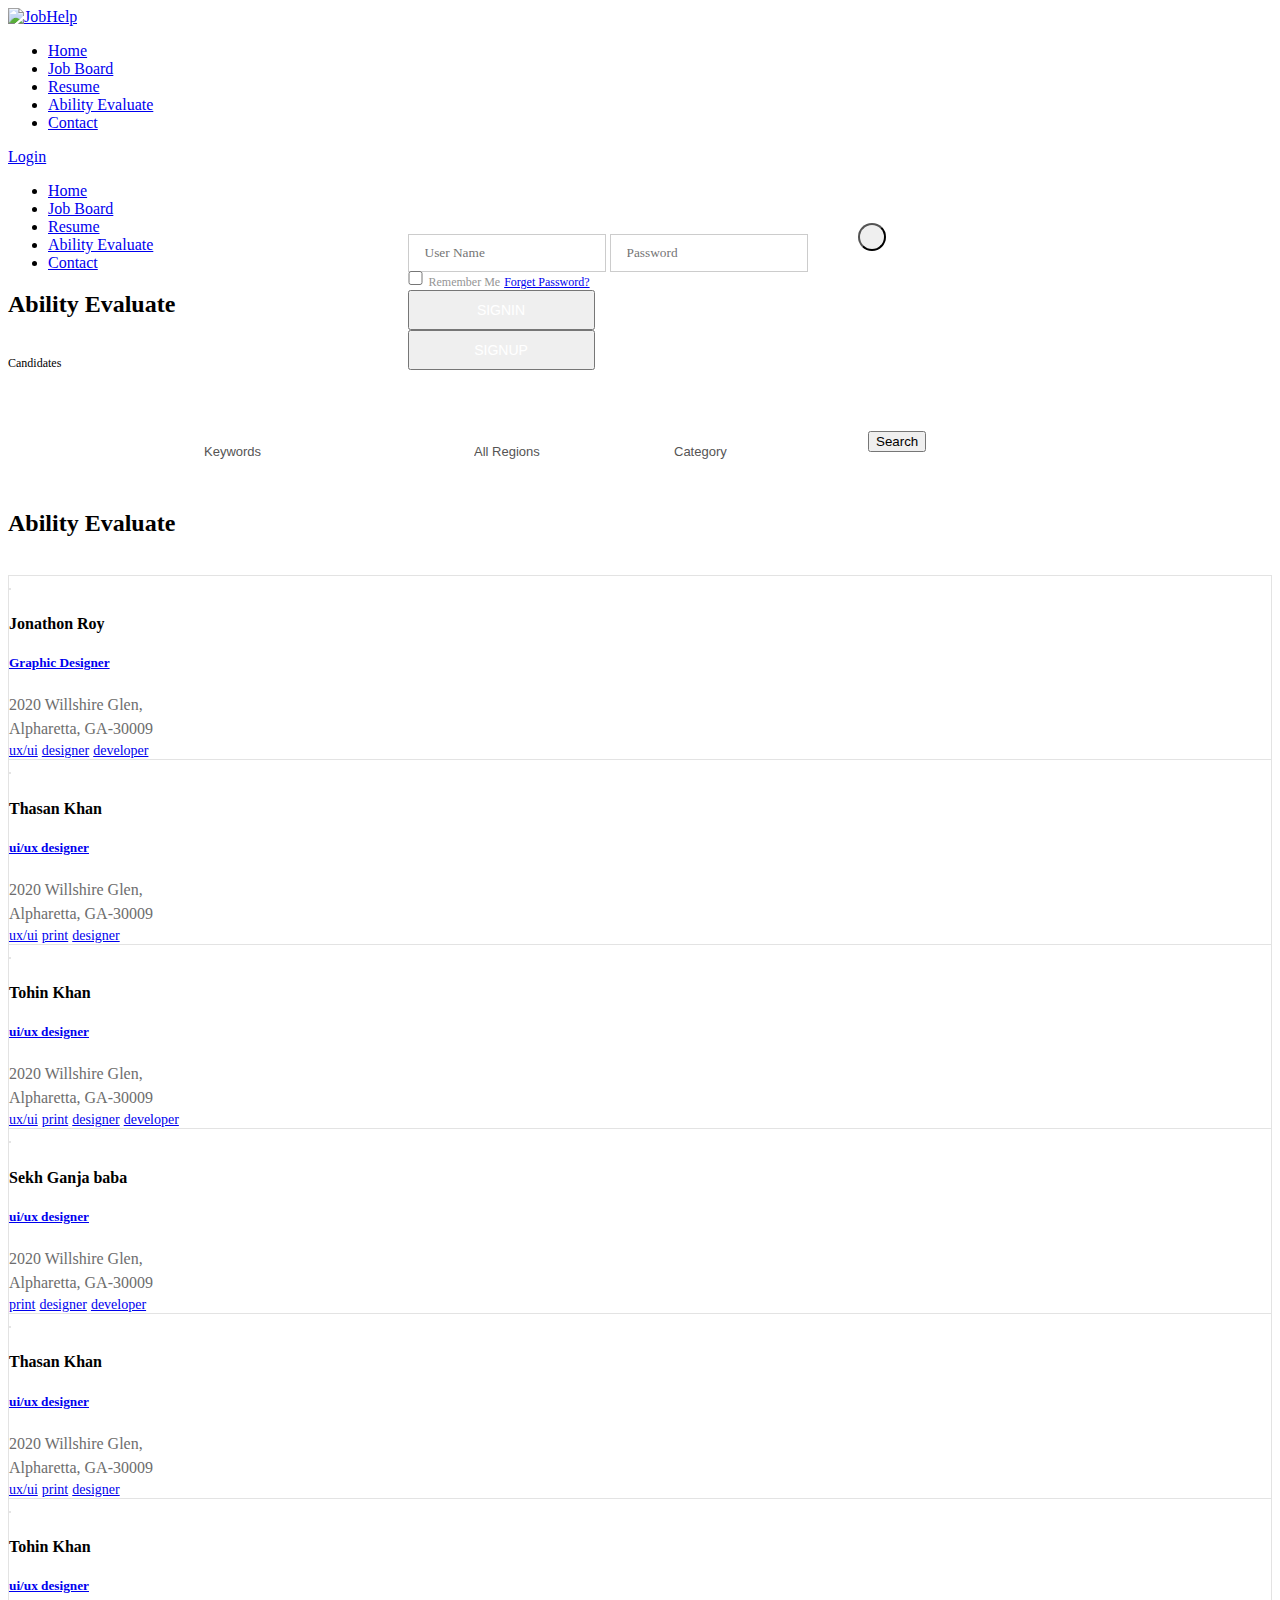
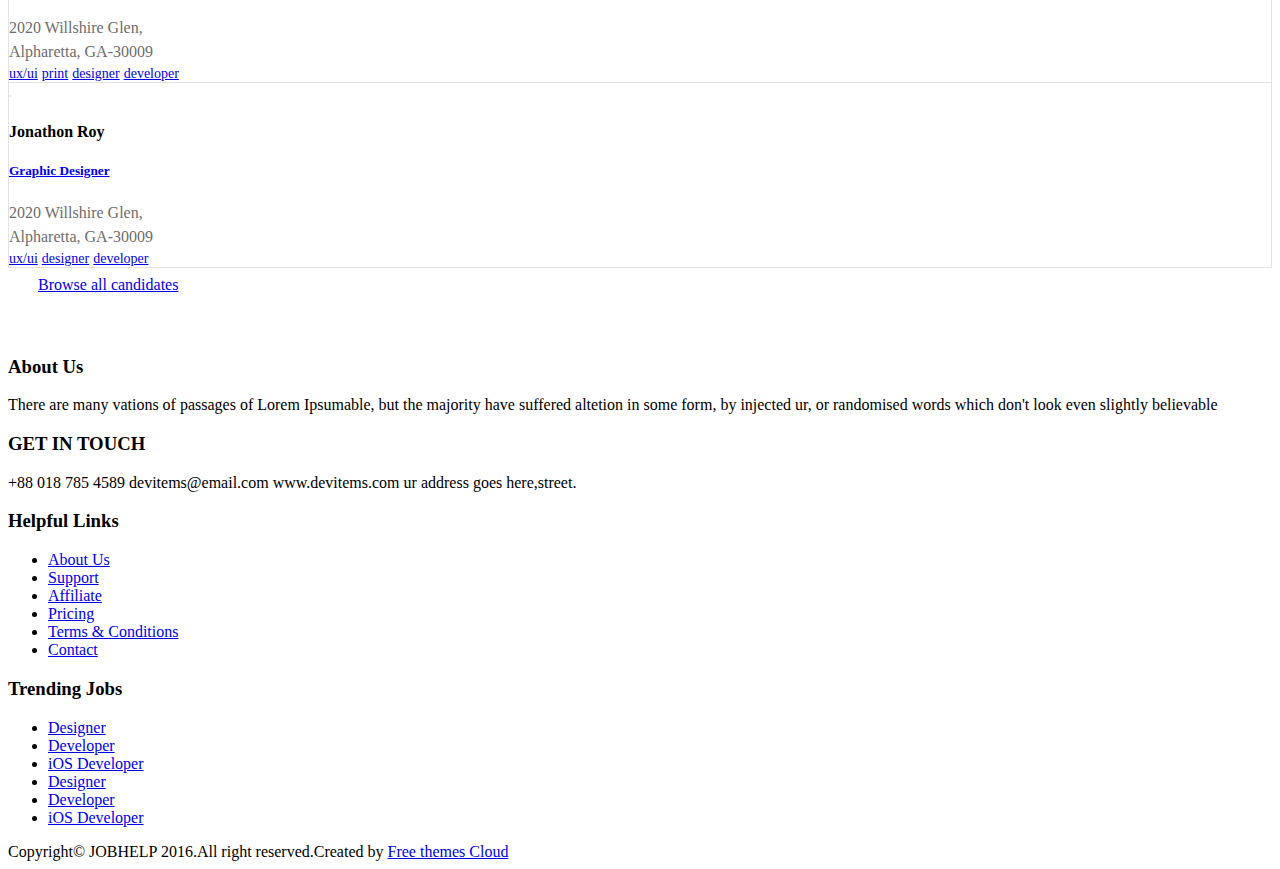
==== src/main/resources/templates/ability_evaluate.html @ 694aa9f5 "Merge remote-tracking branch 'github/master'" ====
<!doctype html>
<html class="no-js" lang="en">
    <head>
        <meta charset="utf-8">
        <meta http-equiv="x-ua-compatible" content="ie=edge">
        <title>Ability-Evaluate || JobHelp</title>
        <meta name="description" content="">
        <meta name="viewport" content="width=device-width, initial-scale=1">
        
        <!-- favicon
        ============================================ -->		
        <link rel="shortcut icon" type="image/x-icon" href="images/favicon.ico">
        
        <!-- Google Fonts
        ============================================ -->		
        <link href="https://fonts.googleapis.com/css?family=Poppins:300,400,500,600,700" rel="stylesheet"> 
        
        <!-- All css files are included here
        ============================================ -->    
        <!-- Bootstrap CSS
        ============================================ -->		
        <link rel="stylesheet" href="css/bootstrap.min.css"> 
        
        <!-- This core.css file contents all plugins css file
        ============================================ -->
        <link rel="stylesheet" href="css/core.css">
        
        <!-- Theme shortcodes/elements style
        ============================================ -->  
        <link rel="stylesheet" href="css/shortcode/shortcodes.css">
        
		<!-- Color Swithcer CSS
		============================================ -->
        <link rel="stylesheet" href="css/plugins/color-switcher.css">
        
        <!--  Theme main style
        ============================================ -->  
        <link rel="stylesheet" href="style.css">
        
		<!-- Color CSS
		============================================ -->
        <link rel="stylesheet" href="css/plugins/color.css">
        
        <!-- Responsive CSS
        ============================================ -->
        <link rel="stylesheet" href="css/responsive.css">
        
        <!-- Modernizr JS -->
        <script src="js/vendor/modernizr-2.8.3.min.js"></script>        
        
        <!-- Color Css Files
		============================================ -->	
        <link rel="alternate stylesheet" type="text/css" href="switcher/color-one.css" title="color-one" media="screen" />
        <link rel="alternate stylesheet" type="text/css" href="switcher/color-two.css" title="color-two" media="screen" />
        <link rel="alternate stylesheet" type="text/css" href="switcher/color-three.css" title="color-three" media="screen" />
        <link rel="alternate stylesheet" type="text/css" href="switcher/color-four.css" title="color-four" media="screen" />
        <link rel="alternate stylesheet" type="text/css" href="switcher/color-five.css" title="color-five" media="screen" />
        <link rel="alternate stylesheet" type="text/css" href="switcher/color-six.css" title="color-six" media="screen" />
        <link rel="alternate stylesheet" type="text/css" href="switcher/color-seven.css" title="color-seven" media="screen" />
        <link rel="alternate stylesheet" type="text/css" href="switcher/color-eight.css" title="color-eight" media="screen" />
        <link rel="alternate stylesheet" type="text/css" href="switcher/color-nine.css" title="color-nine" media="screen" />
        <link rel="alternate stylesheet" type="text/css" href="switcher/color-ten.css" title="color-ten" media="screen" />
        <link rel="alternate stylesheet" type="text/css" href="switcher/color-ten.css" title="color-ten" media="screen" />
        <link rel="alternate stylesheet" type="text/css" href="switcher/pattren1.css" title="pattren1" media="screen" />
        <link rel="alternate stylesheet" type="text/css" href="switcher/pattren2.css" title="pattren2" media="screen" />
        <link rel="alternate stylesheet" type="text/css" href="switcher/pattren3.css" title="pattren3" media="screen" />
        <link rel="alternate stylesheet" type="text/css" href="switcher/pattren4.css" title="pattren4" media="screen" />
        <link rel="alternate stylesheet" type="text/css" href="switcher/pattren5.css" title="pattren5" media="screen" />
        <link rel="alternate stylesheet" type="text/css" href="switcher/background1.css" title="background1" media="screen" />
        <link rel="alternate stylesheet" type="text/css" href="switcher/background2.css" title="background2" media="screen" />
        <link rel="alternate stylesheet" type="text/css" href="switcher/background3.css" title="background3" media="screen" />
        <link rel="alternate stylesheet" type="text/css" href="switcher/background4.css" title="background4" media="screen" />
        <link rel="alternate stylesheet" type="text/css" href="switcher/background5.css" title="background5" media="screen" />
    </head>  
    <body>
        <!--[if lt IE 8]>
            <p class="browserupgrade">You are using an <strong>outdated</strong> browser. Please <a href="http://browsehappy.com/">upgrade your browser</a> to improve your experience.</p>
        <![endif]-->  

        <!--Main Wrapper Start-->
        <div class="as-mainwrapper">
            <!--Bg White Start-->
            <div class="bg-white">
                <!--Header Area Start-->
                <header id="sticky-header" class="header-area">
                    <div class="container">
                        <div class="row">
                            <div class="col-md-3 col-xs-12">
                                <div class="logo"><a href="index.html"><img src="images/logo/logo.png" alt="JobHelp"></a></div>
                            </div>
                            <div class="col-md-9 hidden-sm hidden-xs">
                                <div class="pull-right">
                                    <nav id="primary-menu">
                                        <ul class="main-menu text-right">
                                            <li><a href="/">Home</a>
                                            </li>
                                            <li><a href="/job-board" target="_blank">Job Board</a>
                                            </li>

                                            <li><a href="/resume" target="_blank">Resume</a></li>
                                            <li><a href="/ability-evaluate" target="_blank">Ability Evaluate</a></li>
                                            <li><a href="/contact" target="_blank">Contact</a></li>
                                            <!--                                            <li><a href="/admin" target="_blank">Administer</a></li>-->
                                        </ul>
                                    </nav>
                                    <div class="login-btn pt-36">
                                        <a class="modal-view button" href="#" data-toggle="modal" data-target="#productModal">Login</a>
                                    </div>
                                </div>
                            </div>
                        </div>
                    </div>
                    <!-- Mobile Menu Area start -->
                    <div class="mobile-menu-area">
                        <div class="container">
                            <div class="row">
                                <div class="col-lg-12 col-md-12 col-sm-12">
                                    <div class="mobile-menu">
                                        <nav id="dropdown">
                                            <ul class="main-menu text-right">
                                                <li><a href="/">Home</a>
                                                </li>
                                                <li><a href="/job-board" target="_blank">Job Board</a>
                                                </li>

                                                <li><a href="/resume" target="_blank">Resume</a></li>
                                                <li><a href="/ability-evaluate" target="_blank">Ability Evaluate</a></li>
                                                <li><a href="/contact" target="_blank">Contact</a></li>
                                                <!--                                            <li><a href="/admin" target="_blank">Administer</a></li>-->
                                            </ul>
                                        </nav>
                                    </div>                  
                                </div>
                            </div>
                        </div>
                    </div>
                    <!-- Mobile Menu Area end -->  
                </header>
                <!-- End of Header Area -->
                <!--Breadcrumb Banner Area Start-->
                <div class="breadcrumb-banner-area pt-150 bg-3 bg-opacity-black-60">
                    <div class="container">
                        <div class="row">
                            <div class="col-md-12">
                                <div class="breadcrumb-text">
                                    <h2 class="text-center text-white uppercase mb-17">Ability Evaluate</h2>
                                    <div class="breadcrumb-bar">
                                        <ul class="breadcrumb text-center m-0">
                                            <li class="text-white uppercase ml-15 mr-15"><a href="index.html">Home</a></li>
                                            <li class="text-white uppercase ml-15 mr-15">Candidates</li>
                                        </ul>
                                    </div>
                                </div>
                                <form action="#" method="post">
                                    <div class="form-container fix bg-opacity-blue-85 mt-125">
                                        <div class="box-select">
                                            <div class="select large">
                                                <select name="category">
                                                    <option>Keywords</option>
                                                    <option>Finance</option>
                                                    <option>Accountant</option>
                                                    <option>Enginner</option>
                                                    <option>Programmer</option>
                                                    <option>Developer</option>
                                                </select>
                                            </div>
                                            <div class="select small">
                                                <select name="date">
                                                    <option>All Regions</option>
                                                    <option>Dhaka</option>
                                                    <option>Shylet</option>
                                                    <option>Khulna</option>
                                                    <option>Barishal</option>
                                                    <option>Chittagong</option>
                                                </select>
                                            </div>
                                            <div class="select medium">
                                                <select name="date">
                                                    <option>Category</option>
                                                    <option>Web Design</option>
                                                    <option>Designing</option>
                                                    <option>Development</option>
                                                    <option>Programming</option>
                                                    <option>Developing</option>
                                                </select>
                                            </div>
                                        </div>
                                        <button type="button" class="button-dark pull-right">Search</button>
                                    </div>
                                </form>  
                            </div>
                        </div>
                    </div>
                </div>
                <!--End of Breadcrumb Banner Area-->
                <!--Start of Candidates Area-->
                <div class="candidates-area ptb-120">
                    <div class="container">
                        <div class="row">
                            <div class="col-md-12">
                                <div class="section-title text-center ">
                                    <h2 class="uppercase">Ability Evaluate</h2>
                                    <div class="separator mt-35 mb-77">
                                        <span><img src="images/icons/1.png" alt=""></span>
                                    </div>
                                </div>
                            </div>
                        </div>
                        <div class="row">
                            <div class="col-md-12">
                                <div class="job-post-container fix mb-70">
                                    <div class="single-job-post fix">
                                        <div class="job-title col-3 pl-30">
                                            <span class="pull-left block mtb-17">
                                                <a href="#"><img src="images/candidates/1.jpg" alt=""></a>
                                            </span>
                                            <div class="fix pl-30 mt-29">
                                                <h4 class="mb-5">Jonathon Roy</h4>
                                                <h5><a href="#">Graphic Designer</a></h5>
                                            </div>
                                        </div>
                                        <div class="address col-3 pl-100">
                                            <span class="mtb-30 block">2020 Willshire Glen,<br>
                                            Alpharetta, GA-30009</span>
                                        </div>
                                        <div class="keyword col-4 pl-20 pt-39">
                                            <a href="#" class="button mr-10">ux/ui</a>
                                            <a href="#" class="button mr-10">designer</a>
                                            <a href="#" class="button">developer</a>
                                        </div>
                                    </div>
                                    <div class="single-job-post fix">
                                        <div class="job-title col-3 pl-30">
                                            <span class="pull-left block mtb-17">
                                                <a href="#"><img src="images/candidates/2.jpg" alt=""></a>
                                            </span>
                                            <div class="fix pl-30 mt-29">
                                                <h4 class="mb-5">Thasan Khan</h4>
                                                <h5><a href="#">ui/ux designer</a></h5>
                                            </div>
                                        </div>
                                        <div class="address col-3 pl-100">
                                            <span class="mtb-30 block">2020 Willshire Glen,<br>
                                            Alpharetta, GA-30009</span>
                                        </div>
                                        <div class="keyword col-4 pl-20 pt-39">
                                            <a href="#" class="button mr-10">ux/ui</a>
                                            <a href="#" class="button mr-10">print</a>
                                            <a href="#" class="button">designer</a>
                                        </div>
                                    </div>
                                    <div class="single-job-post fix">
                                        <div class="job-title col-3 pl-30">
                                            <span class="pull-left block mtb-17">
                                                <a href="#"><img src="images/candidates/3.jpg" alt=""></a>
                                            </span>
                                            <div class="fix pl-30 mt-29">
                                                <h4 class="mb-5">Tohin Khan</h4>
                                                <h5><a href="#">ui/ux designer</a></h5>
                                            </div>
                                        </div>
                                        <div class="address col-3 pl-100">
                                            <span class="mtb-30 block">2020 Willshire Glen,<br>
                                            Alpharetta, GA-30009</span>
                                        </div>
                                        <div class="keyword col-4 pl-20 pt-39">
                                            <a href="#" class="button mr-10">ux/ui</a>
                                            <a href="#" class="button mr-10">print</a>
                                            <a href="#" class="button mr-10">designer</a>
                                            <a href="#" class="button">developer</a>
                                        </div>
                                    </div>
                                    <div class="single-job-post fix">
                                        <div class="job-title col-3 pl-30">
                                            <span class="pull-left block mtb-17">
                                                <a href="#"><img src="images/candidates/4.jpg" alt=""></a>
                                            </span>
                                            <div class="fix pl-30 mt-29">
                                                <h4 class="mb-5">Sekh Ganja baba</h4>
                                                <h5><a href="#">ui/ux designer</a></h5>
                                            </div>
                                        </div>
                                        <div class="address col-3 pl-100">
                                            <span class="mtb-30 block">2020 Willshire Glen,<br>
                                            Alpharetta, GA-30009</span>
                                        </div>
                                        <div class="keyword col-4 pl-20 pt-39">
                                            <a href="#" class="button mr-10">print</a>
                                            <a href="#" class="button mr-10">designer</a>
                                            <a href="#" class="button">developer</a>
                                        </div>
                                    </div>
                                    <div class="single-job-post fix">
                                        <div class="job-title col-3 pl-30">
                                            <span class="pull-left block mtb-17">
                                                <a href="#"><img src="images/candidates/2.jpg" alt=""></a>
                                            </span>
                                            <div class="fix pl-30 mt-29">
                                                <h4 class="mb-5">Thasan Khan</h4>
                                                <h5><a href="#">ui/ux designer</a></h5>
                                            </div>
                                        </div>
                                        <div class="address col-3 pl-100">
                                            <span class="mtb-30 block">2020 Willshire Glen,<br>
                                            Alpharetta, GA-30009</span>
                                        </div>
                                        <div class="keyword col-4 pl-20 pt-39">
                                            <a href="#" class="button mr-10">ux/ui</a>
                                            <a href="#" class="button mr-10">print</a>
                                            <a href="#" class="button">designer</a>
                                        </div>
                                    </div>
                                    <div class="single-job-post fix">
                                        <div class="job-title col-3 pl-30">
                                            <span class="pull-left block mtb-17">
                                                <a href="#"><img src="images/candidates/3.jpg" alt=""></a>
                                            </span>
                                            <div class="fix pl-30 mt-29">
                                                <h4 class="mb-5">Tohin Khan</h4>
                                                <h5><a href="#">ui/ux designer</a></h5>
                                            </div>
                                        </div>
                                        <div class="address col-3 pl-100">
                                            <span class="mtb-30 block">2020 Willshire Glen,<br>
                                            Alpharetta, GA-30009</span>
                                        </div>
                                        <div class="keyword col-4 pl-20 pt-39">
                                            <a href="#" class="button mr-10">ux/ui</a>
                                            <a href="#" class="button mr-10">print</a>
                                            <a href="#" class="button mr-10">designer</a>
                                            <a href="#" class="button">developer</a>
                                        </div>
                                    </div>
                                    <div class="single-job-post fix">
                                        <div class="job-title col-3 pl-30">
                                            <span class="pull-left block mtb-17">
                                                <a href="#"><img src="images/candidates/1.jpg" alt=""></a>
                                            </span>
                                            <div class="fix pl-30 mt-29">
                                                <h4 class="mb-5">Jonathon Roy</h4>
                                                <h5><a href="#">Graphic Designer</a></h5>
                                            </div>
                                        </div>
                                        <div class="address col-3 pl-100">
                                            <span class="mtb-30 block">2020 Willshire Glen,<br>
                                            Alpharetta, GA-30009</span>
                                        </div>
                                        <div class="keyword col-4 pl-20 pt-39">
                                            <a href="#" class="button mr-10">ux/ui</a>
                                            <a href="#" class="button mr-10">designer</a>
                                            <a href="#" class="button">developer</a>
                                        </div>
                                    </div>
                                </div>
                                <div class="text-center">
                                    <a href="#" class="button large-button">Browse all candidates</a>
                                </div>
                            </div>
                        </div>
                    </div>
                </div>
                <!-- End of Candidates Area -->
                <!--Start of Social Link Area-->
                <div class="social-link-area ptb-40 dark-blue-bg">
                    <div class="container">
                        <div class="row">
                            <div class="col-md-6 fix col-xs-12 col-sm-6">
                                <div class="footer-logo pull-left">
                                    <a href="index.html" class="block"><img src="images/logo/footer-logo.png" alt=""></a>
                                </div>
                            </div>
                            <div class="col-md-6 fix col-xs-12 col-sm-6">
                                <div class="social-links pull-right">
                                    <a href="#"><i class="zmdi zmdi-facebook"></i></a>
                                    <a href="#"><i class="zmdi zmdi-rss"></i></a>
                                    <a href="#"><i class="zmdi zmdi-google-plus"></i></a>
                                    <a href="#"><i class="zmdi zmdi-pinterest"></i></a>
                                    <a href="#"><i class="zmdi zmdi-instagram"></i></a>
                                </div>
                            </div>
                        </div>
                    </div>
                </div>
                <!--End of Social Link Area--> 
                <!--Start of Footer Widget-area-->
                <div class="footer-widget-area black-bg pt-120 pb-110">
                    <div class="container">
                        <div class="row">
                            <div class="col-md-3 col-sm-4">
                                <div class="single-footer-widget">
                                    <h3 class="text-white mb-22">About Us</h3>
                                    <p class="text-white pr-10">There are many vations of passages of Lorem Ipsumable, but the majority have suffered altetion in some form, by injected ur, or randomised words which don't look even slightly believable</p>
                                </div>
                            </div>
                            <div class="col-md-3 col-sm-4">
                                <div class="single-footer-widget">
                                    <h3 class="text-white mb-26">GET IN TOUCH</h3>
                                    <span class="text-white mb-9"><i class="fa fa-phone"></i>+88 018 785 4589</span>
                                    <span class="text-white mb-9"><i class="fa fa-envelope"></i>devitems@email.com</span>
                                    <span class="text-white mb-9"><i class="fa fa-globe"></i>www.devitems.com</span>
                                    <span class="text-white mb-9"><i class="fa fa-map-marker"></i>ur address goes here,street.</span>
                                </div>
                            </div>
                            <div class="col-md-3 col-sm-4">
                                <div class="single-footer-widget">
                                    <h3 class="text-white mb-21">Helpful Links</h3>
                                    <ul class="footer-list">
                                        <li><a href="#">About Us</a></li>
                                        <li><a href="#">Support</a></li>
                                        <li><a href="#">Affiliate</a></li>
                                        <li><a href="#">Pricing</a></li>
                                        <li><a href="#">Terms &amp; Conditions</a></li>
                                        <li><a href="#">Contact</a></li>
                                    </ul>
                                </div>
                            </div>
                            <div class="col-md-3 hidden-sm">
                                <div class="single-footer-widget">
                                    <h3 class="text-white mb-21">Trending Jobs</h3>
                                    <ul class="footer-list">
                                        <li><a href="#">Designer</a></li>
                                        <li><a href="#">Developer</a></li>
                                        <li><a href="#">iOS Developer</a></li>
                                        <li><a href="#">Designer</a></li>
                                        <li><a href="#">Developer</a></li>
                                        <li><a href="#">iOS Developer</a></li>
                                    </ul>
                                </div>
                            </div>
                        </div>
                    </div>
                </div>
                <!--End of Footer Widget-area-->
                <!-- Start of Footer area -->
                <footer class="footer-area blue-bg text-center ptb-20">
                    <div class="container">
                        <div class="row">
                            <div class="col-md-12">
                                <div class="footer-text">
                                    <span class="text-white block">Copyright&copy; <span>JOBHELP</span> 2016.All right reserved.Created by <a href="https://freethemescloud.com/" class="text-white">Free themes Cloud</a></span>
                                </div>
                            </div>
                        </div>
                    </div>
                </footer>
                <!-- End of Footer area -->
            </div>   
            <!--End of Bg White--> 
        </div>   
        <!--End of Main Wrapper Area-->  
			
        <!--Start of Login Form-->
        <div id="quickview-login">
            <!-- Modal -->
            <div class="modal fade" id="productModal" tabindex="-1" role="dialog">
                <div class="modal-dialog" role="document">
                    <div class="modal-content">
                        <div class="modal-header">
                            <button type="button" class="close" data-dismiss="modal" aria-label="Close"><span aria-hidden="true"><i class="zmdi zmdi-close"></i></span></button>
                        </div>
                        <div class="modal-body">
							<div class="form-pop-up-content ptb-60 pl-60 pr-60">
<!--								<div class="area-title text-center mb-43">-->
<!--									<h2 class="pt-7 pb-7 pl-40 pr-40">Login</h2>-->
<!--								</div>-->

									<div class="form-box">
                                        <input type="text" id="username" placeholder="User Name" class="mb-14">
                                        <input type="password" id="password" placeholder="Password">
									</div>
									<div class="fix ptb-30">
										<span class="remember pull-left"><input class="p-0 pull-left" type="checkbox">Remember Me</span>
										<span class="pull-right"><a href="#">Forget Password?</a></span>
									</div>


                                    <div class="btn-group btn-group-justified" role="group" aria-label="...">
                                        <div class="btn-group" role="group">
                                            <button type="button" class="btn btn-default" onclick="signin()" >SIGNIN</button>
                                        </div>
                                        <div class="btn-group" role="group">
                                            <button type="button" class="btn btn-default" onclick="signup()" >SIGNUP</button>
                                        </div>
                                    </div>


							</div>
						</div>	
					</div>	
				</div>
			</div>
        </div>
        <!--End of Login Form-->
       
        
        <!-- jquery latest version
		========================================================= -->	
        <script src="js/vendor/jquery-1.12.4.min.js"></script>
        
        <!-- Bootstrap framework js
		========================================================= -->			
        <script src="js/bootstrap.min.js"></script>
        
        <!-- Owl Carousel js
		========================================================= -->		
        <script src="js/owl.carousel.min.js"></script>
        
        <!-- nivo slider js
		========================================================= -->	    
		<script src="lib/nivo-slider/js/jquery.nivo.slider.js" type="text/javascript"></script>
		<script src="lib/nivo-slider/home.js" type="text/javascript"></script>
        
        <!-- Js plugins included in this file
		========================================================= -->	
        <script src="js/plugins.js"></script>
        
		<!-- Video Player JS
		========================================================= -->			
        <script src="js/jquery.mb.YTPlayer.js"></script>
        
		<!-- AJax Mail JS
		========================================================= -->			
        <script src="js/ajax-mail.js"></script>
        
		<!-- Mail Chimp JS
		========================================================= -->			
        <script src="js/jquery.ajaxchimp.min.js"></script>
        
		<!-- StyleSwitch JS
		========================================================= -->		
        <script src="js/styleswitch.js"></script>
        
        <!-- Waypoint Js
		========================================================= -->	
        <script src="js/waypoints.min.js"></script>
        
        <!-- Main js file contents all jQuery plugins activation
		========================================================= -->		
        <script src="js/main.js"></script>
        <script src="js/func.js"></script>
    </body>
</html>
---- src/main/resources/templates/style.css ----
/*-----------------------------------------------------------------------------------

    Template Name: JobHelp
    Template URI: http://bootexperts.com
    Description: This is html5 template
    Author: BootExperts
    Author URI: http://bootexperts.com
    Version: 1.0

-----------------------------------------------------------------------------------
    
    CSS INDEX
    ===================
	
    1.  Job Post Style
    2.  Fun Factor Area
    3.  Advertise Area
    4.  Testimonial Area
    5.  Blog Area
    6.  Job Board Page
    7.  Single Job Post Page
    8.  Candidates Page
    9.  Job Details Page
    10.  Blog Page
    11.  Account Page
    12.  Contact Page
    13.  Other Page CSS
	
-----------------------------------------------------------------------------------*/

/*----------------------------------------*/
/*  1.  Job Post Style
/*----------------------------------------*/
.single-job-post {
    border-left: 1px solid #e3e3e3;
    border-right: 1px solid #e3e3e3;
    border-top: 1px solid #e3e3e3;
    position: relative
}
.job-title {position: relative;}
.job-title:after {
    content: "";
    height: 100%;
    left: 0;
    opacity: 0;
    -ms-filter: "progid:DXImageTransform.Microsoft.Alpha(Opacity=0)";
    position: absolute;
    top: 0;
    -webkit-transition: all 0.3s ease 0s;
    transition: all 0.3s ease 0s;
    width: 4px;
}
.single-job-post:hover .job-title {
    opacity: 1;
    -ms-filter: "progid:DXImageTransform.Microsoft.Alpha(Opacity=100)";
}
.single-job-post:hover .job-title:after {
    opacity: 1;
    -ms-filter: "progid:DXImageTransform.Microsoft.Alpha(Opacity=100)";
}
.job-title a {display: block;}
.job-title a img {border: 1px solid #E5E5E5}
.job-title h4 {font-family: "montserratregular";}
.job-title h5 {color: #646464; font-family: "montserratsemi_bold";}
.address span {color: #6d6d6d; line-height: 24px;}
.time-payment span {
    color: #6d6d6d;
    font-family: "montserratsemi_bold";
    font-size: 18px;
    line-height: 24px
}
.stime-payment a.button {
	padding: 0;
	text-align: center;
	width: 121px;
	font-size: 14px
}
.single-job-post:last-child {border-bottom: 1px solid #e3e3e3;}
a.button.large-button {line-height: 33px; padding: 0 30px}
/*----------------------------------------*/
/*  2.  Fun Factor Area
/*----------------------------------------*/
.single-fun-factor h3 {
	font-family: "montserratsemi_bold";
	font-size: 32px;
	line-height: 27px;
	position: relative;
}
.single-fun-factor > h1 {font-size: 52px; line-height: 39px;}
.single-fun-factor h3:after {
    background: #6d6d6d none repeat scroll 0 0;
    bottom: 0;
    content: "";
    height: 2px;
    left: 0;
    margin: auto;
    position: absolute;
    right: 0;
    width: 71px;
}
/*----------------------------------------*/
/*  3.  Advertise Area
/*----------------------------------------*/
.advertise-content > h3 {
    color: #696969;
    font-size: 30px;
    line-height: 38px;
    position: relative
}
.advertise-content h3:before {
    bottom: 0;
    content: "";
    height: 3px;
    left: 0;
    position: absolute;
    width: 38%;
}
/*----------------------------------------*/
/*  4.  Testimonial Area
/*----------------------------------------*/
.testimonial-carousel .testimonial-img > img {
	border: 3px solid #ffffff;
	border-radius: 50%;
	height: 143px;
	margin: auto;
	width: 143px;
}
.testimonial-name {font-family: "montserratsemi_bold"; font-size: 24px;}
.testimonial-title {font-family: "montserratregular"; font-size: 14px;}
.testimonial-text {position: relative;}
.testimonial-text:after {
    background: #ffffff none repeat scroll 0 0;
    content: "";
    height: 31px;
    left: 0;
    margin: auto;
    position: absolute;
    right: 0;
    top: 7px;
    width: 2px;
    z-index: 9;
}
/*----------------------------------------*/
/*  5.  Blog Area
/*----------------------------------------*/
.box-hover a {display: block; position: relative;}
.box-hover > a:after {
    background: rgba(255, 255, 255, 0.2) none repeat scroll 0 0;
    border: 1px solid rgba(255, 255, 255, 0.5);
    bottom: 0;
    content: "";
    left: 0;
    opacity: 0;
    -ms-filter: "progid:DXImageTransform.Microsoft.Alpha(Opacity=0)";
    position: absolute;
    right: 0;
    top: 0;
    -webkit-transition: all 0.3s ease-in 0s;
    transition: all 0.3s ease-in 0s;
}
.hover-effect:hover .box-hover > a:after {
    bottom: 20px;
    left: 20px;
    opacity: 1;
    -ms-filter: "progid:DXImageTransform.Microsoft.Alpha(Opacity=100)";
    right: 20px;
    top: 20px;
}
.hover-effect:hover .box-hover.hover-large > a:after {bottom: 88px; top: 88px;}
.blog-image {border-bottom: 4px solid transparent;}
.blog-image img {width: 100%;}
.blog-date {
	display: inline-block;
	font-family: "montserratregular";
	height: 66px;
	line-height: 24px;
	text-align: center;
	width: 77px;
}
.blog-date span.text-large {font-family: "montserratsemi_bold"; font-size: 30px;}
.blog-post-info > span {
    color: #8e8e8e;
    display: inline-block;
    font-size: 12px;
}
.blog-post-info {display: inline-block;}
.blog-post-info > span i{bottom: -2px; position: relative}
.blog-text > h5 {color: #5c5c5c; font-family: "montserratsemi_bold";}
.blog-text > p {color: #8e8e8e; font-size: 12px;}
/*----------------------------------------*/
/*  6.  Job Board Page
/*----------------------------------------*/
.breadcrumb-text {z-index: 9; position: relative;}
.breadcrumb-bar .breadcrumb {
	background: rgba(0, 0, 0, 0) none repeat scroll 0 0;
	line-height: 12px;
	padding: 8px 0;
}
.breadcrumb-text h2 {line-height: 25px;}
.breadcrumb-bar li {
    font-family: "montserratregular";
    font-size: 12px;
    line-height: 12px;
    position: relative;
}
.breadcrumb-bar .breadcrumb > li:first-child:before {
	border-radius: 50%;
	color: #eaeaea;
	content: "/";
	display: inline-block;
	font-family: "Material-Design-Iconic-Font";
	font-size: 18px;
	position: absolute;
	right: -20px;
	top: -1px;
}
.breadcrumb-bar .breadcrumb > li + li:before {display: none;}
.breadcrumb-bar a {color: #ffffff;}
.form-container {
    color: #555454;
    font-family: "montserratregular";
    font-size: 12px;
    padding: 38px 180px;
    position: relative;
    z-index: 3;
}
.box-select {z-index: 9; position: relative}
.select {
    display: inline-block;
    float: left;
    margin-right: 10px;
    position: relative;
}
.select.large {width: 260px;}
.select.small {width: 190px;}
.select.medium {width: 200px;}
.select select {
	-moz-appearance: none;
	-webkit-appearance: none;
	background: #ffffff url("images/icons/arrow.png") no-repeat scroll 92% 50%;
	border: medium none;
	color: #555454;
	cursor: pointer;
	font-size: 13px;
	height: 42px;
	padding: 0 16px;
	width: 100%;
}
/*----------------------------------------*/
/*  7.  Single Job Post Page
/*----------------------------------------*/
.single-info label {
	color: #525252;
	font-family: "montserratsemi_bold";
	font-size: 14px;
	width: 160px;
	line-height: 34px;
}
.single-info input{
	font-size: 12px;
	color: #a2a2a2;
	font-family: 'montserratlight';
	height: 36px;
	border: 1px solid #DEDEDE;
	background: #fff
}
.single-info input.dark-border {border-color: #a2a2a2;}
.area-title > h2, .border-title {
    border: 1px solid #525252;
    color: #525252;
    font-family: "montserratregular";
    font-size: 24px;
}
.border-title {font-size: 16px; border: 1px solid #A2A2A2}
.background-title {
    font-size: 16px;
    color: #fff;
    font-family: "montserratregular";
}
.title > span {
    border: 1px solid #dedede;
    color: #606060;
    display: inline-block;
    font-family: "montserratregular";
    padding: 7px 23px;
}
.title > span.lg {padding: 7px 46px}
.title > span.medium {padding: 7px 31px}
.text-style span {color: #525252; display: inline-block;}
.text-style {background: #f0f0f0 none repeat scroll 0 0;}
textarea.textarea {
    background: rgba(0, 0, 0, 0) none repeat scroll 0 0;
    border-left: 1px solid #dedede;
    border-bottom: 1px solid #dedede;
    border-right: 1px solid #dedede;
    font-size: 12px;
    color: #a2a2a2;
    font-family: 'montserratlight';
    height: 150px;
    border: 1px solid #DEDEDE;
    resize: none
}
textarea.textarea.small{height: 120px}
.uploader, .photo-uploader {
    position: relative;
    height: 36px;
    border: 1px solid #dedede;
    width: 310px
}
.photo-uploader {width: 79.1%;}
#fileupload > input, .fileupload #fileupload {
	-moz-appearance: none;
	border: 0 none;
	color: #ffffff;
	cursor: pointer;
	height: 100%;
	opacity: 0;
	-ms-filter: "progid:DXImageTransform.Microsoft.Alpha(Opacity=0)";
	position: absolute;
	right: 0;
	top: 0;
	width: 100%;
}
.filename {
	color: #a2a2a2;
	cursor: default;
	display: block;
	float: left;
	font-size: 12px;
	height: 100%;
	line-height: 34px;
	overflow: hidden;
	padding: 0 10px;
	width: 65%;
}
.action {
	color: #5e5e5e;
	font-size: 12px;
	height: 100%;
	overflow: hidden;
	text-align: right;
	float: right;
	line-height: 34px;
	padding-right: 14px;
	font-family: 'montserratlight';
}
.action i{font-size: 12px; margin-right: 7px}
.photo-uploader .action {
	color: #ffffff;
	font-family: "montserratregular";
	padding: 0;
	text-align: center;
	text-transform: uppercase;
	width: 102px;
}
.max-size {
	color: #a2a2a2;
	font-family: "montserratlight";
	font-size: 12px;
	line-height: 36px;
}
/*----------------------------------------*/
/*  8.  Candidates Page
/*----------------------------------------*/
.keyword a.button {text-transform: lowercase; font-size: 14px}
.breadcrumb-list > li {
	display: inline-block;
	float: none;
	margin-left: 22px;
	position: relative;
}
.breadcrumb-list > li:after {
	color: #ffffff;
	content: "/";
	left: -14px;
	position: absolute;
	top: 2px;
}
.breadcrumb-list > li:first-child {margin-left: 0;}
.breadcrumb-list > li:first-child:after {content: "";}
/*----------------------------------------*/
/*  9.  Job Details Page
/*----------------------------------------*/
.mark-icon, .number {line-height: 28px; position: relative;}
.mark-icon:after {
	content: "";
	font-family: "Material-Design-Iconic-Font";
	font-size: 18px;
	left: 0;
	position: absolute;
	top: -1px;
}
.number > span {
	display: inline-block;
	font-family: "montserratregular";
	width: 20px;
}
/*----------------------------------------*/
/*  10.  Blog Page
/*----------------------------------------*/
.sidebar-widget-title h4 {
	color: #3e3e3e;
	font-family: "montserratregular";
	font-size: 24px;
	line-height: 21px;
}
.search-container input {
    background: #ffffff none repeat scroll 0 0;
    border: 1px solid #efefef;
    color: #979797;
    font-size: 12px;
    font-weight: 300;
    height: 40px;
    padding: 0 17px;
}
.sidebar-widget-lists > li a {color: #616161;}
.sidebar-widget-lists > li a:hover {padding-left: 5px}
.sidebar-widget-lists > li {border-bottom: 1px solid #eaeaea; line-height: 18px;}
.sidebar-widget-lists > li:last-child {border: 0 none;}
.recent-post-item h5 {color: #5c5c5c; font-family: "montserratregular";}
.recent-post-item span {color: #616161;}
.recent-post-item {border-bottom: 1px solid #eaeaea;}
.recent-post-item:last-child {border: 0 none;}
.blog-post-info > span.l-text {font-size: 14px;}
.blog-text > h5.l-text {font-size: 24px;}
.tags-and-links {border-bottom: 1px solid #ebebeb; border-top: 1px solid #ebebeb;}
.tags-and-links span {color: #747474; font-weight: 500;}
.tags > li {display: inline-block;}
.tags > li a {color: #8e8e8e; padding: 0 2px;}
.tags > li a:hover {color: #13B0BA;}
.tags {display: inline-block;}
.social-links {display: inline-block;}
.tags-and-links .social-links a {
    margin: 0 0 0 14px;
    padding: 0;
    width: auto;
    height: auto
}
.tags-and-links .social-links a i {font-size: 14px; line-height: 17px;}
.tags-and-links .social-links a:hover {background: transparent;}
.comments {color: #4c4c4c;}
h4.title {
	color: #4c4c4c;
	font-family: "montserratregular";
	font-size: 24px;
	position: relative;
}
h4.title:after {
    bottom: 2px;
    content: "";
    height: 2px;
    left: 0;
    position: absolute;
    width: 73px;
}
.author-image {
    border: 2px solid #eaeaea;
    border-radius: 2px;
    float: left;
    height: 67px;
    margin-right: 23px;
    width: 67px;
}
.author-image > img {width: 100%;}
.comment-text {border-bottom: 1px solid #f0f0f0;}
.author-info > h4 {
    display: inline-block;
    font-family: "montserratregular";
    font-size: 18px;
    line-height: 21px;
}
.author-info > h4 a {color: #4c4c4c;}
span.reply a:hover {color: #2D3E50;}
.comment-time, span.reply {
    float: right;
    font-family: "montserratregular";
    line-height: 22px;
}
span.comment-time {padding-right: 3px; position: relative;}
.comment-text > p {
	color: #4c4c4c;
	font-weight: 300;
	line-height: 20px;
}
.single-comment.comment-reply {padding-left: 131px;}
.comments .single-comment:last-child {margin-bottom: 0;}
/*----------------------------------------*/
/*  11.  Account Page
/*----------------------------------------*/
.single-info label.lg-text {font-family: "montserratregular"; font-size: 16px;}
p.panel-title {
	color: #414141;
	font-size: 14px;
	font-weight: 500;
}
.conditions {
    color: #959595;
    font-family: "montserratlight";
    font-size: 14px;
}
.conditions input[type="radio"], input[type="checkbox"] {
	border: 1px solid #e3e3e3;
	height: 17px;
	margin: 0 10px 0 0;
	padding: 0;
	position: relative;
	top: -1px;
	width: 20px;
}
.conditions input[type="radio"]:focus, input[type="checkbox"]:focus {outline: 0 none;}
.modal .modal-header {
    border: 0 none;
    min-height: auto;
    padding: 0;
}
.modal {
	background-color: rgba(0, 0, 0, 0.6);
	z-index: 99999
}
.modal-dialog {
	bottom: 0;
	color: #ffffff;
	height: 432px;
	left: 0;
	margin: auto;
	position: absolute;
	right: 0;
	text-align: left;
	top: 0;
	width: 465px;
}
.modal-dialog.register{height: 555px}
.modal-body {padding: 0}
.form-pop-up-content {background: #ffffff none repeat scroll 0 0;}
.form-pop-up-content .area-title h2 {
	border-color: #cccccc;
	display: inline-block;
	font-size: 18px;
}
.form-pop-up-content .area-title h2 {
    border-color: #cccccc;
    display: inline-block;
    font-size: 18px;
}
.form-box > input {
    background: #ffffff none repeat scroll 0 0;
    border: 1px solid #cccccc;
    color: #959595;
    font-family: "montserratlight";
    height: 36px;
    padding: 0 16px;
}
.modal-dialog button.close {
	border-radius: 50%;
	color: #ffffff;
	cursor: pointer;
	font-size: 18px;
	height: 28px;
	line-height: 13px;
	margin-top: 0;
	opacity: 1;
	position: absolute;
	right: -13px;
	text-align: center;
	text-transform: uppercase;
	top: -11px;
	width: 28px;
}
.modal-dialog button.close:after {display: none}
.form-pop-up-content span a {font-family: "montserratlight"; font-size: 12px;}
.remember {
    color: #959595;
    font-family: "montserratlight";
    font-size: 12px;
}
.remember input[type="checkbox"] {
	height: 14px;
	margin-right: 6px;
	position: relative;
	top: -1px;
	width: 15px;
}
.form-pop-up-content button {
	color: #ffffff;
	font-size: 14px;
	line-height: 34px;
	width: 187px;
}
.signup-form #form-pop-up {height: 598px; top: 47.2%;}
/*----------------------------------------*/
/*  12.  Contact Page
/*----------------------------------------*/
.contact-form-and-info {width: 922px; margin: auto;}
.contact-form {
    box-shadow: 0 2px 5px rgba(0, 0, 0, 0.3);
    margin: -193px auto 0;
    position: relative;
    z-index: 9;
}
.contact-form.form-box {margin: 100px 0;}
.single-contact-icon {
    border-radius: 50%;
    color: #ffffff;
    display: inline-table;
    font-size: 22px;
    height: 42px;
    margin: auto;
    width: 42px;
}
.single-contact-icon i {
    display: table-cell;
    vertical-align: middle;
    font-size: 22px
}
.single-contact-info:hover i {
    -webkit-animation: 500ms ease-in-out 0s normal none 1 running bounceIn;
        animation: 500ms ease-in-out 0s normal none 1 running bounceIn;
}
.single-contact-text {
    color: #4c4c4c;
    font-family: montserratlight;
    line-height: 24px;
}
.contact-form label {
    color: #9a9a9a;
    font-family: "montserratlight";
    font-weight: 300;
}
.contact-form input, .contact-form textarea {
    background: #f1f1f1 none repeat scroll 0 0;
    border: 0 none;
    color: #b8b8b8;
    font-size: 12px;
    height: 40px;
}
.contact-form textarea {height: 150px; padding-left: 20px}
.submit-btn {
	font-size: 14px;
	line-height: 38px;
	padding: 0 42px;
	color: #fff;
}
.single-contact-info {width: 33.3333%; float: left;}
/*----------------------------------------*/
/*  13.  Other Page CSS
/*----------------------------------------*/
.fixed-bg-1 {background: rgba(0, 0, 0, 0) url("images/slider/1.jpg") no-repeat fixed center top / cover ;}
.fixed-bg-2 {background: rgba(0, 0, 0, 0) url("images/slider/2.jpg") no-repeat fixed center top / cover ;}
.banner-content h1.border-none:after {display: none;}
.video-wrapper, .video-banner {
    height: 570px;
    overflow: hidden;
    position: relative;
}
.gallery-img, .gallery-img img {width: 100%;}
.gallery-img {overflow: hidden; position: relative;}
.gallery-img img {
    display: block;
    position: relative;
    -webkit-transform: scaleY(1);
            transform: scaleY(1);
    -webkit-transition: all 0.7s ease-in-out 0s;
    transition: all 0.7s ease-in-out 0s;
}
.gallery-img .hover-effect {
    height: 100%;
    left: 0;
    opacity: 0;
    -ms-filter: "progid:DXImageTransform.Microsoft.Alpha(Opacity=0)";
    position: absolute;
    right: 0;
    top: 0;
    -webkit-transition: all 0.5s linear 0s;
    transition: all 0.5s linear 0s;
    width: 100%;
}
.gallery-img h2 {
    background: rgba(0, 0, 0, 0) none repeat scroll 0 0;
    border-bottom: 1px solid rgba(255, 255, 255, 0.2);
    color: #ffffff !important;
    font-size: 17px;
    line-height: 28px;
    margin: 60px auto 10px;
    opacity: 0;
    -ms-filter: "progid:DXImageTransform.Microsoft.Alpha(Opacity=0)";
    padding: 9px 0;
    position: relative;
    text-align: center;
    text-transform: uppercase;
    -webkit-transform: scale(0);
            transform: scale(0);
    -webkit-transition: all 0.5s linear 0s;
    transition: all 0.5s linear 0s;
}
.gallery-img p {
    color: #ffffff;
    margin: 0 30px;
    opacity: 0;
    -ms-filter: "progid:DXImageTransform.Microsoft.Alpha(Opacity=0)";
    text-align: center;
    -webkit-transform: scale(0);
            transform: scale(0);
    -webkit-transition: all 0.5s linear 0s;
    transition: all 0.5s linear 0s;
}
.gallery-img:hover img {
    -webkit-transform: scale(1.5);
            transform: scale(1.5);
}
.gallery-img:hover .hover-effect {
    opacity: 1;
    -ms-filter: "progid:DXImageTransform.Microsoft.Alpha(Opacity=100)";
}
.gallery-img:hover h2, .gallery-img:hover p {
    opacity: 1;
    -ms-filter: "progid:DXImageTransform.Microsoft.Alpha(Opacity=100)";
    -webkit-transform: scale(1);
            transform: scale(1);
}
.header-logo-menu.stick.semi-transparent, .gallery-img, .gallery-img .hover-effect {
	background: rgba(46, 63, 81, 0.85) none repeat scroll 0 0;
}
.video-gallery {
    display: block;
    height: 215px;
    overflow: hidden;
}
.video-gallery .mbYTP_wrapper {height: 215px;}
.video-post {
    display: block;
    height: 335px;
    overflow: hidden;
}
.video-post .mbYTP_wrapper {height: 335px;}
.video-post .mb_YTPlayer, .video-gallery .mb_YTPlayer {height: 100%;}
.mb_YTPBar span.mb_OnlyYT {left: auto; right: 68px;}
.mb_YTPUrl.ytpicon {display: none !important;}
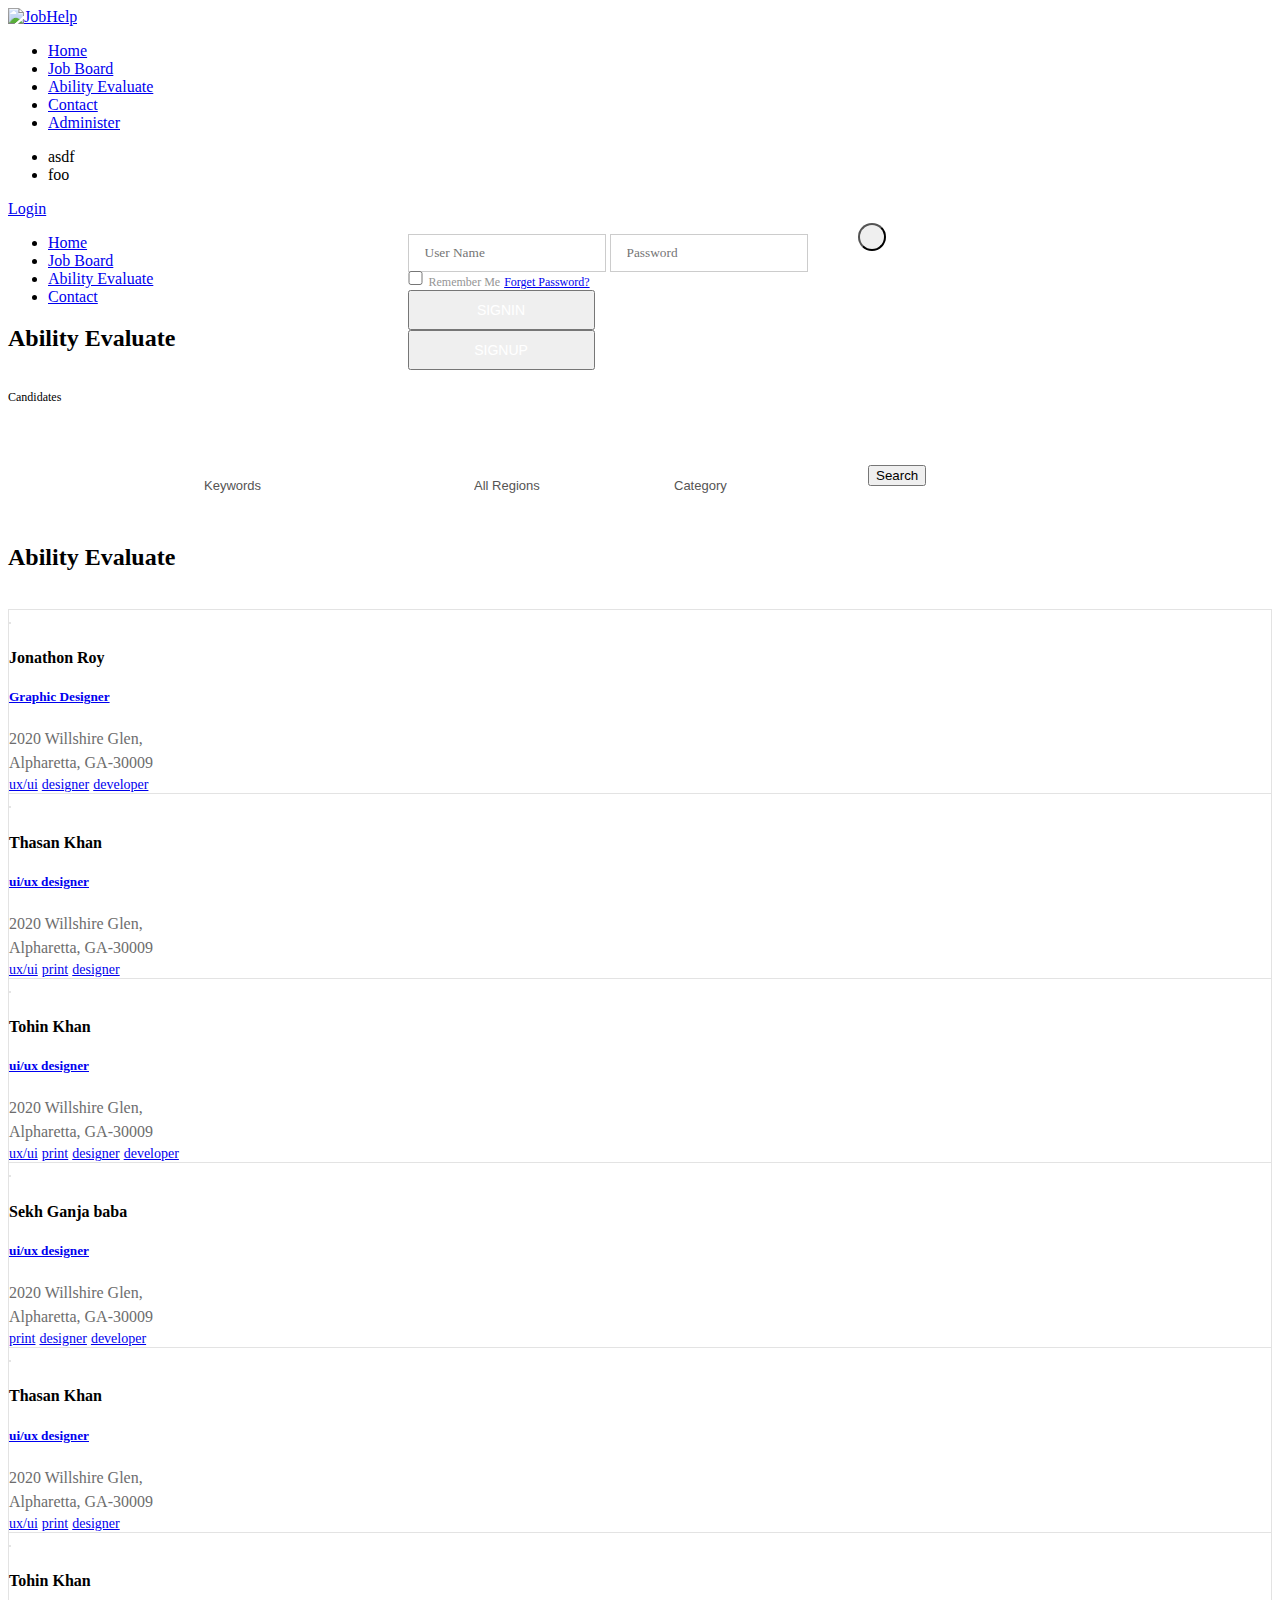
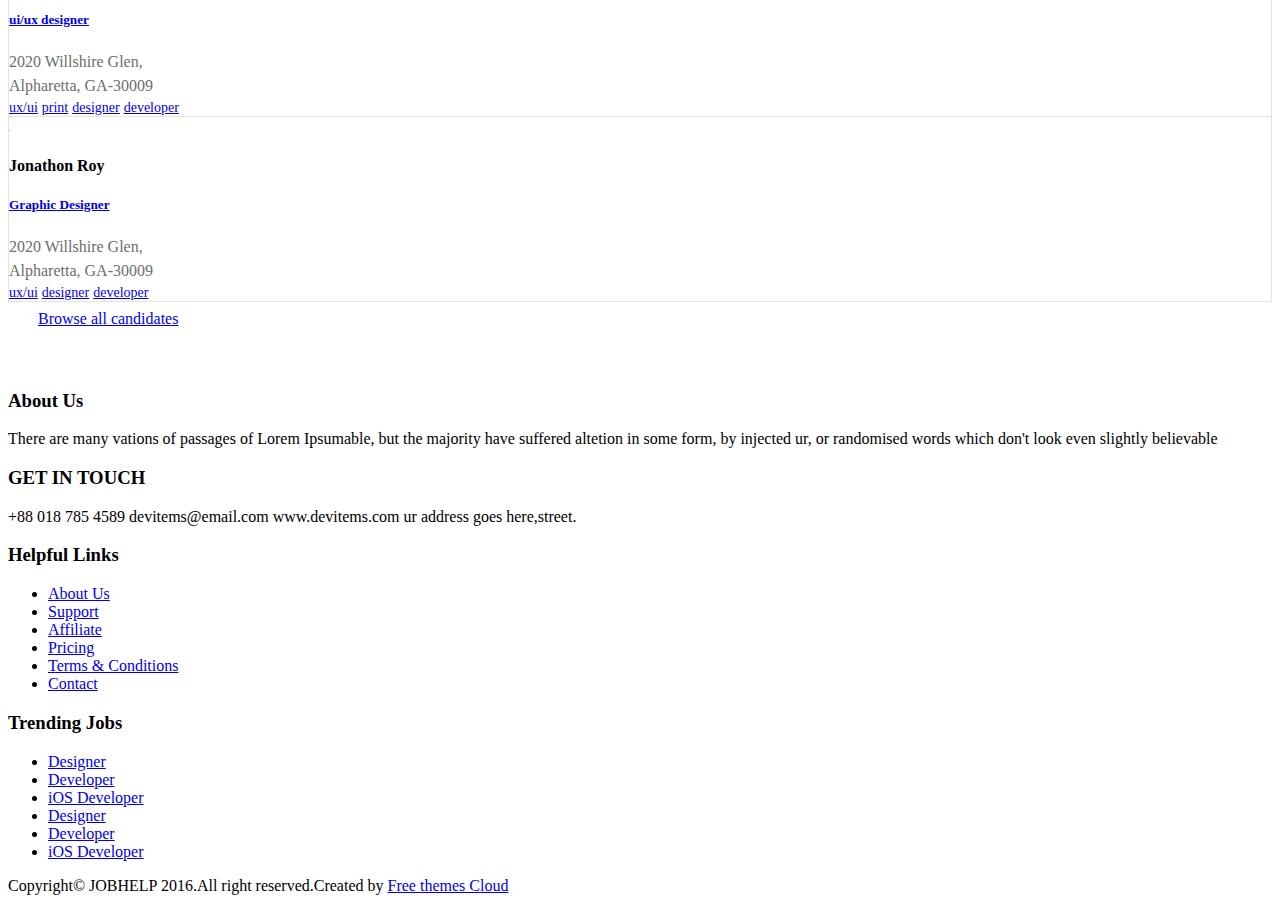
==== commit 5e8bf261: "BUG fix" ====
--- a/src/main/resources/templates/ability_evaluate.html
+++ b/src/main/resources/templates/ability_evaluate.html
@@ -1,542 +1,574 @@
 <!doctype html>
-<html class="no-js" lang="en">
-    <head>
-        <meta charset="utf-8">
-        <meta http-equiv="x-ua-compatible" content="ie=edge">
-        <title>Ability-Evaluate || JobHelp</title>
-        <meta name="description" content="">
-        <meta name="viewport" content="width=device-width, initial-scale=1">
-        
-        <!-- favicon
-        ============================================ -->		
-        <link rel="shortcut icon" type="image/x-icon" href="images/favicon.ico">
-        
-        <!-- Google Fonts
-        ============================================ -->		
-        <link href="https://fonts.googleapis.com/css?family=Poppins:300,400,500,600,700" rel="stylesheet"> 
-        
-        <!-- All css files are included here
-        ============================================ -->    
-        <!-- Bootstrap CSS
-        ============================================ -->		
-        <link rel="stylesheet" href="css/bootstrap.min.css"> 
-        
-        <!-- This core.css file contents all plugins css file
-        ============================================ -->
-        <link rel="stylesheet" href="css/core.css">
-        
-        <!-- Theme shortcodes/elements style
-        ============================================ -->  
-        <link rel="stylesheet" href="css/shortcode/shortcodes.css">
-        
-		<!-- Color Swithcer CSS
-		============================================ -->
-        <link rel="stylesheet" href="css/plugins/color-switcher.css">
-        
-        <!--  Theme main style
-        ============================================ -->  
-        <link rel="stylesheet" href="style.css">
-        
-		<!-- Color CSS
-		============================================ -->
-        <link rel="stylesheet" href="css/plugins/color.css">
-        
-        <!-- Responsive CSS
-        ============================================ -->
-        <link rel="stylesheet" href="css/responsive.css">
-        
-        <!-- Modernizr JS -->
-        <script src="js/vendor/modernizr-2.8.3.min.js"></script>        
-        
-        <!-- Color Css Files
-		============================================ -->	
-        <link rel="alternate stylesheet" type="text/css" href="switcher/color-one.css" title="color-one" media="screen" />
-        <link rel="alternate stylesheet" type="text/css" href="switcher/color-two.css" title="color-two" media="screen" />
-        <link rel="alternate stylesheet" type="text/css" href="switcher/color-three.css" title="color-three" media="screen" />
-        <link rel="alternate stylesheet" type="text/css" href="switcher/color-four.css" title="color-four" media="screen" />
-        <link rel="alternate stylesheet" type="text/css" href="switcher/color-five.css" title="color-five" media="screen" />
-        <link rel="alternate stylesheet" type="text/css" href="switcher/color-six.css" title="color-six" media="screen" />
-        <link rel="alternate stylesheet" type="text/css" href="switcher/color-seven.css" title="color-seven" media="screen" />
-        <link rel="alternate stylesheet" type="text/css" href="switcher/color-eight.css" title="color-eight" media="screen" />
-        <link rel="alternate stylesheet" type="text/css" href="switcher/color-nine.css" title="color-nine" media="screen" />
-        <link rel="alternate stylesheet" type="text/css" href="switcher/color-ten.css" title="color-ten" media="screen" />
-        <link rel="alternate stylesheet" type="text/css" href="switcher/color-ten.css" title="color-ten" media="screen" />
-        <link rel="alternate stylesheet" type="text/css" href="switcher/pattren1.css" title="pattren1" media="screen" />
-        <link rel="alternate stylesheet" type="text/css" href="switcher/pattren2.css" title="pattren2" media="screen" />
-        <link rel="alternate stylesheet" type="text/css" href="switcher/pattren3.css" title="pattren3" media="screen" />
-        <link rel="alternate stylesheet" type="text/css" href="switcher/pattren4.css" title="pattren4" media="screen" />
-        <link rel="alternate stylesheet" type="text/css" href="switcher/pattren5.css" title="pattren5" media="screen" />
-        <link rel="alternate stylesheet" type="text/css" href="switcher/background1.css" title="background1" media="screen" />
-        <link rel="alternate stylesheet" type="text/css" href="switcher/background2.css" title="background2" media="screen" />
-        <link rel="alternate stylesheet" type="text/css" href="switcher/background3.css" title="background3" media="screen" />
-        <link rel="alternate stylesheet" type="text/css" href="switcher/background4.css" title="background4" media="screen" />
-        <link rel="alternate stylesheet" type="text/css" href="switcher/background5.css" title="background5" media="screen" />
-    </head>  
-    <body>
-        <!--[if lt IE 8]>
-            <p class="browserupgrade">You are using an <strong>outdated</strong> browser. Please <a href="http://browsehappy.com/">upgrade your browser</a> to improve your experience.</p>
-        <![endif]-->  
-
-        <!--Main Wrapper Start-->
-        <div class="as-mainwrapper">
-            <!--Bg White Start-->
-            <div class="bg-white">
-                <!--Header Area Start-->
-                <header id="sticky-header" class="header-area">
-                    <div class="container">
-                        <div class="row">
-                            <div class="col-md-3 col-xs-12">
-                                <div class="logo"><a href="index.html"><img src="images/logo/logo.png" alt="JobHelp"></a></div>
-                            </div>
-                            <div class="col-md-9 hidden-sm hidden-xs">
-                                <div class="pull-right">
-                                    <nav id="primary-menu">
-                                        <ul class="main-menu text-right">
-                                            <li><a href="/">Home</a>
-                                            </li>
-                                            <li><a href="/job-board" target="_blank">Job Board</a>
-                                            </li>
-
-                                            <li><a href="/resume" target="_blank">Resume</a></li>
-                                            <li><a href="/ability-evaluate" target="_blank">Ability Evaluate</a></li>
-                                            <li><a href="/contact" target="_blank">Contact</a></li>
-                                            <!--                                            <li><a href="/admin" target="_blank">Administer</a></li>-->
-                                        </ul>
-                                    </nav>
-                                    <div class="login-btn pt-36">
-                                        <a class="modal-view button" href="#" data-toggle="modal" data-target="#productModal">Login</a>
-                                    </div>
-                                </div>
-                            </div>
-                        </div>
-                    </div>
-                    <!-- Mobile Menu Area start -->
-                    <div class="mobile-menu-area">
-                        <div class="container">
-                            <div class="row">
-                                <div class="col-lg-12 col-md-12 col-sm-12">
-                                    <div class="mobile-menu">
-                                        <nav id="dropdown">
-                                            <ul class="main-menu text-right">
-                                                <li><a href="/">Home</a>
-                                                </li>
-                                                <li><a href="/job-board" target="_blank">Job Board</a>
-                                                </li>
-
-                                                <li><a href="/resume" target="_blank">Resume</a></li>
-                                                <li><a href="/ability-evaluate" target="_blank">Ability Evaluate</a></li>
-                                                <li><a href="/contact" target="_blank">Contact</a></li>
-                                                <!--                                            <li><a href="/admin" target="_blank">Administer</a></li>-->
-                                            </ul>
-                                        </nav>
-                                    </div>                  
-                                </div>
-                            </div>
-                        </div>
-                    </div>
-                    <!-- Mobile Menu Area end -->  
-                </header>
-                <!-- End of Header Area -->
-                <!--Breadcrumb Banner Area Start-->
-                <div class="breadcrumb-banner-area pt-150 bg-3 bg-opacity-black-60">
-                    <div class="container">
-                        <div class="row">
-                            <div class="col-md-12">
-                                <div class="breadcrumb-text">
-                                    <h2 class="text-center text-white uppercase mb-17">Ability Evaluate</h2>
-                                    <div class="breadcrumb-bar">
-                                        <ul class="breadcrumb text-center m-0">
-                                            <li class="text-white uppercase ml-15 mr-15"><a href="index.html">Home</a></li>
-                                            <li class="text-white uppercase ml-15 mr-15">Candidates</li>
-                                        </ul>
-                                    </div>
-                                </div>
-                                <form action="#" method="post">
-                                    <div class="form-container fix bg-opacity-blue-85 mt-125">
-                                        <div class="box-select">
-                                            <div class="select large">
-                                                <select name="category">
-                                                    <option>Keywords</option>
-                                                    <option>Finance</option>
-                                                    <option>Accountant</option>
-                                                    <option>Enginner</option>
-                                                    <option>Programmer</option>
-                                                    <option>Developer</option>
-                                                </select>
-                                            </div>
-                                            <div class="select small">
-                                                <select name="date">
-                                                    <option>All Regions</option>
-                                                    <option>Dhaka</option>
-                                                    <option>Shylet</option>
-                                                    <option>Khulna</option>
-                                                    <option>Barishal</option>
-                                                    <option>Chittagong</option>
-                                                </select>
-                                            </div>
-                                            <div class="select medium">
-                                                <select name="date">
-                                                    <option>Category</option>
-                                                    <option>Web Design</option>
-                                                    <option>Designing</option>
-                                                    <option>Development</option>
-                                                    <option>Programming</option>
-                                                    <option>Developing</option>
-                                                </select>
-                                            </div>
-                                        </div>
-                                        <button type="button" class="button-dark pull-right">Search</button>
-                                    </div>
-                                </form>  
-                            </div>
-                        </div>
-                    </div>
-                </div>
-                <!--End of Breadcrumb Banner Area-->
-                <!--Start of Candidates Area-->
-                <div class="candidates-area ptb-120">
-                    <div class="container">
-                        <div class="row">
-                            <div class="col-md-12">
-                                <div class="section-title text-center ">
-                                    <h2 class="uppercase">Ability Evaluate</h2>
-                                    <div class="separator mt-35 mb-77">
-                                        <span><img src="images/icons/1.png" alt=""></span>
-                                    </div>
-                                </div>
-                            </div>
-                        </div>
-                        <div class="row">
-                            <div class="col-md-12">
-                                <div class="job-post-container fix mb-70">
-                                    <div class="single-job-post fix">
-                                        <div class="job-title col-3 pl-30">
+<html lang="en" xmlns:th="http://www.thymeleaf.org" class="no-js">
+<head>
+    <meta charset="utf-8">
+    <meta http-equiv="x-ua-compatible" content="ie=edge">
+    <title>Ability-Evaluate || JobHelp</title>
+    <meta name="description" content="">
+    <meta name="viewport" content="width=device-width, initial-scale=1">
+
+    <!-- favicon
+    ============================================ -->
+    <link rel="shortcut icon" type="image/x-icon" href="images/favicon.ico">
+
+    <!-- Google Fonts
+    ============================================ -->
+    <link href="https://fonts.googleapis.com/css?family=Poppins:300,400,500,600,700" rel="stylesheet">
+
+    <!-- All css files are included here
+    ============================================ -->
+    <!-- Bootstrap CSS
+    ============================================ -->
+    <link rel="stylesheet" href="css/bootstrap.min.css">
+
+    <!-- This core.css file contents all plugins css file
+    ============================================ -->
+    <link rel="stylesheet" href="css/core.css">
+
+    <!-- Theme shortcodes/elements style
+    ============================================ -->
+    <link rel="stylesheet" href="css/shortcode/shortcodes.css">
+
+    <!-- Color Swithcer CSS
+    ============================================ -->
+    <link rel="stylesheet" href="css/plugins/color-switcher.css">
+
+    <!--  Theme main style
+    ============================================ -->
+    <link rel="stylesheet" href="style.css">
+
+    <!-- Color CSS
+    ============================================ -->
+    <link rel="stylesheet" href="css/plugins/color.css">
+
+    <!-- Responsive CSS
+    ============================================ -->
+    <link rel="stylesheet" href="css/responsive.css">
+
+<!--    TODO-->
+    <link rel="stylesheet" href="testhover.css">
+
+    <!-- Modernizr JS -->
+    <script src="js/vendor/modernizr-2.8.3.min.js"></script>
+
+    <!-- Color Css Files
+    ============================================ -->
+    <link rel="alternate stylesheet" type="text/css" href="switcher/color-one.css" title="color-one" media="screen"/>
+    <link rel="alternate stylesheet" type="text/css" href="switcher/color-two.css" title="color-two" media="screen"/>
+    <link rel="alternate stylesheet" type="text/css" href="switcher/color-three.css" title="color-three"
+          media="screen"/>
+    <link rel="alternate stylesheet" type="text/css" href="switcher/color-four.css" title="color-four" media="screen"/>
+    <link rel="alternate stylesheet" type="text/css" href="switcher/color-five.css" title="color-five" media="screen"/>
+    <link rel="alternate stylesheet" type="text/css" href="switcher/color-six.css" title="color-six" media="screen"/>
+    <link rel="alternate stylesheet" type="text/css" href="switcher/color-seven.css" title="color-seven"
+          media="screen"/>
+    <link rel="alternate stylesheet" type="text/css" href="switcher/color-eight.css" title="color-eight"
+          media="screen"/>
+    <link rel="alternate stylesheet" type="text/css" href="switcher/color-nine.css" title="color-nine" media="screen"/>
+    <link rel="alternate stylesheet" type="text/css" href="switcher/color-ten.css" title="color-ten" media="screen"/>
+    <link rel="alternate stylesheet" type="text/css" href="switcher/color-ten.css" title="color-ten" media="screen"/>
+    <link rel="alternate stylesheet" type="text/css" href="switcher/pattren1.css" title="pattren1" media="screen"/>
+    <link rel="alternate stylesheet" type="text/css" href="switcher/pattren2.css" title="pattren2" media="screen"/>
+    <link rel="alternate stylesheet" type="text/css" href="switcher/pattren3.css" title="pattren3" media="screen"/>
+    <link rel="alternate stylesheet" type="text/css" href="switcher/pattren4.css" title="pattren4" media="screen"/>
+    <link rel="alternate stylesheet" type="text/css" href="switcher/pattren5.css" title="pattren5" media="screen"/>
+    <link rel="alternate stylesheet" type="text/css" href="switcher/background1.css" title="background1"
+          media="screen"/>
+    <link rel="alternate stylesheet" type="text/css" href="switcher/background2.css" title="background2"
+          media="screen"/>
+    <link rel="alternate stylesheet" type="text/css" href="switcher/background3.css" title="background3"
+          media="screen"/>
+    <link rel="alternate stylesheet" type="text/css" href="switcher/background4.css" title="background4"
+          media="screen"/>
+    <link rel="alternate stylesheet" type="text/css" href="switcher/background5.css" title="background5"
+          media="screen"/>
+</head>
+<body>
+<!--[if lt IE 8]>
+<p class="browserupgrade">You are using an <strong>outdated</strong> browser. Please <a href="http://browsehappy.com/">upgrade
+    your browser</a> to improve your experience.</p>
+<![endif]-->
+
+<!--Main Wrapper Start-->
+<div class="as-mainwrapper">
+    <!--Bg White Start-->
+    <div class="bg-white">
+        <!--Header Area Start-->
+        <header id="sticky-header" class="header-area">
+            <div class="container">
+                <div class="row">
+                    <div class="col-md-3 col-xs-12">
+                        <div class="logo"><a href="index.html"><img src="images/logo/logo.png" alt="JobHelp"></a></div>
+                    </div>
+                    <div class="col-md-9 hidden-sm hidden-xs">
+                        <div class="pull-right">
+                            <nav id="primary-menu">
+                                <ul class="main-menu text-right">
+                                    <li><a href="/">Home</a>
+                                    </li>
+                                    <li><a href="/job-board" target="_blank">Job Board</a>
+                                    </li>
+
+<!--                                    <li><a href="/resume" target="_blank">Resume</a></li>-->
+                                    <li><a href="/ability-evaluate" target="_blank">Ability Evaluate</a></li>
+                                    <li><a href="/contact" target="_blank">Contact</a></li>
+                                    <li th:if="${session.username eq 'root'}"><a href="/administer" target="_blank">Administer</a></li>
+                                </ul>
+                            </nav>
+
+                            <div class="login-btn pt-36" th:if="${chooseuser ne 'null'}">
+                                <div class="testhover">
+                                    <label class="col-md-4" th:text="${chooseuser}"></label>
+                                    <ul>
+                                        <li>asdf</li>
+                                        <li>foo</li>
+                                    </ul>
+                                </div>
+
+                            </div>
+
+                            <div class="login-btn pt-36" id="loginpos" th:if="${chooseuser eq 'null'}">
+                                <a class="modal-view button" href="#" data-toggle="modal"
+                                   data-target="#productModal">Login</a>
+                            </div>
+
+                        </div>
+                    </div>
+                </div>
+            </div>
+            <!-- Mobile Menu Area start -->
+            <div class="mobile-menu-area">
+                <div class="container">
+                    <div class="row">
+                        <div class="col-lg-12 col-md-12 col-sm-12">
+                            <div class="mobile-menu">
+                                <nav id="dropdown">
+                                    <ul class="main-menu text-right">
+                                        <li><a href="/">Home</a>
+                                        </li>
+                                        <li><a href="/job-board" target="_blank">Job Board</a>
+                                        </li>
+
+<!--                                        <li><a href="/resume" target="_blank">Resume</a></li>-->
+                                        <li><a href="/ability-evaluate" target="_blank">Ability Evaluate</a></li>
+                                        <li><a href="/contact" target="_blank">Contact</a></li>
+                                        <!--                                            <li><a href="/admin" target="_blank">Administer</a></li>-->
+                                    </ul>
+                                </nav>
+                            </div>
+                        </div>
+                    </div>
+                </div>
+            </div>
+            <!-- Mobile Menu Area end -->
+        </header>
+        <!-- End of Header Area -->
+        <!--Breadcrumb Banner Area Start-->
+        <div class="breadcrumb-banner-area pt-150 bg-3 bg-opacity-black-60">
+            <div class="container">
+                <div class="row">
+                    <div class="col-md-12">
+                        <div class="breadcrumb-text">
+                            <h2 class="text-center text-white uppercase mb-17">Ability Evaluate</h2>
+                            <div class="breadcrumb-bar">
+                                <ul class="breadcrumb text-center m-0">
+                                    <li class="text-white uppercase ml-15 mr-15"><a href="index.html">Home</a></li>
+                                    <li class="text-white uppercase ml-15 mr-15">Candidates</li>
+                                </ul>
+                            </div>
+                        </div>
+                        <form action="#" method="post">
+                            <div class="form-container fix bg-opacity-blue-85 mt-125">
+                                <div class="box-select">
+                                    <div class="select large">
+                                        <select name="category">
+                                            <option>Keywords</option>
+                                            <option>Finance</option>
+                                            <option>Accountant</option>
+                                            <option>Enginner</option>
+                                            <option>Programmer</option>
+                                            <option>Developer</option>
+                                        </select>
+                                    </div>
+                                    <div class="select small">
+                                        <select name="date">
+                                            <option>All Regions</option>
+                                            <option>Dhaka</option>
+                                            <option>Shylet</option>
+                                            <option>Khulna</option>
+                                            <option>Barishal</option>
+                                            <option>Chittagong</option>
+                                        </select>
+                                    </div>
+                                    <div class="select medium">
+                                        <select name="date">
+                                            <option>Category</option>
+                                            <option>Web Design</option>
+                                            <option>Designing</option>
+                                            <option>Development</option>
+                                            <option>Programming</option>
+                                            <option>Developing</option>
+                                        </select>
+                                    </div>
+                                </div>
+                                <button type="button" class="button-dark pull-right">Search</button>
+                            </div>
+                        </form>
+                    </div>
+                </div>
+            </div>
+        </div>
+        <!--End of Breadcrumb Banner Area-->
+        <!--Start of Candidates Area-->
+        <div class="candidates-area ptb-120">
+            <div class="container">
+                <div class="row">
+                    <div class="col-md-12">
+                        <div class="section-title text-center ">
+                            <h2 class="uppercase">Ability Evaluate</h2>
+                            <div class="separator mt-35 mb-77">
+                                <span><img src="images/icons/1.png" alt=""></span>
+                            </div>
+                        </div>
+                    </div>
+                </div>
+                <div class="row">
+                    <div class="col-md-12">
+                        <div class="job-post-container fix mb-70">
+                            <div class="single-job-post fix">
+                                <div class="job-title col-3 pl-30">
                                             <span class="pull-left block mtb-17">
                                                 <a href="#"><img src="images/candidates/1.jpg" alt=""></a>
                                             </span>
-                                            <div class="fix pl-30 mt-29">
-                                                <h4 class="mb-5">Jonathon Roy</h4>
-                                                <h5><a href="#">Graphic Designer</a></h5>
-                                            </div>
-                                        </div>
-                                        <div class="address col-3 pl-100">
-                                            <span class="mtb-30 block">2020 Willshire Glen,<br>
-                                            Alpharetta, GA-30009</span>
-                                        </div>
-                                        <div class="keyword col-4 pl-20 pt-39">
-                                            <a href="#" class="button mr-10">ux/ui</a>
-                                            <a href="#" class="button mr-10">designer</a>
-                                            <a href="#" class="button">developer</a>
-                                        </div>
-                                    </div>
-                                    <div class="single-job-post fix">
-                                        <div class="job-title col-3 pl-30">
+                                    <div class="fix pl-30 mt-29">
+                                        <h4 class="mb-5">Jonathon Roy</h4>
+                                        <h5><a href="#">Graphic Designer</a></h5>
+                                    </div>
+                                </div>
+                                <div class="address col-3 pl-100">
+                                            <span class="mtb-30 block">2020 Willshire Glen,<br>
+                                            Alpharetta, GA-30009</span>
+                                </div>
+                                <div class="keyword col-4 pl-20 pt-39">
+                                    <a href="#" class="button mr-10">ux/ui</a>
+                                    <a href="#" class="button mr-10">designer</a>
+                                    <a href="#" class="button">developer</a>
+                                </div>
+                            </div>
+                            <div class="single-job-post fix">
+                                <div class="job-title col-3 pl-30">
                                             <span class="pull-left block mtb-17">
                                                 <a href="#"><img src="images/candidates/2.jpg" alt=""></a>
                                             </span>
-                                            <div class="fix pl-30 mt-29">
-                                                <h4 class="mb-5">Thasan Khan</h4>
-                                                <h5><a href="#">ui/ux designer</a></h5>
-                                            </div>
-                                        </div>
-                                        <div class="address col-3 pl-100">
-                                            <span class="mtb-30 block">2020 Willshire Glen,<br>
-                                            Alpharetta, GA-30009</span>
-                                        </div>
-                                        <div class="keyword col-4 pl-20 pt-39">
-                                            <a href="#" class="button mr-10">ux/ui</a>
-                                            <a href="#" class="button mr-10">print</a>
-                                            <a href="#" class="button">designer</a>
-                                        </div>
-                                    </div>
-                                    <div class="single-job-post fix">
-                                        <div class="job-title col-3 pl-30">
+                                    <div class="fix pl-30 mt-29">
+                                        <h4 class="mb-5">Thasan Khan</h4>
+                                        <h5><a href="#">ui/ux designer</a></h5>
+                                    </div>
+                                </div>
+                                <div class="address col-3 pl-100">
+                                            <span class="mtb-30 block">2020 Willshire Glen,<br>
+                                            Alpharetta, GA-30009</span>
+                                </div>
+                                <div class="keyword col-4 pl-20 pt-39">
+                                    <a href="#" class="button mr-10">ux/ui</a>
+                                    <a href="#" class="button mr-10">print</a>
+                                    <a href="#" class="button">designer</a>
+                                </div>
+                            </div>
+                            <div class="single-job-post fix">
+                                <div class="job-title col-3 pl-30">
                                             <span class="pull-left block mtb-17">
                                                 <a href="#"><img src="images/candidates/3.jpg" alt=""></a>
                                             </span>
-                                            <div class="fix pl-30 mt-29">
-                                                <h4 class="mb-5">Tohin Khan</h4>
-                                                <h5><a href="#">ui/ux designer</a></h5>
-                                            </div>
-                                        </div>
-                                        <div class="address col-3 pl-100">
-                                            <span class="mtb-30 block">2020 Willshire Glen,<br>
-                                            Alpharetta, GA-30009</span>
-                                        </div>
-                                        <div class="keyword col-4 pl-20 pt-39">
-                                            <a href="#" class="button mr-10">ux/ui</a>
-                                            <a href="#" class="button mr-10">print</a>
-                                            <a href="#" class="button mr-10">designer</a>
-                                            <a href="#" class="button">developer</a>
-                                        </div>
-                                    </div>
-                                    <div class="single-job-post fix">
-                                        <div class="job-title col-3 pl-30">
+                                    <div class="fix pl-30 mt-29">
+                                        <h4 class="mb-5">Tohin Khan</h4>
+                                        <h5><a href="#">ui/ux designer</a></h5>
+                                    </div>
+                                </div>
+                                <div class="address col-3 pl-100">
+                                            <span class="mtb-30 block">2020 Willshire Glen,<br>
+                                            Alpharetta, GA-30009</span>
+                                </div>
+                                <div class="keyword col-4 pl-20 pt-39">
+                                    <a href="#" class="button mr-10">ux/ui</a>
+                                    <a href="#" class="button mr-10">print</a>
+                                    <a href="#" class="button mr-10">designer</a>
+                                    <a href="#" class="button">developer</a>
+                                </div>
+                            </div>
+                            <div class="single-job-post fix">
+                                <div class="job-title col-3 pl-30">
                                             <span class="pull-left block mtb-17">
                                                 <a href="#"><img src="images/candidates/4.jpg" alt=""></a>
                                             </span>
-                                            <div class="fix pl-30 mt-29">
-                                                <h4 class="mb-5">Sekh Ganja baba</h4>
-                                                <h5><a href="#">ui/ux designer</a></h5>
-                                            </div>
-                                        </div>
-                                        <div class="address col-3 pl-100">
-                                            <span class="mtb-30 block">2020 Willshire Glen,<br>
-                                            Alpharetta, GA-30009</span>
-                                        </div>
-                                        <div class="keyword col-4 pl-20 pt-39">
-                                            <a href="#" class="button mr-10">print</a>
-                                            <a href="#" class="button mr-10">designer</a>
-                                            <a href="#" class="button">developer</a>
-                                        </div>
-                                    </div>
-                                    <div class="single-job-post fix">
-                                        <div class="job-title col-3 pl-30">
+                                    <div class="fix pl-30 mt-29">
+                                        <h4 class="mb-5">Sekh Ganja baba</h4>
+                                        <h5><a href="#">ui/ux designer</a></h5>
+                                    </div>
+                                </div>
+                                <div class="address col-3 pl-100">
+                                            <span class="mtb-30 block">2020 Willshire Glen,<br>
+                                            Alpharetta, GA-30009</span>
+                                </div>
+                                <div class="keyword col-4 pl-20 pt-39">
+                                    <a href="#" class="button mr-10">print</a>
+                                    <a href="#" class="button mr-10">designer</a>
+                                    <a href="#" class="button">developer</a>
+                                </div>
+                            </div>
+                            <div class="single-job-post fix">
+                                <div class="job-title col-3 pl-30">
                                             <span class="pull-left block mtb-17">
                                                 <a href="#"><img src="images/candidates/2.jpg" alt=""></a>
                                             </span>
-                                            <div class="fix pl-30 mt-29">
-                                                <h4 class="mb-5">Thasan Khan</h4>
-                                                <h5><a href="#">ui/ux designer</a></h5>
-                                            </div>
-                                        </div>
-                                        <div class="address col-3 pl-100">
-                                            <span class="mtb-30 block">2020 Willshire Glen,<br>
-                                            Alpharetta, GA-30009</span>
-                                        </div>
-                                        <div class="keyword col-4 pl-20 pt-39">
-                                            <a href="#" class="button mr-10">ux/ui</a>
-                                            <a href="#" class="button mr-10">print</a>
-                                            <a href="#" class="button">designer</a>
-                                        </div>
-                                    </div>
-                                    <div class="single-job-post fix">
-                                        <div class="job-title col-3 pl-30">
+                                    <div class="fix pl-30 mt-29">
+                                        <h4 class="mb-5">Thasan Khan</h4>
+                                        <h5><a href="#">ui/ux designer</a></h5>
+                                    </div>
+                                </div>
+                                <div class="address col-3 pl-100">
+                                            <span class="mtb-30 block">2020 Willshire Glen,<br>
+                                            Alpharetta, GA-30009</span>
+                                </div>
+                                <div class="keyword col-4 pl-20 pt-39">
+                                    <a href="#" class="button mr-10">ux/ui</a>
+                                    <a href="#" class="button mr-10">print</a>
+                                    <a href="#" class="button">designer</a>
+                                </div>
+                            </div>
+                            <div class="single-job-post fix">
+                                <div class="job-title col-3 pl-30">
                                             <span class="pull-left block mtb-17">
                                                 <a href="#"><img src="images/candidates/3.jpg" alt=""></a>
                                             </span>
-                                            <div class="fix pl-30 mt-29">
-                                                <h4 class="mb-5">Tohin Khan</h4>
-                                                <h5><a href="#">ui/ux designer</a></h5>
-                                            </div>
-                                        </div>
-                                        <div class="address col-3 pl-100">
-                                            <span class="mtb-30 block">2020 Willshire Glen,<br>
-                                            Alpharetta, GA-30009</span>
-                                        </div>
-                                        <div class="keyword col-4 pl-20 pt-39">
-                                            <a href="#" class="button mr-10">ux/ui</a>
-                                            <a href="#" class="button mr-10">print</a>
-                                            <a href="#" class="button mr-10">designer</a>
-                                            <a href="#" class="button">developer</a>
-                                        </div>
-                                    </div>
-                                    <div class="single-job-post fix">
-                                        <div class="job-title col-3 pl-30">
+                                    <div class="fix pl-30 mt-29">
+                                        <h4 class="mb-5">Tohin Khan</h4>
+                                        <h5><a href="#">ui/ux designer</a></h5>
+                                    </div>
+                                </div>
+                                <div class="address col-3 pl-100">
+                                            <span class="mtb-30 block">2020 Willshire Glen,<br>
+                                            Alpharetta, GA-30009</span>
+                                </div>
+                                <div class="keyword col-4 pl-20 pt-39">
+                                    <a href="#" class="button mr-10">ux/ui</a>
+                                    <a href="#" class="button mr-10">print</a>
+                                    <a href="#" class="button mr-10">designer</a>
+                                    <a href="#" class="button">developer</a>
+                                </div>
+                            </div>
+                            <div class="single-job-post fix">
+                                <div class="job-title col-3 pl-30">
                                             <span class="pull-left block mtb-17">
                                                 <a href="#"><img src="images/candidates/1.jpg" alt=""></a>
                                             </span>
-                                            <div class="fix pl-30 mt-29">
-                                                <h4 class="mb-5">Jonathon Roy</h4>
-                                                <h5><a href="#">Graphic Designer</a></h5>
-                                            </div>
-                                        </div>
-                                        <div class="address col-3 pl-100">
-                                            <span class="mtb-30 block">2020 Willshire Glen,<br>
-                                            Alpharetta, GA-30009</span>
-                                        </div>
-                                        <div class="keyword col-4 pl-20 pt-39">
-                                            <a href="#" class="button mr-10">ux/ui</a>
-                                            <a href="#" class="button mr-10">designer</a>
-                                            <a href="#" class="button">developer</a>
-                                        </div>
-                                    </div>
-                                </div>
-                                <div class="text-center">
-                                    <a href="#" class="button large-button">Browse all candidates</a>
-                                </div>
-                            </div>
-                        </div>
-                    </div>
-                </div>
-                <!-- End of Candidates Area -->
-                <!--Start of Social Link Area-->
-                <div class="social-link-area ptb-40 dark-blue-bg">
-                    <div class="container">
-                        <div class="row">
-                            <div class="col-md-6 fix col-xs-12 col-sm-6">
-                                <div class="footer-logo pull-left">
-                                    <a href="index.html" class="block"><img src="images/logo/footer-logo.png" alt=""></a>
-                                </div>
-                            </div>
-                            <div class="col-md-6 fix col-xs-12 col-sm-6">
-                                <div class="social-links pull-right">
-                                    <a href="#"><i class="zmdi zmdi-facebook"></i></a>
-                                    <a href="#"><i class="zmdi zmdi-rss"></i></a>
-                                    <a href="#"><i class="zmdi zmdi-google-plus"></i></a>
-                                    <a href="#"><i class="zmdi zmdi-pinterest"></i></a>
-                                    <a href="#"><i class="zmdi zmdi-instagram"></i></a>
-                                </div>
-                            </div>
-                        </div>
-                    </div>
-                </div>
-                <!--End of Social Link Area--> 
-                <!--Start of Footer Widget-area-->
-                <div class="footer-widget-area black-bg pt-120 pb-110">
-                    <div class="container">
-                        <div class="row">
-                            <div class="col-md-3 col-sm-4">
-                                <div class="single-footer-widget">
-                                    <h3 class="text-white mb-22">About Us</h3>
-                                    <p class="text-white pr-10">There are many vations of passages of Lorem Ipsumable, but the majority have suffered altetion in some form, by injected ur, or randomised words which don't look even slightly believable</p>
-                                </div>
-                            </div>
-                            <div class="col-md-3 col-sm-4">
-                                <div class="single-footer-widget">
-                                    <h3 class="text-white mb-26">GET IN TOUCH</h3>
-                                    <span class="text-white mb-9"><i class="fa fa-phone"></i>+88 018 785 4589</span>
-                                    <span class="text-white mb-9"><i class="fa fa-envelope"></i>devitems@email.com</span>
-                                    <span class="text-white mb-9"><i class="fa fa-globe"></i>www.devitems.com</span>
-                                    <span class="text-white mb-9"><i class="fa fa-map-marker"></i>ur address goes here,street.</span>
-                                </div>
-                            </div>
-                            <div class="col-md-3 col-sm-4">
-                                <div class="single-footer-widget">
-                                    <h3 class="text-white mb-21">Helpful Links</h3>
-                                    <ul class="footer-list">
-                                        <li><a href="#">About Us</a></li>
-                                        <li><a href="#">Support</a></li>
-                                        <li><a href="#">Affiliate</a></li>
-                                        <li><a href="#">Pricing</a></li>
-                                        <li><a href="#">Terms &amp; Conditions</a></li>
-                                        <li><a href="#">Contact</a></li>
-                                    </ul>
-                                </div>
-                            </div>
-                            <div class="col-md-3 hidden-sm">
-                                <div class="single-footer-widget">
-                                    <h3 class="text-white mb-21">Trending Jobs</h3>
-                                    <ul class="footer-list">
-                                        <li><a href="#">Designer</a></li>
-                                        <li><a href="#">Developer</a></li>
-                                        <li><a href="#">iOS Developer</a></li>
-                                        <li><a href="#">Designer</a></li>
-                                        <li><a href="#">Developer</a></li>
-                                        <li><a href="#">iOS Developer</a></li>
-                                    </ul>
-                                </div>
-                            </div>
-                        </div>
-                    </div>
-                </div>
-                <!--End of Footer Widget-area-->
-                <!-- Start of Footer area -->
-                <footer class="footer-area blue-bg text-center ptb-20">
-                    <div class="container">
-                        <div class="row">
-                            <div class="col-md-12">
-                                <div class="footer-text">
-                                    <span class="text-white block">Copyright&copy; <span>JOBHELP</span> 2016.All right reserved.Created by <a href="https://freethemescloud.com/" class="text-white">Free themes Cloud</a></span>
-                                </div>
-                            </div>
-                        </div>
-                    </div>
-                </footer>
-                <!-- End of Footer area -->
-            </div>   
-            <!--End of Bg White--> 
-        </div>   
-        <!--End of Main Wrapper Area-->  
-			
-        <!--Start of Login Form-->
-        <div id="quickview-login">
-            <!-- Modal -->
-            <div class="modal fade" id="productModal" tabindex="-1" role="dialog">
-                <div class="modal-dialog" role="document">
-                    <div class="modal-content">
-                        <div class="modal-header">
-                            <button type="button" class="close" data-dismiss="modal" aria-label="Close"><span aria-hidden="true"><i class="zmdi zmdi-close"></i></span></button>
-                        </div>
-                        <div class="modal-body">
-							<div class="form-pop-up-content ptb-60 pl-60 pr-60">
-<!--								<div class="area-title text-center mb-43">-->
-<!--									<h2 class="pt-7 pb-7 pl-40 pr-40">Login</h2>-->
-<!--								</div>-->
-
-									<div class="form-box">
-                                        <input type="text" id="username" placeholder="User Name" class="mb-14">
-                                        <input type="password" id="password" placeholder="Password">
-									</div>
-									<div class="fix ptb-30">
-										<span class="remember pull-left"><input class="p-0 pull-left" type="checkbox">Remember Me</span>
-										<span class="pull-right"><a href="#">Forget Password?</a></span>
-									</div>
-
-
-                                    <div class="btn-group btn-group-justified" role="group" aria-label="...">
-                                        <div class="btn-group" role="group">
-                                            <button type="button" class="btn btn-default" onclick="signin()" >SIGNIN</button>
-                                        </div>
-                                        <div class="btn-group" role="group">
-                                            <button type="button" class="btn btn-default" onclick="signup()" >SIGNUP</button>
-                                        </div>
-                                    </div>
-
-
-							</div>
-						</div>	
-					</div>	
-				</div>
-			</div>
+                                    <div class="fix pl-30 mt-29">
+                                        <h4 class="mb-5">Jonathon Roy</h4>
+                                        <h5><a href="#">Graphic Designer</a></h5>
+                                    </div>
+                                </div>
+                                <div class="address col-3 pl-100">
+                                            <span class="mtb-30 block">2020 Willshire Glen,<br>
+                                            Alpharetta, GA-30009</span>
+                                </div>
+                                <div class="keyword col-4 pl-20 pt-39">
+                                    <a href="#" class="button mr-10">ux/ui</a>
+                                    <a href="#" class="button mr-10">designer</a>
+                                    <a href="#" class="button">developer</a>
+                                </div>
+                            </div>
+                        </div>
+                        <div class="text-center">
+                            <a href="#" class="button large-button">Browse all candidates</a>
+                        </div>
+                    </div>
+                </div>
+            </div>
         </div>
-        <!--End of Login Form-->
-       
-        
-        <!-- jquery latest version
-		========================================================= -->	
-        <script src="js/vendor/jquery-1.12.4.min.js"></script>
-        
-        <!-- Bootstrap framework js
-		========================================================= -->			
-        <script src="js/bootstrap.min.js"></script>
-        
-        <!-- Owl Carousel js
-		========================================================= -->		
-        <script src="js/owl.carousel.min.js"></script>
-        
-        <!-- nivo slider js
-		========================================================= -->	    
-		<script src="lib/nivo-slider/js/jquery.nivo.slider.js" type="text/javascript"></script>
-		<script src="lib/nivo-slider/home.js" type="text/javascript"></script>
-        
-        <!-- Js plugins included in this file
-		========================================================= -->	
-        <script src="js/plugins.js"></script>
-        
-		<!-- Video Player JS
-		========================================================= -->			
-        <script src="js/jquery.mb.YTPlayer.js"></script>
-        
-		<!-- AJax Mail JS
-		========================================================= -->			
-        <script src="js/ajax-mail.js"></script>
-        
-		<!-- Mail Chimp JS
-		========================================================= -->			
-        <script src="js/jquery.ajaxchimp.min.js"></script>
-        
-		<!-- StyleSwitch JS
-		========================================================= -->		
-        <script src="js/styleswitch.js"></script>
-        
-        <!-- Waypoint Js
-		========================================================= -->	
-        <script src="js/waypoints.min.js"></script>
-        
-        <!-- Main js file contents all jQuery plugins activation
-		========================================================= -->		
-        <script src="js/main.js"></script>
-        <script src="js/func.js"></script>
-    </body>
+        <!-- End of Candidates Area -->
+        <!--Start of Social Link Area-->
+        <div class="social-link-area ptb-40 dark-blue-bg">
+            <div class="container">
+                <div class="row">
+                    <div class="col-md-6 fix col-xs-12 col-sm-6">
+                        <div class="footer-logo pull-left">
+                            <a href="index.html" class="block"><img src="images/logo/footer-logo.png" alt=""></a>
+                        </div>
+                    </div>
+                    <div class="col-md-6 fix col-xs-12 col-sm-6">
+                        <div class="social-links pull-right">
+                            <a href="#"><i class="zmdi zmdi-facebook"></i></a>
+                            <a href="#"><i class="zmdi zmdi-rss"></i></a>
+                            <a href="#"><i class="zmdi zmdi-google-plus"></i></a>
+                            <a href="#"><i class="zmdi zmdi-pinterest"></i></a>
+                            <a href="#"><i class="zmdi zmdi-instagram"></i></a>
+                        </div>
+                    </div>
+                </div>
+            </div>
+        </div>
+        <!--End of Social Link Area-->
+        <!--Start of Footer Widget-area-->
+        <div class="footer-widget-area black-bg pt-120 pb-110">
+            <div class="container">
+                <div class="row">
+                    <div class="col-md-3 col-sm-4">
+                        <div class="single-footer-widget">
+                            <h3 class="text-white mb-22">About Us</h3>
+                            <p class="text-white pr-10">There are many vations of passages of Lorem Ipsumable, but the
+                                majority have suffered altetion in some form, by injected ur, or randomised words which
+                                don't look even slightly believable</p>
+                        </div>
+                    </div>
+                    <div class="col-md-3 col-sm-4">
+                        <div class="single-footer-widget">
+                            <h3 class="text-white mb-26">GET IN TOUCH</h3>
+                            <span class="text-white mb-9"><i class="fa fa-phone"></i>+88 018 785 4589</span>
+                            <span class="text-white mb-9"><i class="fa fa-envelope"></i>devitems@email.com</span>
+                            <span class="text-white mb-9"><i class="fa fa-globe"></i>www.devitems.com</span>
+                            <span class="text-white mb-9"><i
+                                    class="fa fa-map-marker"></i>ur address goes here,street.</span>
+                        </div>
+                    </div>
+                    <div class="col-md-3 col-sm-4">
+                        <div class="single-footer-widget">
+                            <h3 class="text-white mb-21">Helpful Links</h3>
+                            <ul class="footer-list">
+                                <li><a href="#">About Us</a></li>
+                                <li><a href="#">Support</a></li>
+                                <li><a href="#">Affiliate</a></li>
+                                <li><a href="#">Pricing</a></li>
+                                <li><a href="#">Terms &amp; Conditions</a></li>
+                                <li><a href="#">Contact</a></li>
+                            </ul>
+                        </div>
+                    </div>
+                    <div class="col-md-3 hidden-sm">
+                        <div class="single-footer-widget">
+                            <h3 class="text-white mb-21">Trending Jobs</h3>
+                            <ul class="footer-list">
+                                <li><a href="#">Designer</a></li>
+                                <li><a href="#">Developer</a></li>
+                                <li><a href="#">iOS Developer</a></li>
+                                <li><a href="#">Designer</a></li>
+                                <li><a href="#">Developer</a></li>
+                                <li><a href="#">iOS Developer</a></li>
+                            </ul>
+                        </div>
+                    </div>
+                </div>
+            </div>
+        </div>
+        <!--End of Footer Widget-area-->
+        <!-- Start of Footer area -->
+        <footer class="footer-area blue-bg text-center ptb-20">
+            <div class="container">
+                <div class="row">
+                    <div class="col-md-12">
+                        <div class="footer-text">
+                            <span class="text-white block">Copyright&copy; <span>JOBHELP</span> 2016.All right reserved.Created by <a
+                                    href="https://freethemescloud.com/" class="text-white">Free themes Cloud</a></span>
+                        </div>
+                    </div>
+                </div>
+            </div>
+        </footer>
+        <!-- End of Footer area -->
+    </div>
+    <!--End of Bg White-->
+</div>
+<!--End of Main Wrapper Area-->
+
+<!--Start of Login Form-->
+<div id="quickview-login">
+    <!-- Modal -->
+    <div class="modal fade" id="productModal" tabindex="-1" role="dialog">
+        <div class="modal-dialog" role="document">
+            <div class="modal-content">
+                <div class="modal-header">
+                    <button type="button" class="close" data-dismiss="modal" aria-label="Close"><span
+                            aria-hidden="true"><i class="zmdi zmdi-close"></i></span></button>
+                </div>
+                <div class="modal-body">
+                    <div class="form-pop-up-content ptb-60 pl-60 pr-60">
+                        <!--								<div class="area-title text-center mb-43">-->
+                        <!--									<h2 class="pt-7 pb-7 pl-40 pr-40">Login</h2>-->
+                        <!--								</div>-->
+
+                        <div class="form-box">
+                            <input type="text" id="username" placeholder="User Name" class="mb-14">
+                            <input type="password" id="password" placeholder="Password">
+                        </div>
+                        <div class="fix ptb-30">
+                            <span class="remember pull-left"><input class="p-0 pull-left"
+                                                                    type="checkbox">Remember Me</span>
+                            <span class="pull-right"><a href="#">Forget Password?</a></span>
+                        </div>
+
+
+                        <div class="btn-group btn-group-justified" role="group" aria-label="...">
+                            <div class="btn-group" role="group">
+                                <button type="button" class="btn btn-default" onclick="signin()">SIGNIN</button>
+                            </div>
+                            <div class="btn-group" role="group">
+                                <button type="button" class="btn btn-default" onclick="signup()">SIGNUP</button>
+                            </div>
+                        </div>
+
+
+                    </div>
+                </div>
+            </div>
+        </div>
+    </div>
+</div>
+<!--End of Login Form-->
+
+
+<!-- jquery latest version
+========================================================= -->
+<script src="js/vendor/jquery-1.12.4.min.js"></script>
+
+<!-- Bootstrap framework js
+========================================================= -->
+<script src="js/bootstrap.min.js"></script>
+
+<!-- Owl Carousel js
+========================================================= -->
+<script src="js/owl.carousel.min.js"></script>
+
+<!-- nivo slider js
+========================================================= -->
+<script src="lib/nivo-slider/js/jquery.nivo.slider.js" type="text/javascript"></script>
+<script src="lib/nivo-slider/home.js" type="text/javascript"></script>
+
+<!-- Js plugins included in this file
+========================================================= -->
+<script src="js/plugins.js"></script>
+
+<!-- Video Player JS
+========================================================= -->
+<script src="js/jquery.mb.YTPlayer.js"></script>
+
+<!-- AJax Mail JS
+========================================================= -->
+<script src="js/ajax-mail.js"></script>
+
+<!-- Mail Chimp JS
+========================================================= -->
+<script src="js/jquery.ajaxchimp.min.js"></script>
+
+<!-- StyleSwitch JS
+========================================================= -->
+<script src="js/styleswitch.js"></script>
+
+<!-- Waypoint Js
+========================================================= -->
+<script src="js/waypoints.min.js"></script>
+
+<!-- Main js file contents all jQuery plugins activation
+========================================================= -->
+<script src="js/main.js"></script>
+<script src="js/func.js"></script>
+</body>
 </html>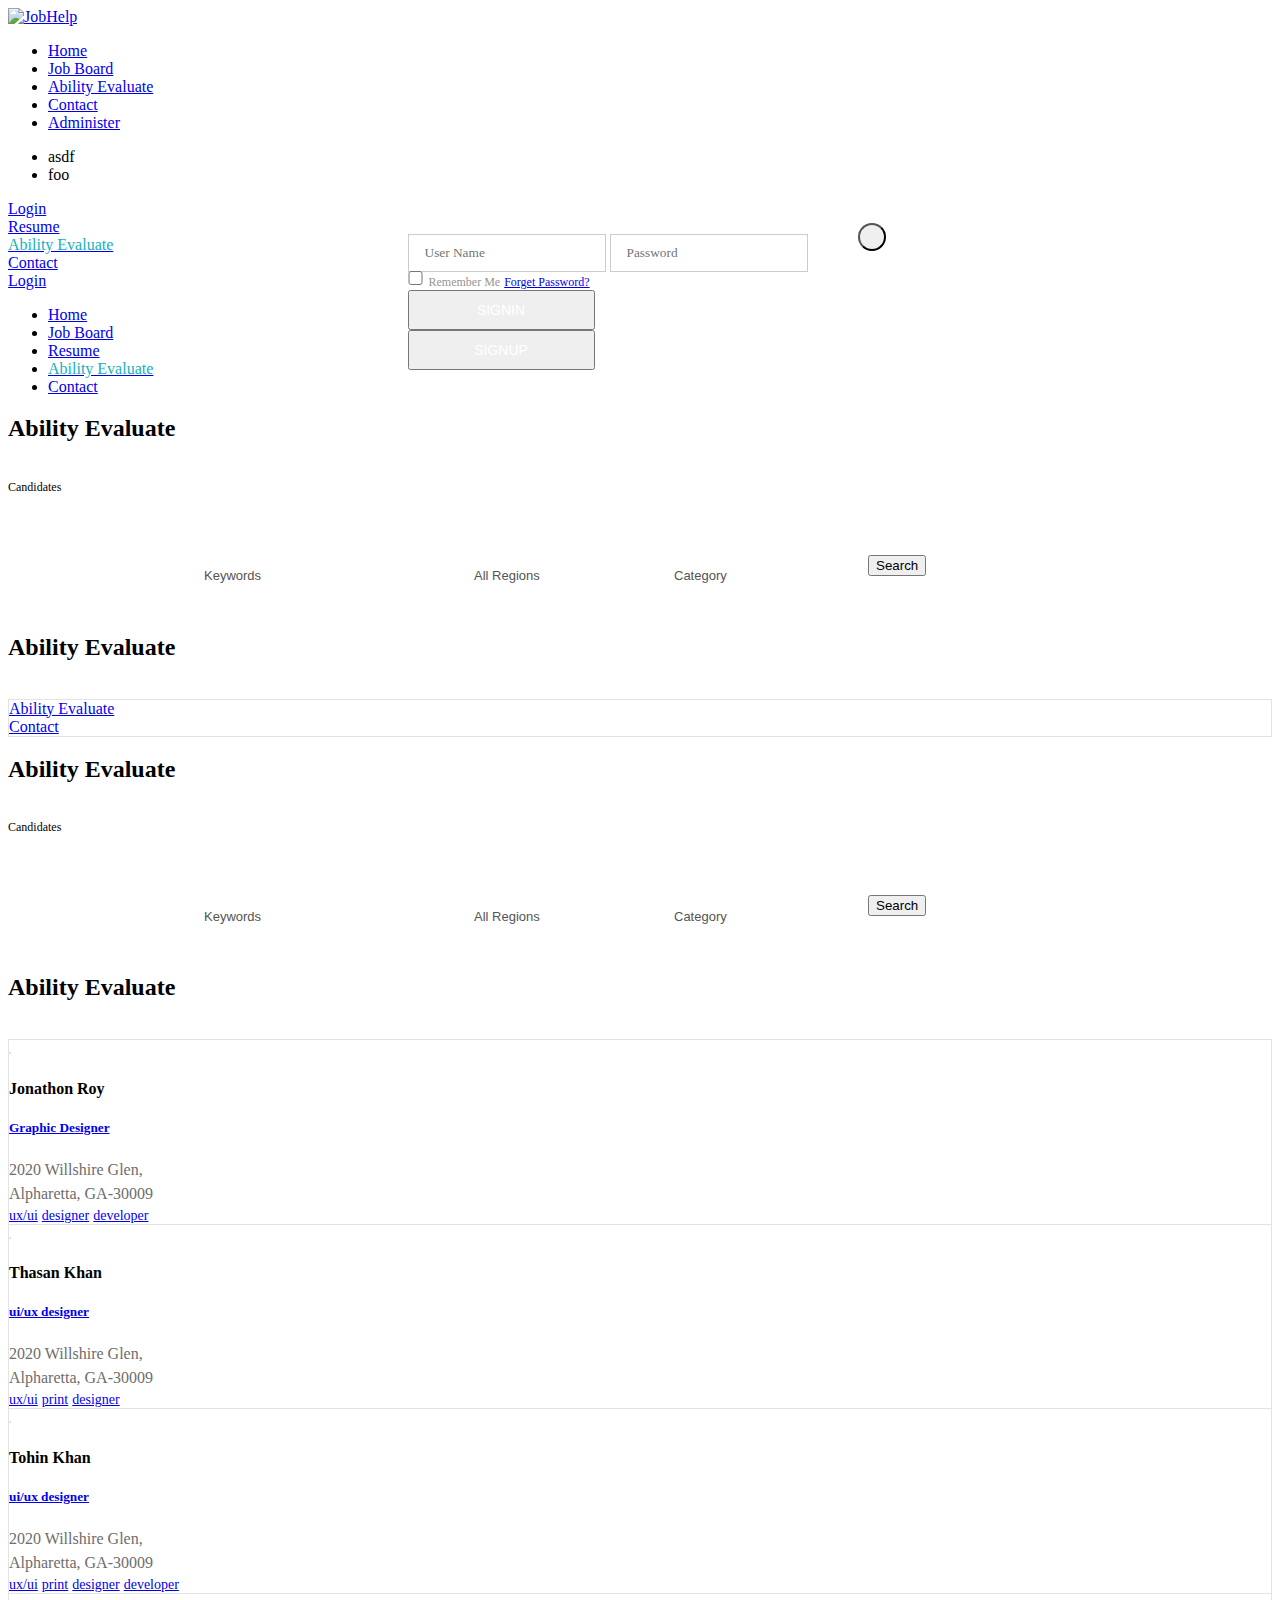
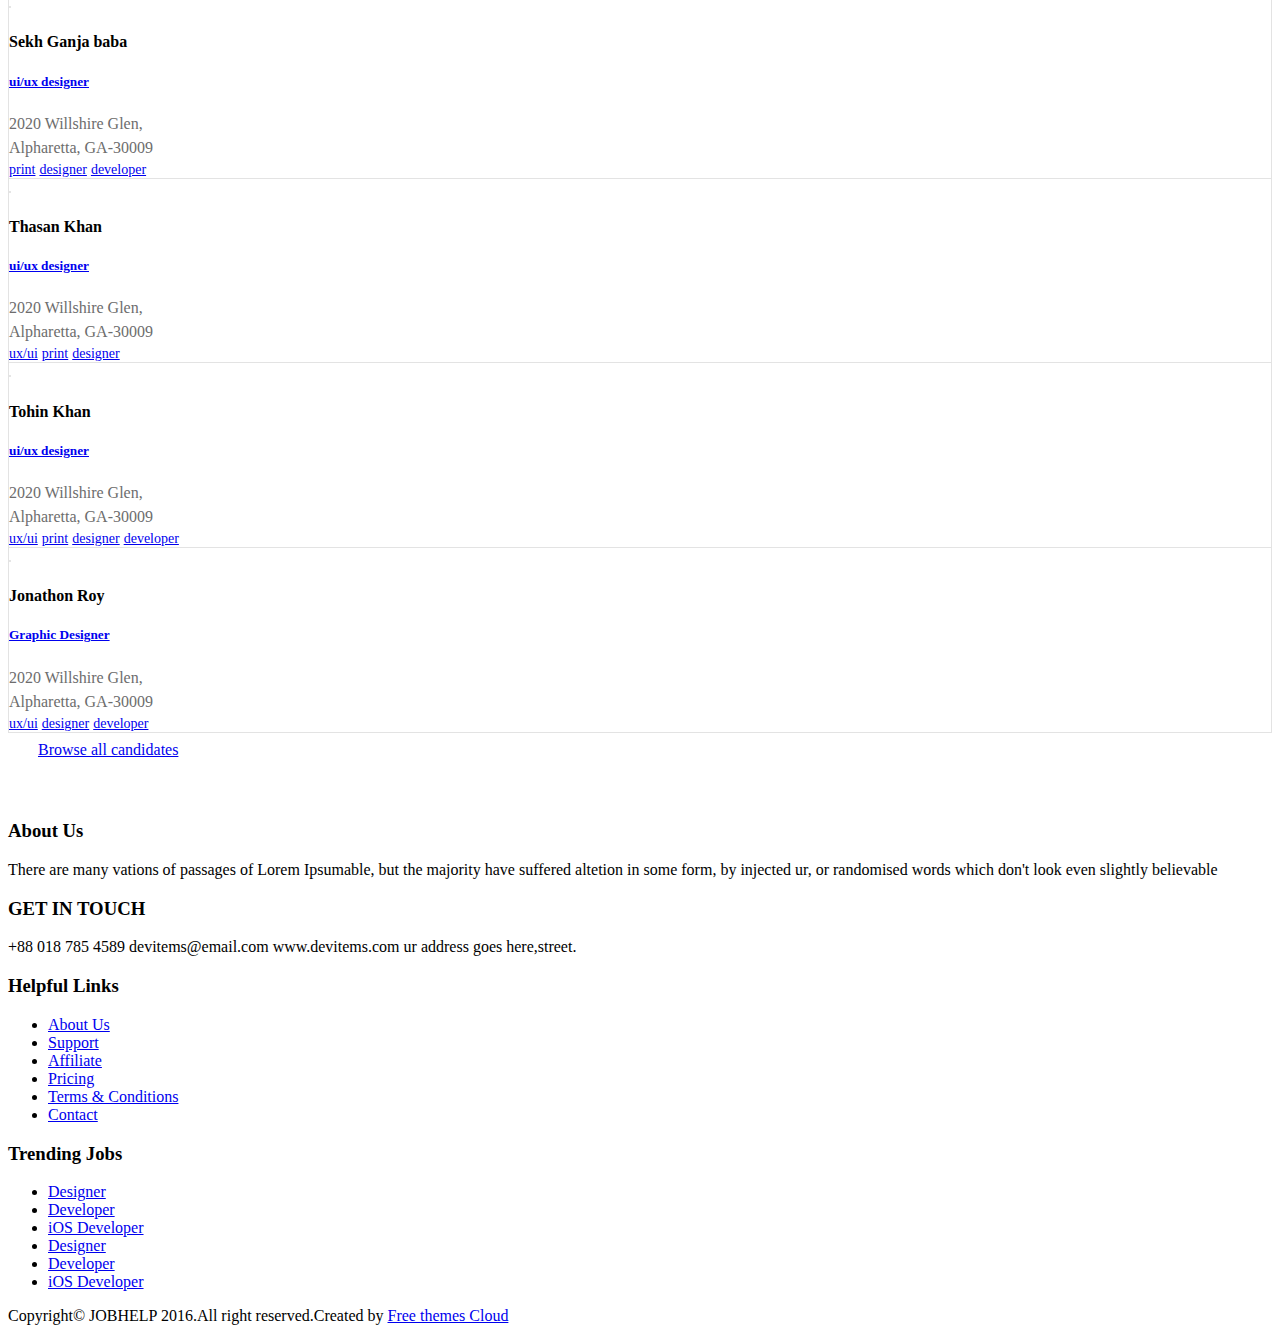
==== commit 9ee0a5ad: "Add some special functions to some Htmls" ====
--- a/src/main/resources/templates/ability_evaluate.html
+++ b/src/main/resources/templates/ability_evaluate.html
@@ -89,25 +89,25 @@
     your browser</a> to improve your experience.</p>
 <![endif]-->
 
-<!--Main Wrapper Start-->
-<div class="as-mainwrapper">
-    <!--Bg White Start-->
-    <div class="bg-white">
-        <!--Header Area Start-->
-        <header id="sticky-header" class="header-area">
-            <div class="container">
-                <div class="row">
-                    <div class="col-md-3 col-xs-12">
-                        <div class="logo"><a href="index.html"><img src="images/logo/logo.png" alt="JobHelp"></a></div>
-                    </div>
-                    <div class="col-md-9 hidden-sm hidden-xs">
-                        <div class="pull-right">
-                            <nav id="primary-menu">
-                                <ul class="main-menu text-right">
-                                    <li><a href="/">Home</a>
-                                    </li>
-                                    <li><a href="/job-board" target="_blank">Job Board</a>
-                                    </li>
+        <!--Main Wrapper Start-->
+        <div class="as-mainwrapper">
+            <!--Bg White Start-->
+            <div class="bg-white">
+                <!--Header Area Start-->
+                <header id="sticky-header" class="header-area">
+                    <div class="container">
+                        <div class="row">
+                            <div class="col-md-3 col-xs-12">
+                                <div class="logo"><a href="/"><img src="images/logo/logo.png" alt="JobHelp"></a></div>
+                            </div>
+                            <div class="col-md-9 hidden-sm hidden-xs">
+                                <div class="pull-right">
+                                    <nav id="primary-menu">
+                                        <ul class="main-menu text-right">
+                                            <li><a href="/">Home</a>
+                                            </li>
+                                            <li><a href="/job-board" target="_blank">Job Board</a>
+                                            </li>
 
 <!--                                    <li><a href="/resume" target="_blank">Resume</a></li>-->
                                     <li><a href="/ability-evaluate" target="_blank">Ability Evaluate</a></li>
@@ -130,8 +130,17 @@
                             <div class="login-btn pt-36" id="loginpos" th:if="${chooseuser eq 'null'}">
                                 <a class="modal-view button" href="#" data-toggle="modal"
                                    data-target="#productModal">Login</a>
-                            </div>
-
+                                            <li><a href="/resume" target="_blank">Resume</a></li>
+                                            <li><a href="/ability-evaluate"><font color="#14b1bb">Ability Evaluate</font></a></li>
+                                            <li><a href="/contact" target="_blank">Contact</a></li>
+                                            <!--                                            <li><a href="/admin" target="_blank">Administer</a></li>-->
+                                        </ul>
+                                    </nav>
+                                    <div class="login-btn pt-36" th:utext="${chooseuser}">
+                                        <a class="modal-view button" href="#" data-toggle="modal" data-target="#productModal">Login</a>
+                                    </div>
+                                </div>
+                            </div>
                         </div>
                     </div>
                 </div>
@@ -149,6 +158,94 @@
                                         <li><a href="/job-board" target="_blank">Job Board</a>
                                         </li>
 
+                                                <li><a href="/resume" target="_blank">Resume</a></li>
+                                                <li><a href="/ability-evaluate"><font color="#14b1bb">Ability Evaluate</font></a></li>
+                                                <li><a href="/contact" target="_blank">Contact</a></li>
+                                                <!--                                            <li><a href="/admin" target="_blank">Administer</a></li>-->
+                                            </ul>
+                                        </nav>
+                                    </div>
+                                </div>
+                            </div>
+                        </div>
+                    </div>
+                    <!-- Mobile Menu Area end -->
+                </header>
+                <!-- End of Header Area -->
+                <!--Breadcrumb Banner Area Start-->
+                <div class="breadcrumb-banner-area pt-150 bg-3 bg-opacity-black-60">
+                    <div class="container">
+                        <div class="row">
+                            <div class="col-md-12">
+                                <div class="breadcrumb-text">
+                                    <h2 class="text-center text-white uppercase mb-17">Ability Evaluate</h2>
+                                    <div class="breadcrumb-bar">
+                                        <ul class="breadcrumb text-center m-0">
+                                            <li class="text-white uppercase ml-15 mr-15"><a href="/">Home</a></li>
+                                            <li class="text-white uppercase ml-15 mr-15">Candidates</li>
+                                        </ul>
+                                    </div>
+                                </div>
+                                <form action="#" method="post">
+                                    <div class="form-container fix bg-opacity-blue-85 mt-125">
+                                        <div class="box-select">
+                                            <div class="select large">
+                                                <select name="category">
+                                                    <option>Keywords</option>
+                                                    <option>Finance</option>
+                                                    <option>Accountant</option>
+                                                    <option>Enginner</option>
+                                                    <option>Programmer</option>
+                                                    <option>Developer</option>
+                                                </select>
+                                            </div>
+                                            <div class="select small">
+                                                <select name="date">
+                                                    <option>All Regions</option>
+                                                    <option>Dhaka</option>
+                                                    <option>Shylet</option>
+                                                    <option>Khulna</option>
+                                                    <option>Barishal</option>
+                                                    <option>Chittagong</option>
+                                                </select>
+                                            </div>
+                                            <div class="select medium">
+                                                <select name="date">
+                                                    <option>Category</option>
+                                                    <option>Web Design</option>
+                                                    <option>Designing</option>
+                                                    <option>Development</option>
+                                                    <option>Programming</option>
+                                                    <option>Developing</option>
+                                                </select>
+                                            </div>
+                                        </div>
+                                        <button type="button" class="button-dark pull-right">Search</button>
+                                    </div>
+                                </form>  
+                            </div>
+                        </div>
+                    </div>
+                </div>
+                <!--End of Breadcrumb Banner Area-->
+                <!--Start of Candidates Area-->
+                <div class="candidates-area ptb-120">
+                    <div class="container">
+                        <div class="row">
+                            <div class="col-md-12">
+                                <div class="section-title text-center ">
+                                    <h2 class="uppercase">Ability Evaluate</h2>
+                                    <div class="separator mt-35 mb-77">
+                                        <span><img src="images/icons/1.png" alt=""></span>
+                                    </div>
+                                </div>
+                            </div>
+                        </div>
+                        <div class="row">
+                            <div class="col-md-12">
+                                <div class="job-post-container fix mb-70">
+                                    <div class="single-job-post fix">
+                                        <div class="job-title col-3 pl-30">
 <!--                                        <li><a href="/resume" target="_blank">Resume</a></li>-->
                                         <li><a href="/ability-evaluate" target="_blank">Ability Evaluate</a></li>
                                         <li><a href="/contact" target="_blank">Contact</a></li>
@@ -321,254 +418,248 @@
                                             <span class="pull-left block mtb-17">
                                                 <a href="#"><img src="images/candidates/2.jpg" alt=""></a>
                                             </span>
-                                    <div class="fix pl-30 mt-29">
-                                        <h4 class="mb-5">Thasan Khan</h4>
-                                        <h5><a href="#">ui/ux designer</a></h5>
-                                    </div>
-                                </div>
-                                <div class="address col-3 pl-100">
+                                            <div class="fix pl-30 mt-29">
+                                                <h4 class="mb-5">Thasan Khan</h4>
+                                                <h5><a href="#">ui/ux designer</a></h5>
+                                            </div>
+                                        </div>
+                                        <div class="address col-3 pl-100">
                                             <span class="mtb-30 block">2020 Willshire Glen,<br>
                                             Alpharetta, GA-30009</span>
-                                </div>
-                                <div class="keyword col-4 pl-20 pt-39">
-                                    <a href="#" class="button mr-10">ux/ui</a>
-                                    <a href="#" class="button mr-10">print</a>
-                                    <a href="#" class="button">designer</a>
-                                </div>
-                            </div>
-                            <div class="single-job-post fix">
-                                <div class="job-title col-3 pl-30">
+                                        </div>
+                                        <div class="keyword col-4 pl-20 pt-39">
+                                            <a href="#" class="button mr-10">ux/ui</a>
+                                            <a href="#" class="button mr-10">print</a>
+                                            <a href="#" class="button">designer</a>
+                                        </div>
+                                    </div>
+                                    <div class="single-job-post fix">
+                                        <div class="job-title col-3 pl-30">
                                             <span class="pull-left block mtb-17">
                                                 <a href="#"><img src="images/candidates/3.jpg" alt=""></a>
                                             </span>
-                                    <div class="fix pl-30 mt-29">
-                                        <h4 class="mb-5">Tohin Khan</h4>
-                                        <h5><a href="#">ui/ux designer</a></h5>
-                                    </div>
-                                </div>
-                                <div class="address col-3 pl-100">
+                                            <div class="fix pl-30 mt-29">
+                                                <h4 class="mb-5">Tohin Khan</h4>
+                                                <h5><a href="#">ui/ux designer</a></h5>
+                                            </div>
+                                        </div>
+                                        <div class="address col-3 pl-100">
                                             <span class="mtb-30 block">2020 Willshire Glen,<br>
                                             Alpharetta, GA-30009</span>
-                                </div>
-                                <div class="keyword col-4 pl-20 pt-39">
-                                    <a href="#" class="button mr-10">ux/ui</a>
-                                    <a href="#" class="button mr-10">print</a>
-                                    <a href="#" class="button mr-10">designer</a>
-                                    <a href="#" class="button">developer</a>
-                                </div>
-                            </div>
-                            <div class="single-job-post fix">
-                                <div class="job-title col-3 pl-30">
+                                        </div>
+                                        <div class="keyword col-4 pl-20 pt-39">
+                                            <a href="#" class="button mr-10">ux/ui</a>
+                                            <a href="#" class="button mr-10">print</a>
+                                            <a href="#" class="button mr-10">designer</a>
+                                            <a href="#" class="button">developer</a>
+                                        </div>
+                                    </div>
+                                    <div class="single-job-post fix">
+                                        <div class="job-title col-3 pl-30">
                                             <span class="pull-left block mtb-17">
                                                 <a href="#"><img src="images/candidates/1.jpg" alt=""></a>
                                             </span>
-                                    <div class="fix pl-30 mt-29">
-                                        <h4 class="mb-5">Jonathon Roy</h4>
-                                        <h5><a href="#">Graphic Designer</a></h5>
-                                    </div>
-                                </div>
-                                <div class="address col-3 pl-100">
+                                            <div class="fix pl-30 mt-29">
+                                                <h4 class="mb-5">Jonathon Roy</h4>
+                                                <h5><a href="#">Graphic Designer</a></h5>
+                                            </div>
+                                        </div>
+                                        <div class="address col-3 pl-100">
                                             <span class="mtb-30 block">2020 Willshire Glen,<br>
                                             Alpharetta, GA-30009</span>
-                                </div>
-                                <div class="keyword col-4 pl-20 pt-39">
-                                    <a href="#" class="button mr-10">ux/ui</a>
-                                    <a href="#" class="button mr-10">designer</a>
-                                    <a href="#" class="button">developer</a>
-                                </div>
-                            </div>
-                        </div>
-                        <div class="text-center">
-                            <a href="#" class="button large-button">Browse all candidates</a>
-                        </div>
-                    </div>
-                </div>
-            </div>
+                                        </div>
+                                        <div class="keyword col-4 pl-20 pt-39">
+                                            <a href="#" class="button mr-10">ux/ui</a>
+                                            <a href="#" class="button mr-10">designer</a>
+                                            <a href="#" class="button">developer</a>
+                                        </div>
+                                    </div>
+                                </div>
+                                <div class="text-center">
+                                    <a href="#" class="button large-button">Browse all candidates</a>
+                                </div>
+                            </div>
+                        </div>
+                    </div>
+                </div>
+                <!-- End of Candidates Area -->
+                <!--Start of Social Link Area-->
+                <div class="social-link-area ptb-40 dark-blue-bg">
+                    <div class="container">
+                        <div class="row">
+                            <div class="col-md-6 fix col-xs-12 col-sm-6">
+                                <div class="footer-logo pull-left">
+                                    <a href="index.html" class="block"><img src="images/logo/footer-logo.png" alt=""></a>
+                                </div>
+                            </div>
+                            <div class="col-md-6 fix col-xs-12 col-sm-6">
+                                <div class="social-links pull-right">
+                                    <a href="#"><i class="zmdi zmdi-facebook"></i></a>
+                                    <a href="#"><i class="zmdi zmdi-rss"></i></a>
+                                    <a href="#"><i class="zmdi zmdi-google-plus"></i></a>
+                                    <a href="#"><i class="zmdi zmdi-pinterest"></i></a>
+                                    <a href="#"><i class="zmdi zmdi-instagram"></i></a>
+                                </div>
+                            </div>
+                        </div>
+                    </div>
+                </div>
+                <!--End of Social Link Area--> 
+                <!--Start of Footer Widget-area-->
+                <div class="footer-widget-area black-bg pt-120 pb-110">
+                    <div class="container">
+                        <div class="row">
+                            <div class="col-md-3 col-sm-4">
+                                <div class="single-footer-widget">
+                                    <h3 class="text-white mb-22">About Us</h3>
+                                    <p class="text-white pr-10">There are many vations of passages of Lorem Ipsumable, but the majority have suffered altetion in some form, by injected ur, or randomised words which don't look even slightly believable</p>
+                                </div>
+                            </div>
+                            <div class="col-md-3 col-sm-4">
+                                <div class="single-footer-widget">
+                                    <h3 class="text-white mb-26">GET IN TOUCH</h3>
+                                    <span class="text-white mb-9"><i class="fa fa-phone"></i>+88 018 785 4589</span>
+                                    <span class="text-white mb-9"><i class="fa fa-envelope"></i>devitems@email.com</span>
+                                    <span class="text-white mb-9"><i class="fa fa-globe"></i>www.devitems.com</span>
+                                    <span class="text-white mb-9"><i class="fa fa-map-marker"></i>ur address goes here,street.</span>
+                                </div>
+                            </div>
+                            <div class="col-md-3 col-sm-4">
+                                <div class="single-footer-widget">
+                                    <h3 class="text-white mb-21">Helpful Links</h3>
+                                    <ul class="footer-list">
+                                        <li><a href="#">About Us</a></li>
+                                        <li><a href="#">Support</a></li>
+                                        <li><a href="#">Affiliate</a></li>
+                                        <li><a href="#">Pricing</a></li>
+                                        <li><a href="#">Terms &amp; Conditions</a></li>
+                                        <li><a href="#">Contact</a></li>
+                                    </ul>
+                                </div>
+                            </div>
+                            <div class="col-md-3 hidden-sm">
+                                <div class="single-footer-widget">
+                                    <h3 class="text-white mb-21">Trending Jobs</h3>
+                                    <ul class="footer-list">
+                                        <li><a href="#">Designer</a></li>
+                                        <li><a href="#">Developer</a></li>
+                                        <li><a href="#">iOS Developer</a></li>
+                                        <li><a href="#">Designer</a></li>
+                                        <li><a href="#">Developer</a></li>
+                                        <li><a href="#">iOS Developer</a></li>
+                                    </ul>
+                                </div>
+                            </div>
+                        </div>
+                    </div>
+                </div>
+                <!--End of Footer Widget-area-->
+                <!-- Start of Footer area -->
+                <footer class="footer-area blue-bg text-center ptb-20">
+                    <div class="container">
+                        <div class="row">
+                            <div class="col-md-12">
+                                <div class="footer-text">
+                                    <span class="text-white block">Copyright&copy; <span>JOBHELP</span> 2016.All right reserved.Created by <a href="https://freethemescloud.com/" class="text-white">Free themes Cloud</a></span>
+                                </div>
+                            </div>
+                        </div>
+                    </div>
+                </footer>
+                <!-- End of Footer area -->
+            </div>   
+            <!--End of Bg White--> 
+        </div>   
+        <!--End of Main Wrapper Area-->  
+			
+        <!--Start of Login Form-->
+        <div id="quickview-login">
+            <!-- Modal -->
+            <div class="modal fade" id="productModal" tabindex="-1" role="dialog">
+                <div class="modal-dialog" role="document">
+                    <div class="modal-content">
+                        <div class="modal-header">
+                            <button type="button" class="close" data-dismiss="modal" aria-label="Close"><span aria-hidden="true"><i class="zmdi zmdi-close"></i></span></button>
+                        </div>
+                        <div class="modal-body">
+							<div class="form-pop-up-content ptb-60 pl-60 pr-60">
+<!--								<div class="area-title text-center mb-43">-->
+<!--									<h2 class="pt-7 pb-7 pl-40 pr-40">Login</h2>-->
+<!--								</div>-->
+
+									<div class="form-box">
+                                        <input type="text" id="username" placeholder="User Name" class="mb-14">
+                                        <input type="password" id="password" placeholder="Password">
+									</div>
+									<div class="fix ptb-30">
+										<span class="remember pull-left"><input class="p-0 pull-left" type="checkbox">Remember Me</span>
+										<span class="pull-right"><a href="#">Forget Password?</a></span>
+									</div>
+
+
+                                    <div class="btn-group btn-group-justified" role="group" aria-label="...">
+                                        <div class="btn-group" role="group">
+                                            <button type="button" class="btn btn-default" onclick="signin()" >SIGNIN</button>
+                                        </div>
+                                        <div class="btn-group" role="group">
+                                            <button type="button" class="btn btn-default" onclick="signup()" >SIGNUP</button>
+                                        </div>
+                                    </div>
+
+
+							</div>
+						</div>	
+					</div>	
+				</div>
+			</div>
         </div>
-        <!-- End of Candidates Area -->
-        <!--Start of Social Link Area-->
-        <div class="social-link-area ptb-40 dark-blue-bg">
-            <div class="container">
-                <div class="row">
-                    <div class="col-md-6 fix col-xs-12 col-sm-6">
-                        <div class="footer-logo pull-left">
-                            <a href="index.html" class="block"><img src="images/logo/footer-logo.png" alt=""></a>
-                        </div>
-                    </div>
-                    <div class="col-md-6 fix col-xs-12 col-sm-6">
-                        <div class="social-links pull-right">
-                            <a href="#"><i class="zmdi zmdi-facebook"></i></a>
-                            <a href="#"><i class="zmdi zmdi-rss"></i></a>
-                            <a href="#"><i class="zmdi zmdi-google-plus"></i></a>
-                            <a href="#"><i class="zmdi zmdi-pinterest"></i></a>
-                            <a href="#"><i class="zmdi zmdi-instagram"></i></a>
-                        </div>
-                    </div>
-                </div>
-            </div>
-        </div>
-        <!--End of Social Link Area-->
-        <!--Start of Footer Widget-area-->
-        <div class="footer-widget-area black-bg pt-120 pb-110">
-            <div class="container">
-                <div class="row">
-                    <div class="col-md-3 col-sm-4">
-                        <div class="single-footer-widget">
-                            <h3 class="text-white mb-22">About Us</h3>
-                            <p class="text-white pr-10">There are many vations of passages of Lorem Ipsumable, but the
-                                majority have suffered altetion in some form, by injected ur, or randomised words which
-                                don't look even slightly believable</p>
-                        </div>
-                    </div>
-                    <div class="col-md-3 col-sm-4">
-                        <div class="single-footer-widget">
-                            <h3 class="text-white mb-26">GET IN TOUCH</h3>
-                            <span class="text-white mb-9"><i class="fa fa-phone"></i>+88 018 785 4589</span>
-                            <span class="text-white mb-9"><i class="fa fa-envelope"></i>devitems@email.com</span>
-                            <span class="text-white mb-9"><i class="fa fa-globe"></i>www.devitems.com</span>
-                            <span class="text-white mb-9"><i
-                                    class="fa fa-map-marker"></i>ur address goes here,street.</span>
-                        </div>
-                    </div>
-                    <div class="col-md-3 col-sm-4">
-                        <div class="single-footer-widget">
-                            <h3 class="text-white mb-21">Helpful Links</h3>
-                            <ul class="footer-list">
-                                <li><a href="#">About Us</a></li>
-                                <li><a href="#">Support</a></li>
-                                <li><a href="#">Affiliate</a></li>
-                                <li><a href="#">Pricing</a></li>
-                                <li><a href="#">Terms &amp; Conditions</a></li>
-                                <li><a href="#">Contact</a></li>
-                            </ul>
-                        </div>
-                    </div>
-                    <div class="col-md-3 hidden-sm">
-                        <div class="single-footer-widget">
-                            <h3 class="text-white mb-21">Trending Jobs</h3>
-                            <ul class="footer-list">
-                                <li><a href="#">Designer</a></li>
-                                <li><a href="#">Developer</a></li>
-                                <li><a href="#">iOS Developer</a></li>
-                                <li><a href="#">Designer</a></li>
-                                <li><a href="#">Developer</a></li>
-                                <li><a href="#">iOS Developer</a></li>
-                            </ul>
-                        </div>
-                    </div>
-                </div>
-            </div>
-        </div>
-        <!--End of Footer Widget-area-->
-        <!-- Start of Footer area -->
-        <footer class="footer-area blue-bg text-center ptb-20">
-            <div class="container">
-                <div class="row">
-                    <div class="col-md-12">
-                        <div class="footer-text">
-                            <span class="text-white block">Copyright&copy; <span>JOBHELP</span> 2016.All right reserved.Created by <a
-                                    href="https://freethemescloud.com/" class="text-white">Free themes Cloud</a></span>
-                        </div>
-                    </div>
-                </div>
-            </div>
-        </footer>
-        <!-- End of Footer area -->
-    </div>
-    <!--End of Bg White-->
-</div>
-<!--End of Main Wrapper Area-->
-
-<!--Start of Login Form-->
-<div id="quickview-login">
-    <!-- Modal -->
-    <div class="modal fade" id="productModal" tabindex="-1" role="dialog">
-        <div class="modal-dialog" role="document">
-            <div class="modal-content">
-                <div class="modal-header">
-                    <button type="button" class="close" data-dismiss="modal" aria-label="Close"><span
-                            aria-hidden="true"><i class="zmdi zmdi-close"></i></span></button>
-                </div>
-                <div class="modal-body">
-                    <div class="form-pop-up-content ptb-60 pl-60 pr-60">
-                        <!--								<div class="area-title text-center mb-43">-->
-                        <!--									<h2 class="pt-7 pb-7 pl-40 pr-40">Login</h2>-->
-                        <!--								</div>-->
-
-                        <div class="form-box">
-                            <input type="text" id="username" placeholder="User Name" class="mb-14">
-                            <input type="password" id="password" placeholder="Password">
-                        </div>
-                        <div class="fix ptb-30">
-                            <span class="remember pull-left"><input class="p-0 pull-left"
-                                                                    type="checkbox">Remember Me</span>
-                            <span class="pull-right"><a href="#">Forget Password?</a></span>
-                        </div>
-
-
-                        <div class="btn-group btn-group-justified" role="group" aria-label="...">
-                            <div class="btn-group" role="group">
-                                <button type="button" class="btn btn-default" onclick="signin()">SIGNIN</button>
-                            </div>
-                            <div class="btn-group" role="group">
-                                <button type="button" class="btn btn-default" onclick="signup()">SIGNUP</button>
-                            </div>
-                        </div>
-
-
-                    </div>
-                </div>
-            </div>
-        </div>
-    </div>
-</div>
-<!--End of Login Form-->
-
-
-<!-- jquery latest version
-========================================================= -->
-<script src="js/vendor/jquery-1.12.4.min.js"></script>
-
-<!-- Bootstrap framework js
-========================================================= -->
-<script src="js/bootstrap.min.js"></script>
-
-<!-- Owl Carousel js
-========================================================= -->
-<script src="js/owl.carousel.min.js"></script>
-
-<!-- nivo slider js
-========================================================= -->
-<script src="lib/nivo-slider/js/jquery.nivo.slider.js" type="text/javascript"></script>
-<script src="lib/nivo-slider/home.js" type="text/javascript"></script>
-
-<!-- Js plugins included in this file
-========================================================= -->
-<script src="js/plugins.js"></script>
-
-<!-- Video Player JS
-========================================================= -->
-<script src="js/jquery.mb.YTPlayer.js"></script>
-
-<!-- AJax Mail JS
-========================================================= -->
-<script src="js/ajax-mail.js"></script>
-
-<!-- Mail Chimp JS
-========================================================= -->
-<script src="js/jquery.ajaxchimp.min.js"></script>
-
-<!-- StyleSwitch JS
-========================================================= -->
-<script src="js/styleswitch.js"></script>
-
-<!-- Waypoint Js
-========================================================= -->
-<script src="js/waypoints.min.js"></script>
-
-<!-- Main js file contents all jQuery plugins activation
-========================================================= -->
-<script src="js/main.js"></script>
-<script src="js/func.js"></script>
-</body>
+        <!--End of Login Form-->
+       
+        
+        <!-- jquery latest version
+		========================================================= -->	
+        <script src="js/vendor/jquery-1.12.4.min.js"></script>
+        
+        <!-- Bootstrap framework js
+		========================================================= -->			
+        <script src="js/bootstrap.min.js"></script>
+        
+        <!-- Owl Carousel js
+		========================================================= -->		
+        <script src="js/owl.carousel.min.js"></script>
+        
+        <!-- nivo slider js
+		========================================================= -->	    
+		<script src="lib/nivo-slider/js/jquery.nivo.slider.js" type="text/javascript"></script>
+		<script src="lib/nivo-slider/home.js" type="text/javascript"></script>
+        
+        <!-- Js plugins included in this file
+		========================================================= -->	
+        <script src="js/plugins.js"></script>
+        
+		<!-- Video Player JS
+		========================================================= -->			
+        <script src="js/jquery.mb.YTPlayer.js"></script>
+        
+		<!-- AJax Mail JS
+		========================================================= -->			
+        <script src="js/ajax-mail.js"></script>
+        
+		<!-- Mail Chimp JS
+		========================================================= -->			
+        <script src="js/jquery.ajaxchimp.min.js"></script>
+        
+		<!-- StyleSwitch JS
+		========================================================= -->		
+        <script src="js/styleswitch.js"></script>
+        
+        <!-- Waypoint Js
+		========================================================= -->	
+        <script src="js/waypoints.min.js"></script>
+        
+        <!-- Main js file contents all jQuery plugins activation
+		========================================================= -->		
+        <script src="js/main.js"></script>
+        <script src="js/func.js"></script>
+    </body>
 </html>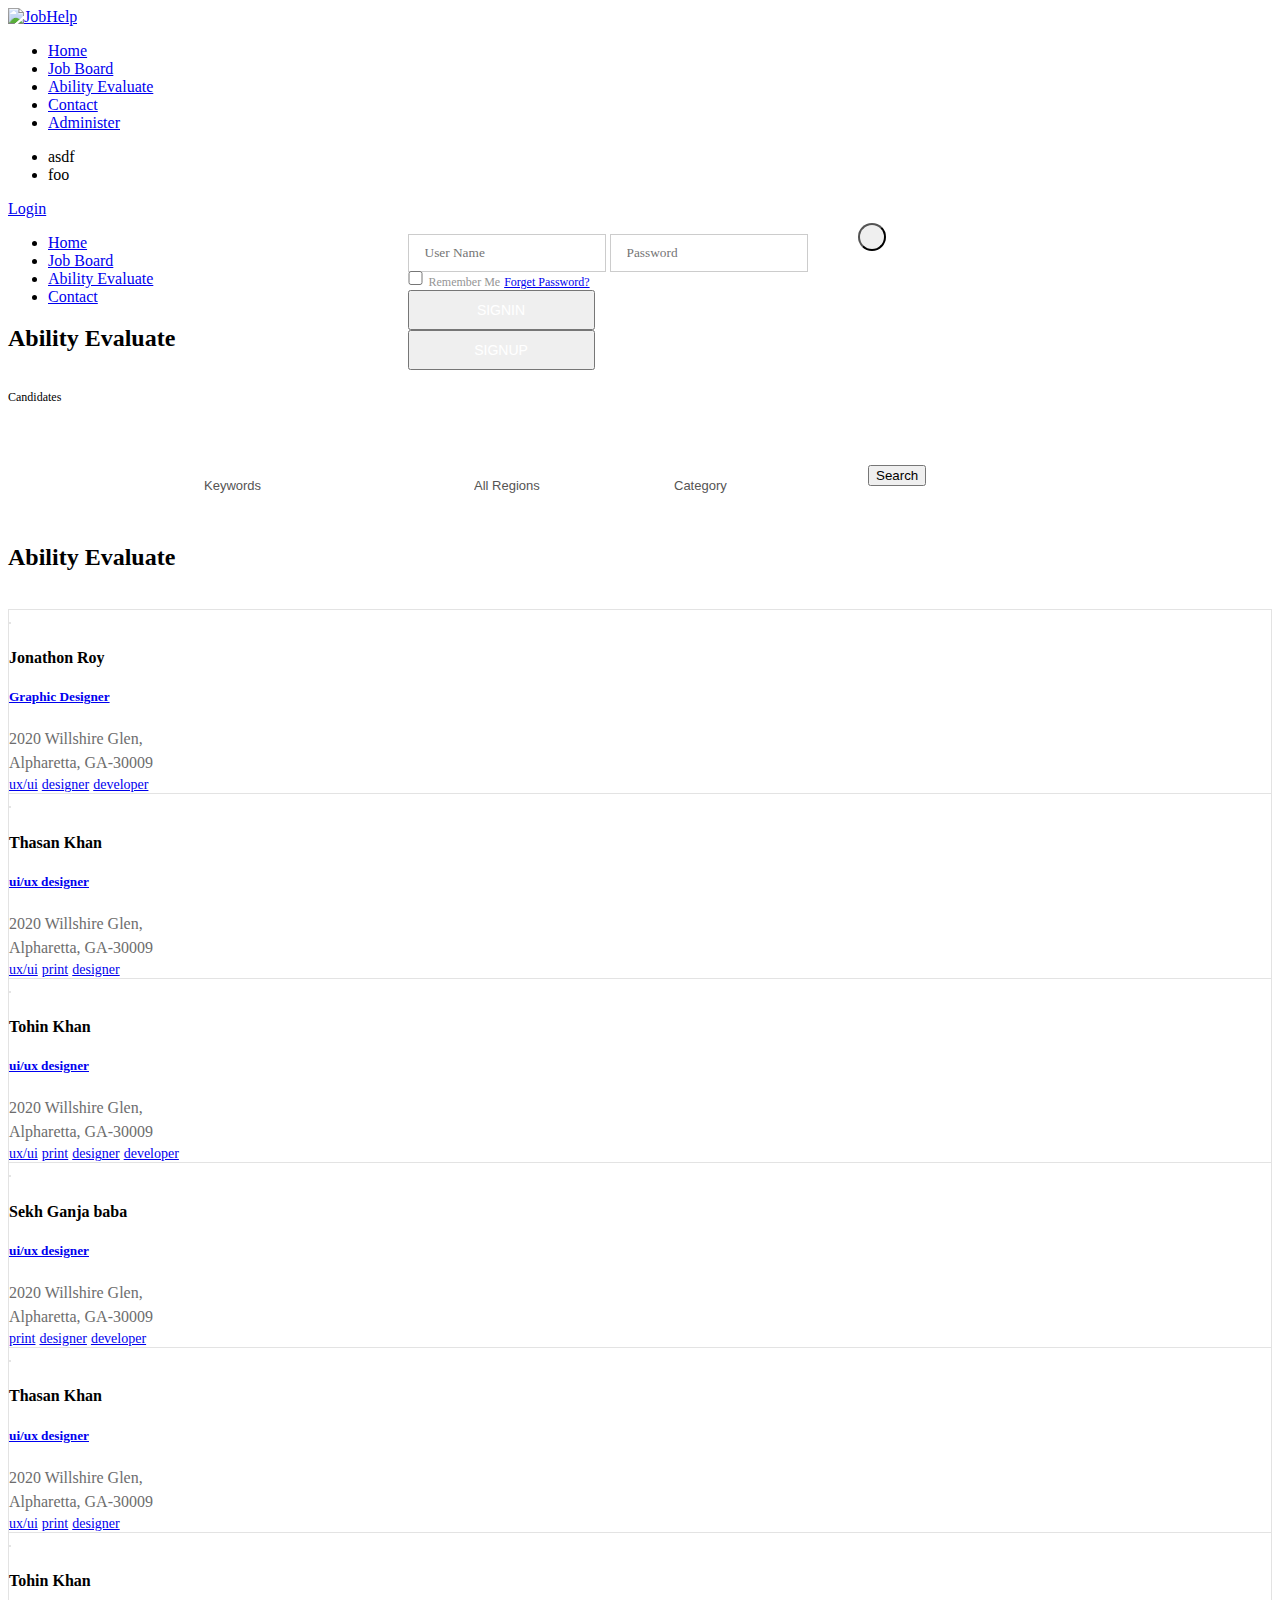
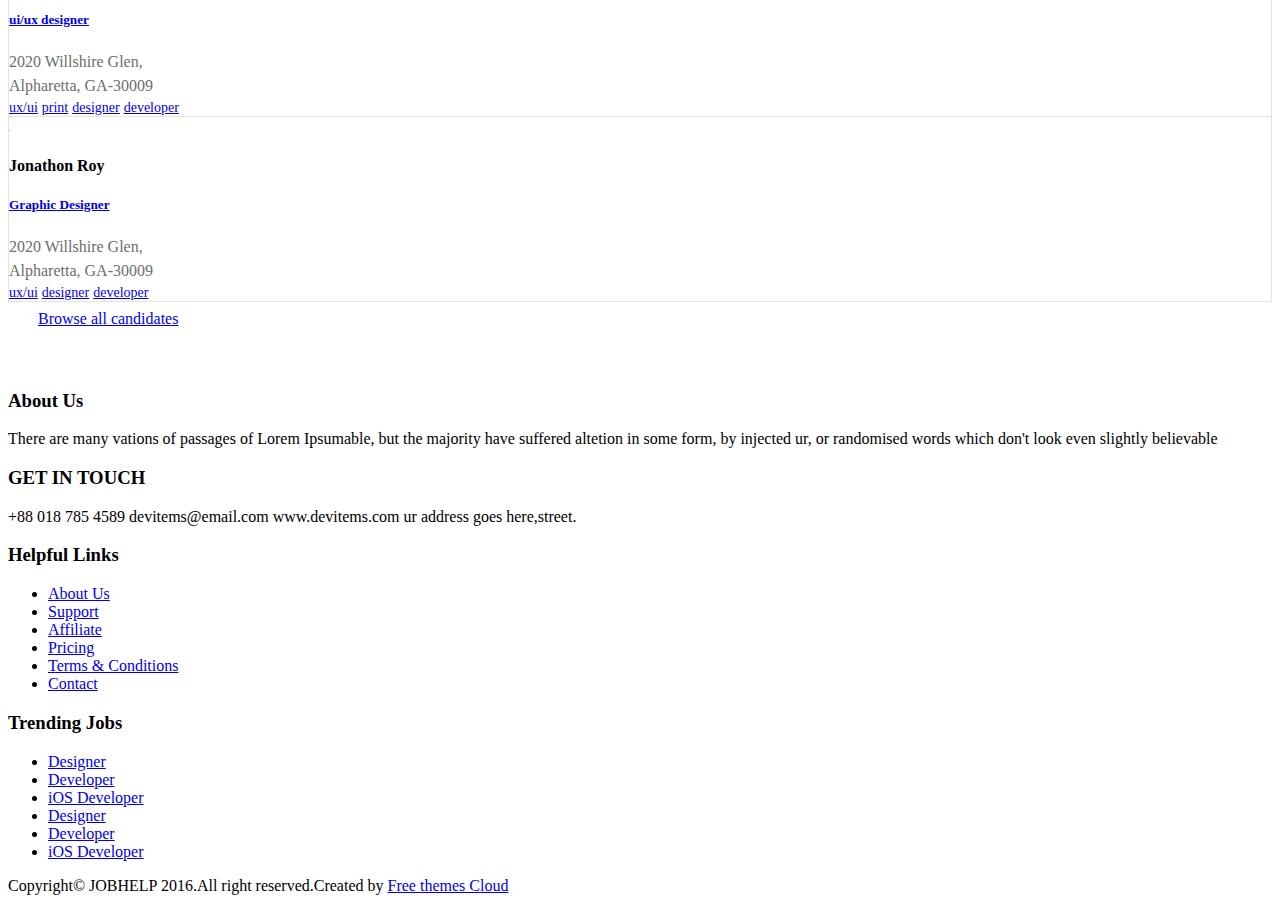
==== commit 3cf6cdfc: "BUG Fix Finished" ====
--- a/src/main/resources/templates/ability_evaluate.html
+++ b/src/main/resources/templates/ability_evaluate.html
@@ -53,35 +53,7 @@
 
     <!-- Color Css Files
     ============================================ -->
-    <link rel="alternate stylesheet" type="text/css" href="switcher/color-one.css" title="color-one" media="screen"/>
-    <link rel="alternate stylesheet" type="text/css" href="switcher/color-two.css" title="color-two" media="screen"/>
-    <link rel="alternate stylesheet" type="text/css" href="switcher/color-three.css" title="color-three"
-          media="screen"/>
-    <link rel="alternate stylesheet" type="text/css" href="switcher/color-four.css" title="color-four" media="screen"/>
-    <link rel="alternate stylesheet" type="text/css" href="switcher/color-five.css" title="color-five" media="screen"/>
-    <link rel="alternate stylesheet" type="text/css" href="switcher/color-six.css" title="color-six" media="screen"/>
-    <link rel="alternate stylesheet" type="text/css" href="switcher/color-seven.css" title="color-seven"
-          media="screen"/>
-    <link rel="alternate stylesheet" type="text/css" href="switcher/color-eight.css" title="color-eight"
-          media="screen"/>
-    <link rel="alternate stylesheet" type="text/css" href="switcher/color-nine.css" title="color-nine" media="screen"/>
-    <link rel="alternate stylesheet" type="text/css" href="switcher/color-ten.css" title="color-ten" media="screen"/>
-    <link rel="alternate stylesheet" type="text/css" href="switcher/color-ten.css" title="color-ten" media="screen"/>
-    <link rel="alternate stylesheet" type="text/css" href="switcher/pattren1.css" title="pattren1" media="screen"/>
-    <link rel="alternate stylesheet" type="text/css" href="switcher/pattren2.css" title="pattren2" media="screen"/>
-    <link rel="alternate stylesheet" type="text/css" href="switcher/pattren3.css" title="pattren3" media="screen"/>
-    <link rel="alternate stylesheet" type="text/css" href="switcher/pattren4.css" title="pattren4" media="screen"/>
-    <link rel="alternate stylesheet" type="text/css" href="switcher/pattren5.css" title="pattren5" media="screen"/>
-    <link rel="alternate stylesheet" type="text/css" href="switcher/background1.css" title="background1"
-          media="screen"/>
-    <link rel="alternate stylesheet" type="text/css" href="switcher/background2.css" title="background2"
-          media="screen"/>
-    <link rel="alternate stylesheet" type="text/css" href="switcher/background3.css" title="background3"
-          media="screen"/>
-    <link rel="alternate stylesheet" type="text/css" href="switcher/background4.css" title="background4"
-          media="screen"/>
-    <link rel="alternate stylesheet" type="text/css" href="switcher/background5.css" title="background5"
-          media="screen"/>
+
 </head>
 <body>
 <!--[if lt IE 8]>
@@ -130,17 +102,8 @@
                             <div class="login-btn pt-36" id="loginpos" th:if="${chooseuser eq 'null'}">
                                 <a class="modal-view button" href="#" data-toggle="modal"
                                    data-target="#productModal">Login</a>
-                                            <li><a href="/resume" target="_blank">Resume</a></li>
-                                            <li><a href="/ability-evaluate"><font color="#14b1bb">Ability Evaluate</font></a></li>
-                                            <li><a href="/contact" target="_blank">Contact</a></li>
-                                            <!--                                            <li><a href="/admin" target="_blank">Administer</a></li>-->
-                                        </ul>
-                                    </nav>
-                                    <div class="login-btn pt-36" th:utext="${chooseuser}">
-                                        <a class="modal-view button" href="#" data-toggle="modal" data-target="#productModal">Login</a>
-                                    </div>
-                                </div>
-                            </div>
+                            </div>
+
                         </div>
                     </div>
                 </div>
@@ -158,94 +121,6 @@
                                         <li><a href="/job-board" target="_blank">Job Board</a>
                                         </li>
 
-                                                <li><a href="/resume" target="_blank">Resume</a></li>
-                                                <li><a href="/ability-evaluate"><font color="#14b1bb">Ability Evaluate</font></a></li>
-                                                <li><a href="/contact" target="_blank">Contact</a></li>
-                                                <!--                                            <li><a href="/admin" target="_blank">Administer</a></li>-->
-                                            </ul>
-                                        </nav>
-                                    </div>
-                                </div>
-                            </div>
-                        </div>
-                    </div>
-                    <!-- Mobile Menu Area end -->
-                </header>
-                <!-- End of Header Area -->
-                <!--Breadcrumb Banner Area Start-->
-                <div class="breadcrumb-banner-area pt-150 bg-3 bg-opacity-black-60">
-                    <div class="container">
-                        <div class="row">
-                            <div class="col-md-12">
-                                <div class="breadcrumb-text">
-                                    <h2 class="text-center text-white uppercase mb-17">Ability Evaluate</h2>
-                                    <div class="breadcrumb-bar">
-                                        <ul class="breadcrumb text-center m-0">
-                                            <li class="text-white uppercase ml-15 mr-15"><a href="/">Home</a></li>
-                                            <li class="text-white uppercase ml-15 mr-15">Candidates</li>
-                                        </ul>
-                                    </div>
-                                </div>
-                                <form action="#" method="post">
-                                    <div class="form-container fix bg-opacity-blue-85 mt-125">
-                                        <div class="box-select">
-                                            <div class="select large">
-                                                <select name="category">
-                                                    <option>Keywords</option>
-                                                    <option>Finance</option>
-                                                    <option>Accountant</option>
-                                                    <option>Enginner</option>
-                                                    <option>Programmer</option>
-                                                    <option>Developer</option>
-                                                </select>
-                                            </div>
-                                            <div class="select small">
-                                                <select name="date">
-                                                    <option>All Regions</option>
-                                                    <option>Dhaka</option>
-                                                    <option>Shylet</option>
-                                                    <option>Khulna</option>
-                                                    <option>Barishal</option>
-                                                    <option>Chittagong</option>
-                                                </select>
-                                            </div>
-                                            <div class="select medium">
-                                                <select name="date">
-                                                    <option>Category</option>
-                                                    <option>Web Design</option>
-                                                    <option>Designing</option>
-                                                    <option>Development</option>
-                                                    <option>Programming</option>
-                                                    <option>Developing</option>
-                                                </select>
-                                            </div>
-                                        </div>
-                                        <button type="button" class="button-dark pull-right">Search</button>
-                                    </div>
-                                </form>  
-                            </div>
-                        </div>
-                    </div>
-                </div>
-                <!--End of Breadcrumb Banner Area-->
-                <!--Start of Candidates Area-->
-                <div class="candidates-area ptb-120">
-                    <div class="container">
-                        <div class="row">
-                            <div class="col-md-12">
-                                <div class="section-title text-center ">
-                                    <h2 class="uppercase">Ability Evaluate</h2>
-                                    <div class="separator mt-35 mb-77">
-                                        <span><img src="images/icons/1.png" alt=""></span>
-                                    </div>
-                                </div>
-                            </div>
-                        </div>
-                        <div class="row">
-                            <div class="col-md-12">
-                                <div class="job-post-container fix mb-70">
-                                    <div class="single-job-post fix">
-                                        <div class="job-title col-3 pl-30">
 <!--                                        <li><a href="/resume" target="_blank">Resume</a></li>-->
                                         <li><a href="/ability-evaluate" target="_blank">Ability Evaluate</a></li>
                                         <li><a href="/contact" target="_blank">Contact</a></li>
@@ -467,134 +342,140 @@
                                         <div class="address col-3 pl-100">
                                             <span class="mtb-30 block">2020 Willshire Glen,<br>
                                             Alpharetta, GA-30009</span>
-                                        </div>
-                                        <div class="keyword col-4 pl-20 pt-39">
-                                            <a href="#" class="button mr-10">ux/ui</a>
-                                            <a href="#" class="button mr-10">designer</a>
-                                            <a href="#" class="button">developer</a>
-                                        </div>
-                                    </div>
-                                </div>
-                                <div class="text-center">
-                                    <a href="#" class="button large-button">Browse all candidates</a>
-                                </div>
-                            </div>
-                        </div>
-                    </div>
-                </div>
-                <!-- End of Candidates Area -->
-                <!--Start of Social Link Area-->
-                <div class="social-link-area ptb-40 dark-blue-bg">
-                    <div class="container">
-                        <div class="row">
-                            <div class="col-md-6 fix col-xs-12 col-sm-6">
-                                <div class="footer-logo pull-left">
-                                    <a href="index.html" class="block"><img src="images/logo/footer-logo.png" alt=""></a>
-                                </div>
-                            </div>
-                            <div class="col-md-6 fix col-xs-12 col-sm-6">
-                                <div class="social-links pull-right">
-                                    <a href="#"><i class="zmdi zmdi-facebook"></i></a>
-                                    <a href="#"><i class="zmdi zmdi-rss"></i></a>
-                                    <a href="#"><i class="zmdi zmdi-google-plus"></i></a>
-                                    <a href="#"><i class="zmdi zmdi-pinterest"></i></a>
-                                    <a href="#"><i class="zmdi zmdi-instagram"></i></a>
-                                </div>
-                            </div>
-                        </div>
-                    </div>
-                </div>
-                <!--End of Social Link Area--> 
-                <!--Start of Footer Widget-area-->
-                <div class="footer-widget-area black-bg pt-120 pb-110">
-                    <div class="container">
-                        <div class="row">
-                            <div class="col-md-3 col-sm-4">
-                                <div class="single-footer-widget">
-                                    <h3 class="text-white mb-22">About Us</h3>
-                                    <p class="text-white pr-10">There are many vations of passages of Lorem Ipsumable, but the majority have suffered altetion in some form, by injected ur, or randomised words which don't look even slightly believable</p>
-                                </div>
-                            </div>
-                            <div class="col-md-3 col-sm-4">
-                                <div class="single-footer-widget">
-                                    <h3 class="text-white mb-26">GET IN TOUCH</h3>
-                                    <span class="text-white mb-9"><i class="fa fa-phone"></i>+88 018 785 4589</span>
-                                    <span class="text-white mb-9"><i class="fa fa-envelope"></i>devitems@email.com</span>
-                                    <span class="text-white mb-9"><i class="fa fa-globe"></i>www.devitems.com</span>
-                                    <span class="text-white mb-9"><i class="fa fa-map-marker"></i>ur address goes here,street.</span>
-                                </div>
-                            </div>
-                            <div class="col-md-3 col-sm-4">
-                                <div class="single-footer-widget">
-                                    <h3 class="text-white mb-21">Helpful Links</h3>
-                                    <ul class="footer-list">
-                                        <li><a href="#">About Us</a></li>
-                                        <li><a href="#">Support</a></li>
-                                        <li><a href="#">Affiliate</a></li>
-                                        <li><a href="#">Pricing</a></li>
-                                        <li><a href="#">Terms &amp; Conditions</a></li>
-                                        <li><a href="#">Contact</a></li>
-                                    </ul>
-                                </div>
-                            </div>
-                            <div class="col-md-3 hidden-sm">
-                                <div class="single-footer-widget">
-                                    <h3 class="text-white mb-21">Trending Jobs</h3>
-                                    <ul class="footer-list">
-                                        <li><a href="#">Designer</a></li>
-                                        <li><a href="#">Developer</a></li>
-                                        <li><a href="#">iOS Developer</a></li>
-                                        <li><a href="#">Designer</a></li>
-                                        <li><a href="#">Developer</a></li>
-                                        <li><a href="#">iOS Developer</a></li>
-                                    </ul>
-                                </div>
-                            </div>
-                        </div>
-                    </div>
-                </div>
-                <!--End of Footer Widget-area-->
-                <!-- Start of Footer area -->
-                <footer class="footer-area blue-bg text-center ptb-20">
-                    <div class="container">
-                        <div class="row">
-                            <div class="col-md-12">
-                                <div class="footer-text">
-                                    <span class="text-white block">Copyright&copy; <span>JOBHELP</span> 2016.All right reserved.Created by <a href="https://freethemescloud.com/" class="text-white">Free themes Cloud</a></span>
-                                </div>
-                            </div>
-                        </div>
-                    </div>
-                </footer>
-                <!-- End of Footer area -->
-            </div>   
-            <!--End of Bg White--> 
-        </div>   
-        <!--End of Main Wrapper Area-->  
-			
-        <!--Start of Login Form-->
-        <div id="quickview-login">
-            <!-- Modal -->
-            <div class="modal fade" id="productModal" tabindex="-1" role="dialog">
-                <div class="modal-dialog" role="document">
-                    <div class="modal-content">
-                        <div class="modal-header">
-                            <button type="button" class="close" data-dismiss="modal" aria-label="Close"><span aria-hidden="true"><i class="zmdi zmdi-close"></i></span></button>
-                        </div>
-                        <div class="modal-body">
-							<div class="form-pop-up-content ptb-60 pl-60 pr-60">
-<!--								<div class="area-title text-center mb-43">-->
-<!--									<h2 class="pt-7 pb-7 pl-40 pr-40">Login</h2>-->
-<!--								</div>-->
-
-									<div class="form-box">
-                                        <input type="text" id="username" placeholder="User Name" class="mb-14">
-                                        <input type="password" id="password" placeholder="Password">
-									</div>
-									<div class="fix ptb-30">
-										<span class="remember pull-left"><input class="p-0 pull-left" type="checkbox">Remember Me</span>
-										<span class="pull-right"><a href="#">Forget Password?</a></span>
-									</div>
+                                </div>
+                                <div class="keyword col-4 pl-20 pt-39">
+                                    <a href="#" class="button mr-10">ux/ui</a>
+                                    <a href="#" class="button mr-10">designer</a>
+                                    <a href="#" class="button">developer</a>
+                                </div>
+                            </div>
+                        </div>
+                        <div class="text-center">
+                            <a href="#" class="button large-button">Browse all candidates</a>
+                        </div>
+                    </div>
+                </div>
+            </div>
+        </div>
+        <!-- End of Candidates Area -->
+        <!--Start of Social Link Area-->
+        <div class="social-link-area ptb-40 dark-blue-bg">
+            <div class="container">
+                <div class="row">
+                    <div class="col-md-6 fix col-xs-12 col-sm-6">
+                        <div class="footer-logo pull-left">
+                            <a href="index.html" class="block"><img src="images/logo/footer-logo.png" alt=""></a>
+                        </div>
+                    </div>
+                    <div class="col-md-6 fix col-xs-12 col-sm-6">
+                        <div class="social-links pull-right">
+                            <a href="#"><i class="zmdi zmdi-facebook"></i></a>
+                            <a href="#"><i class="zmdi zmdi-rss"></i></a>
+                            <a href="#"><i class="zmdi zmdi-google-plus"></i></a>
+                            <a href="#"><i class="zmdi zmdi-pinterest"></i></a>
+                            <a href="#"><i class="zmdi zmdi-instagram"></i></a>
+                        </div>
+                    </div>
+                </div>
+            </div>
+        </div>
+        <!--End of Social Link Area-->
+        <!--Start of Footer Widget-area-->
+        <div class="footer-widget-area black-bg pt-120 pb-110">
+            <div class="container">
+                <div class="row">
+                    <div class="col-md-3 col-sm-4">
+                        <div class="single-footer-widget">
+                            <h3 class="text-white mb-22">About Us</h3>
+                            <p class="text-white pr-10">There are many vations of passages of Lorem Ipsumable, but the
+                                majority have suffered altetion in some form, by injected ur, or randomised words which
+                                don't look even slightly believable</p>
+                        </div>
+                    </div>
+                    <div class="col-md-3 col-sm-4">
+                        <div class="single-footer-widget">
+                            <h3 class="text-white mb-26">GET IN TOUCH</h3>
+                            <span class="text-white mb-9"><i class="fa fa-phone"></i>+88 018 785 4589</span>
+                            <span class="text-white mb-9"><i class="fa fa-envelope"></i>devitems@email.com</span>
+                            <span class="text-white mb-9"><i class="fa fa-globe"></i>www.devitems.com</span>
+                            <span class="text-white mb-9"><i
+                                    class="fa fa-map-marker"></i>ur address goes here,street.</span>
+                        </div>
+                    </div>
+                    <div class="col-md-3 col-sm-4">
+                        <div class="single-footer-widget">
+                            <h3 class="text-white mb-21">Helpful Links</h3>
+                            <ul class="footer-list">
+                                <li><a href="#">About Us</a></li>
+                                <li><a href="#">Support</a></li>
+                                <li><a href="#">Affiliate</a></li>
+                                <li><a href="#">Pricing</a></li>
+                                <li><a href="#">Terms &amp; Conditions</a></li>
+                                <li><a href="#">Contact</a></li>
+                            </ul>
+                        </div>
+                    </div>
+                    <div class="col-md-3 hidden-sm">
+                        <div class="single-footer-widget">
+                            <h3 class="text-white mb-21">Trending Jobs</h3>
+                            <ul class="footer-list">
+                                <li><a href="#">Designer</a></li>
+                                <li><a href="#">Developer</a></li>
+                                <li><a href="#">iOS Developer</a></li>
+                                <li><a href="#">Designer</a></li>
+                                <li><a href="#">Developer</a></li>
+                                <li><a href="#">iOS Developer</a></li>
+                            </ul>
+                        </div>
+                    </div>
+                </div>
+            </div>
+        </div>
+        <!--End of Footer Widget-area-->
+        <!-- Start of Footer area -->
+        <footer class="footer-area blue-bg text-center ptb-20">
+            <div class="container">
+                <div class="row">
+                    <div class="col-md-12">
+                        <div class="footer-text">
+                            <span class="text-white block">Copyright&copy; <span>JOBHELP</span> 2016.All right reserved.Created by <a
+                                    href="https://freethemescloud.com/" class="text-white">Free themes Cloud</a></span>
+                        </div>
+                    </div>
+                </div>
+            </div>
+        </footer>
+        <!-- End of Footer area -->
+    </div>
+    <!--End of Bg White-->
+</div>
+<!--End of Main Wrapper Area-->
+
+<!--Start of Login Form-->
+<div id="quickview-login">
+    <!-- Modal -->
+    <div class="modal fade" id="productModal" tabindex="-1" role="dialog">
+        <div class="modal-dialog" role="document">
+            <div class="modal-content">
+                <div class="modal-header">
+                    <button type="button" class="close" data-dismiss="modal" aria-label="Close"><span
+                            aria-hidden="true"><i class="zmdi zmdi-close"></i></span></button>
+                </div>
+                <div class="modal-body">
+                    <div class="form-pop-up-content ptb-60 pl-60 pr-60">
+                        <!--								<div class="area-title text-center mb-43">-->
+                        <!--									<h2 class="pt-7 pb-7 pl-40 pr-40">Login</h2>-->
+                        <!--								</div>-->
+
+                        <div class="form-box">
+                            <input type="text" id="username" placeholder="User Name" class="mb-14">
+                            <input type="password" id="password" placeholder="Password">
+                        </div>
+                        <div class="fix ptb-30">
+                            <span class="remember pull-left"><input class="p-0 pull-left"
+                                                                    type="checkbox">Remember Me</span>
+                            <span class="pull-right"><a href="#">Forget Password?</a></span>
+                        </div>
 
 
                                     <div class="btn-group btn-group-justified" role="group" aria-label="...">
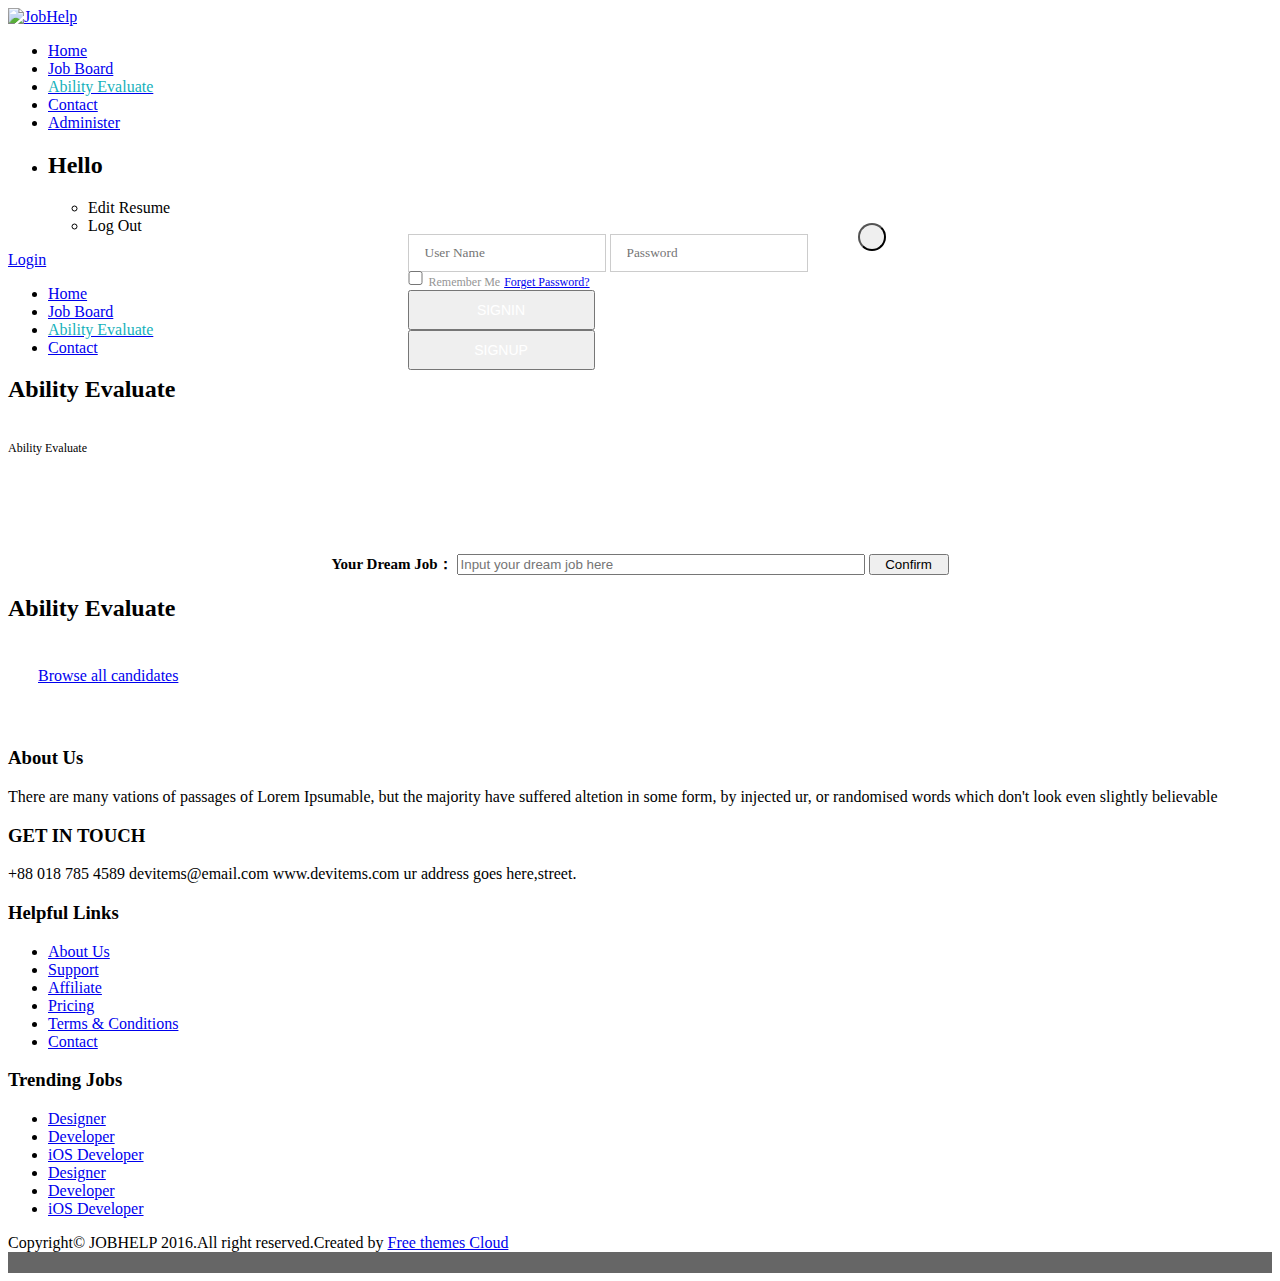
==== commit c51df972: "Demo loading Fixed Demo find job Fixed" ====
--- a/src/main/resources/templates/ability_evaluate.html
+++ b/src/main/resources/templates/ability_evaluate.html
@@ -45,9 +45,12 @@
     ============================================ -->
     <link rel="stylesheet" href="css/responsive.css">
 
-<!--    TODO-->
+    <!--    TODO-->
     <link rel="stylesheet" href="testhover.css">
-
+    <link rel="stylesheet" href="css/userstyle.css">
+    <link rel="stylesheet" type="text/css" href="css/reset.css">
+    <link rel="stylesheet" type="text/css" href="css/style.css">
+    <link rel="stylesheet" href="css/shadowloading.css">
     <!-- Modernizr JS -->
     <script src="js/vendor/modernizr-2.8.3.min.js"></script>
 
@@ -61,48 +64,62 @@
     your browser</a> to improve your experience.</p>
 <![endif]-->
 
-        <!--Main Wrapper Start-->
-        <div class="as-mainwrapper">
-            <!--Bg White Start-->
-            <div class="bg-white">
-                <!--Header Area Start-->
-                <header id="sticky-header" class="header-area">
-                    <div class="container">
-                        <div class="row">
-                            <div class="col-md-3 col-xs-12">
-                                <div class="logo"><a href="/"><img src="images/logo/logo.png" alt="JobHelp"></a></div>
-                            </div>
-                            <div class="col-md-9 hidden-sm hidden-xs">
-                                <div class="pull-right">
-                                    <nav id="primary-menu">
-                                        <ul class="main-menu text-right">
-                                            <li><a href="/">Home</a>
-                                            </li>
-                                            <li><a href="/job-board" target="_blank">Job Board</a>
-                                            </li>
-
-<!--                                    <li><a href="/resume" target="_blank">Resume</a></li>-->
-                                    <li><a href="/ability-evaluate" target="_blank">Ability Evaluate</a></li>
+<!--Main Wrapper Start-->
+<div class="as-mainwrapper">
+    <!--Bg White Start-->
+    <div class="bg-white">
+        <!--Header Area Start-->
+        <header id="sticky-header" class="header-area">
+            <div class="container">
+                <div class="row">
+                    <div class="col-md-3 col-xs-12">
+                        <div class="logo"><a href="/"><img src="images/logo/logo.png" alt="JobHelp"></a></div>
+                    </div>
+                    <div class="col-md-9 hidden-sm hidden-xs">
+                        <div class="pull-right">
+                            <nav id="primary-menu">
+                                <ul class="main-menu text-right">
+                                    <li><a href="/">Home</a>
+                                    </li>
+                                    <li><a href="/job-board" target="_blank">Job Board</a>
+                                    </li>
+
+                                    <!--                                    <li><a href="/resume" target="_blank">Resume</a></li>-->
+                                    <li><a href="/ability-evaluate"><font color="#14b1bb">Ability Evaluate</font></a>
+                                    </li>
                                     <li><a href="/contact" target="_blank">Contact</a></li>
-                                    <li th:if="${session.username eq 'root'}"><a href="/administer" target="_blank">Administer</a></li>
+                                    <li th:if="${session.username eq 'root'}"><a href="/administer" target="_blank">Administer</a>
+                                    </li>
                                 </ul>
                             </nav>
 
+
                             <div class="login-btn pt-36" th:if="${chooseuser ne 'null'}">
-                                <div class="testhover">
-                                    <label class="col-md-4" th:text="${chooseuser}"></label>
-                                    <ul>
-                                        <li>asdf</li>
-                                        <li>foo</li>
-                                    </ul>
-                                </div>
+                                <ul class="hList">
+
+                                    <li>
+                                        <a class="menu">
+                                            <h2 class="menu-title menu-title_2nd" th:text="${chooseuser}">Hello</h2>
+                                            <ul class="menu-dropdown">
+                                                <li onclick="window.open('/resume','_self')"
+                                                    th:if="${session.username ne 'root'}">Edit Resume
+                                                </li><!--    用a标签和链接将默认展开        -->
+                                                <li id="logout">Log Out</li>
+                                            </ul>
+                                        </a>
+                                    </li>
+
+                                </ul>
+
 
                             </div>
 
                             <div class="login-btn pt-36" id="loginpos" th:if="${chooseuser eq 'null'}">
                                 <a class="modal-view button" href="#" data-toggle="modal"
                                    data-target="#productModal">Login</a>
-                            </div>
+
+                            </div>
+
 
                         </div>
                     </div>
@@ -121,8 +138,9 @@
                                         <li><a href="/job-board" target="_blank">Job Board</a>
                                         </li>
 
-<!--                                        <li><a href="/resume" target="_blank">Resume</a></li>-->
-                                        <li><a href="/ability-evaluate" target="_blank">Ability Evaluate</a></li>
+                                        <!--                                        <li><a href="/resume" target="_blank">Resume</a></li>-->
+                                        <li><a href="/ability-evaluate"><font color="#14b1bb">Ability
+                                            Evaluate</font></a></li>
                                         <li><a href="/contact" target="_blank">Contact</a></li>
                                         <!--                                            <li><a href="/admin" target="_blank">Administer</a></li>-->
                                     </ul>
@@ -144,53 +162,76 @@
                             <h2 class="text-center text-white uppercase mb-17">Ability Evaluate</h2>
                             <div class="breadcrumb-bar">
                                 <ul class="breadcrumb text-center m-0">
-                                    <li class="text-white uppercase ml-15 mr-15"><a href="index.html">Home</a></li>
-                                    <li class="text-white uppercase ml-15 mr-15">Candidates</li>
+                                    <li class="text-white uppercase ml-15 mr-15"><a href="/">Home</a></li>
+                                    <li class="text-white uppercase ml-15 mr-15">Ability Evaluate</li>
                                 </ul>
                             </div>
                         </div>
-                        <form action="#" method="post">
-                            <div class="form-container fix bg-opacity-blue-85 mt-125">
-                                <div class="box-select">
-                                    <div class="select large">
-                                        <select name="category">
-                                            <option>Keywords</option>
-                                            <option>Finance</option>
-                                            <option>Accountant</option>
-                                            <option>Enginner</option>
-                                            <option>Programmer</option>
-                                            <option>Developer</option>
-                                        </select>
-                                    </div>
-                                    <div class="select small">
-                                        <select name="date">
-                                            <option>All Regions</option>
-                                            <option>Dhaka</option>
-                                            <option>Shylet</option>
-                                            <option>Khulna</option>
-                                            <option>Barishal</option>
-                                            <option>Chittagong</option>
-                                        </select>
-                                    </div>
-                                    <div class="select medium">
-                                        <select name="date">
-                                            <option>Category</option>
-                                            <option>Web Design</option>
-                                            <option>Designing</option>
-                                            <option>Development</option>
-                                            <option>Programming</option>
-                                            <option>Developing</option>
-                                        </select>
-                                    </div>
-                                </div>
-                                <button type="button" class="button-dark pull-right">Search</button>
-                            </div>
-                        </form>
+                        <!--                        <form action="#" method="post">-->
+                        <!--                            <div class="form-container fix bg-opacity-blue-85 mt-125">-->
+                        <!--                                <div class="box-select">-->
+                        <!--                                    <div class="select large">-->
+                        <!--                                        <select name="category">-->
+                        <!--                                            <option>Keywords</option>-->
+                        <!--                                            <option>Finance</option>-->
+                        <!--                                            <option>Accountant</option>-->
+                        <!--                                            <option>Enginner</option>-->
+                        <!--                                            <option>Programmer</option>-->
+                        <!--                                            <option>Developer</option>-->
+                        <!--                                        </select>-->
+                        <!--                                    </div>-->
+                        <!--                                    <div class="select small">-->
+                        <!--                                        <select name="date">-->
+                        <!--                                            <option>All Regions</option>-->
+                        <!--                                            <option>Dhaka</option>-->
+                        <!--                                            <option>Shylet</option>-->
+                        <!--                                            <option>Khulna</option>-->
+                        <!--                                            <option>Barishal</option>-->
+                        <!--                                            <option>Chittagong</option>-->
+                        <!--                                        </select>-->
+                        <!--                                    </div>-->
+                        <!--                                    <div class="select medium">-->
+                        <!--                                        <select name="date">-->
+                        <!--                                            <option>Category</option>-->
+                        <!--                                            <option>Web Design</option>-->
+                        <!--                                            <option>Designing</option>-->
+                        <!--                                            <option>Development</option>-->
+                        <!--                                            <option>Programming</option>-->
+                        <!--                                            <option>Developing</option>-->
+                        <!--                                        </select>-->
+                        <!--                                    </div>-->
+                        <!--                                </div>-->
+                        <!--                                <button type="button" class="button-dark pull-right">Search</button>-->
+                        <!--                            </div>-->
+                        <!--                        </form>-->
+                        <div class="form-container  mt-40">
+                        </div>
                     </div>
                 </div>
             </div>
         </div>
         <!--End of Breadcrumb Banner Area-->
+
+
+        <div class="job-post-area ptb-15">
+            <div class="container">
+                <div class="row">
+                    <div class="col-md-12">
+                        <div id="searchcon">
+
+
+                        </div>
+                    </div>
+                </div>
+            </div>
+        </div>
+        <div style="text-align: center">
+            <strong style="font-size:15px;">Your Dream Job：</strong>
+            <input type="text" id="dreamjob" style="width:400px" placeholder="Input your dream job here">
+            <input type="button" id="jobconfirm" style="width:80px;" value="Confirm">
+        </div>
+
+
         <!--Start of Candidates Area-->
         <div class="candidates-area ptb-120">
             <div class="container">
@@ -206,149 +247,35 @@
                 </div>
                 <div class="row">
                     <div class="col-md-12">
-                        <div class="job-post-container fix mb-70">
-                            <div class="single-job-post fix">
-                                <div class="job-title col-3 pl-30">
-                                            <span class="pull-left block mtb-17">
-                                                <a href="#"><img src="images/candidates/1.jpg" alt=""></a>
-                                            </span>
-                                    <div class="fix pl-30 mt-29">
-                                        <h4 class="mb-5">Jonathon Roy</h4>
-                                        <h5><a href="#">Graphic Designer</a></h5>
-                                    </div>
-                                </div>
-                                <div class="address col-3 pl-100">
-                                            <span class="mtb-30 block">2020 Willshire Glen,<br>
-                                            Alpharetta, GA-30009</span>
-                                </div>
-                                <div class="keyword col-4 pl-20 pt-39">
-                                    <a href="#" class="button mr-10">ux/ui</a>
-                                    <a href="#" class="button mr-10">designer</a>
-                                    <a href="#" class="button">developer</a>
-                                </div>
-                            </div>
-                            <div class="single-job-post fix">
-                                <div class="job-title col-3 pl-30">
-                                            <span class="pull-left block mtb-17">
-                                                <a href="#"><img src="images/candidates/2.jpg" alt=""></a>
-                                            </span>
-                                    <div class="fix pl-30 mt-29">
-                                        <h4 class="mb-5">Thasan Khan</h4>
-                                        <h5><a href="#">ui/ux designer</a></h5>
-                                    </div>
-                                </div>
-                                <div class="address col-3 pl-100">
-                                            <span class="mtb-30 block">2020 Willshire Glen,<br>
-                                            Alpharetta, GA-30009</span>
-                                </div>
-                                <div class="keyword col-4 pl-20 pt-39">
-                                    <a href="#" class="button mr-10">ux/ui</a>
-                                    <a href="#" class="button mr-10">print</a>
-                                    <a href="#" class="button">designer</a>
-                                </div>
-                            </div>
-                            <div class="single-job-post fix">
-                                <div class="job-title col-3 pl-30">
-                                            <span class="pull-left block mtb-17">
-                                                <a href="#"><img src="images/candidates/3.jpg" alt=""></a>
-                                            </span>
-                                    <div class="fix pl-30 mt-29">
-                                        <h4 class="mb-5">Tohin Khan</h4>
-                                        <h5><a href="#">ui/ux designer</a></h5>
-                                    </div>
-                                </div>
-                                <div class="address col-3 pl-100">
-                                            <span class="mtb-30 block">2020 Willshire Glen,<br>
-                                            Alpharetta, GA-30009</span>
-                                </div>
-                                <div class="keyword col-4 pl-20 pt-39">
-                                    <a href="#" class="button mr-10">ux/ui</a>
-                                    <a href="#" class="button mr-10">print</a>
-                                    <a href="#" class="button mr-10">designer</a>
-                                    <a href="#" class="button">developer</a>
-                                </div>
-                            </div>
-                            <div class="single-job-post fix">
-                                <div class="job-title col-3 pl-30">
-                                            <span class="pull-left block mtb-17">
-                                                <a href="#"><img src="images/candidates/4.jpg" alt=""></a>
-                                            </span>
-                                    <div class="fix pl-30 mt-29">
-                                        <h4 class="mb-5">Sekh Ganja baba</h4>
-                                        <h5><a href="#">ui/ux designer</a></h5>
-                                    </div>
-                                </div>
-                                <div class="address col-3 pl-100">
-                                            <span class="mtb-30 block">2020 Willshire Glen,<br>
-                                            Alpharetta, GA-30009</span>
-                                </div>
-                                <div class="keyword col-4 pl-20 pt-39">
-                                    <a href="#" class="button mr-10">print</a>
-                                    <a href="#" class="button mr-10">designer</a>
-                                    <a href="#" class="button">developer</a>
-                                </div>
-                            </div>
-                            <div class="single-job-post fix">
-                                <div class="job-title col-3 pl-30">
-                                            <span class="pull-left block mtb-17">
-                                                <a href="#"><img src="images/candidates/2.jpg" alt=""></a>
-                                            </span>
-                                            <div class="fix pl-30 mt-29">
-                                                <h4 class="mb-5">Thasan Khan</h4>
-                                                <h5><a href="#">ui/ux designer</a></h5>
-                                            </div>
-                                        </div>
-                                        <div class="address col-3 pl-100">
-                                            <span class="mtb-30 block">2020 Willshire Glen,<br>
-                                            Alpharetta, GA-30009</span>
-                                        </div>
-                                        <div class="keyword col-4 pl-20 pt-39">
-                                            <a href="#" class="button mr-10">ux/ui</a>
-                                            <a href="#" class="button mr-10">print</a>
-                                            <a href="#" class="button">designer</a>
-                                        </div>
-                                    </div>
-                                    <div class="single-job-post fix">
-                                        <div class="job-title col-3 pl-30">
-                                            <span class="pull-left block mtb-17">
-                                                <a href="#"><img src="images/candidates/3.jpg" alt=""></a>
-                                            </span>
-                                            <div class="fix pl-30 mt-29">
-                                                <h4 class="mb-5">Tohin Khan</h4>
-                                                <h5><a href="#">ui/ux designer</a></h5>
-                                            </div>
-                                        </div>
-                                        <div class="address col-3 pl-100">
-                                            <span class="mtb-30 block">2020 Willshire Glen,<br>
-                                            Alpharetta, GA-30009</span>
-                                        </div>
-                                        <div class="keyword col-4 pl-20 pt-39">
-                                            <a href="#" class="button mr-10">ux/ui</a>
-                                            <a href="#" class="button mr-10">print</a>
-                                            <a href="#" class="button mr-10">designer</a>
-                                            <a href="#" class="button">developer</a>
-                                        </div>
-                                    </div>
-                                    <div class="single-job-post fix">
-                                        <div class="job-title col-3 pl-30">
-                                            <span class="pull-left block mtb-17">
-                                                <a href="#"><img src="images/candidates/1.jpg" alt=""></a>
-                                            </span>
-                                            <div class="fix pl-30 mt-29">
-                                                <h4 class="mb-5">Jonathon Roy</h4>
-                                                <h5><a href="#">Graphic Designer</a></h5>
-                                            </div>
-                                        </div>
-                                        <div class="address col-3 pl-100">
-                                            <span class="mtb-30 block">2020 Willshire Glen,<br>
-                                            Alpharetta, GA-30009</span>
-                                </div>
-                                <div class="keyword col-4 pl-20 pt-39">
-                                    <a href="#" class="button mr-10">ux/ui</a>
-                                    <a href="#" class="button mr-10">designer</a>
-                                    <a href="#" class="button">developer</a>
-                                </div>
-                            </div>
+
+
+                        <div class="job-post-container fix mb-70" id="skilllist">
+
+                            <!--                        test-->
+                            <!--                            展示样式表-->
+                            <!--                            <div class="single-job-post fix">-->
+                            <!--                                <div class="job-title col-3 pl-30">-->
+                            <!--                                            <span class="pull-left block mtb-17">-->
+                            <!--                                                <a href="#"><img src="images/candidates/1.jpg" alt=""></a>-->
+                            <!--                                            </span>-->
+                            <!--                                    <div class="fix pl-30 mt-29">-->
+                            <!--                                        <h4 class="mb-5">Jonathon Roy</h4>-->
+                            <!--                                        <h5><a href="#">Graphic Designer</a></h5>-->
+                            <!--                                    </div>-->
+                            <!--                                </div>-->
+                            <!--                                <div class="address col-3 pl-100">-->
+                            <!--                                            <span class="mtb-30 block">2020 Willshire Glen,<br>-->
+                            <!--                                            Alpharetta, GA-30009</span>-->
+                            <!--                                </div>-->
+                            <!--                                <div class="keyword col-4 pl-20 pt-39">-->
+                            <!--                                    <a href="#" class="button mr-10">ux/ui</a>-->
+                            <!--                                    <a href="#" class="button mr-10">designer</a>-->
+                            <!--                                    <a href="#" class="button">developer</a>-->
+                            <!--                                </div>-->
+                            <!--                            </div>-->
+                            <!--展示样式表-->
+                            <!--                            test-->
+
                         </div>
                         <div class="text-center">
                             <a href="#" class="button large-button">Browse all candidates</a>
@@ -478,69 +405,86 @@
                         </div>
 
 
-                                    <div class="btn-group btn-group-justified" role="group" aria-label="...">
-                                        <div class="btn-group" role="group">
-                                            <button type="button" class="btn btn-default" onclick="signin()" >SIGNIN</button>
-                                        </div>
-                                        <div class="btn-group" role="group">
-                                            <button type="button" class="btn btn-default" onclick="signup()" >SIGNUP</button>
-                                        </div>
-                                    </div>
-
-
-							</div>
-						</div>	
-					</div>	
-				</div>
-			</div>
-        </div>
-        <!--End of Login Form-->
-       
-        
-        <!-- jquery latest version
-		========================================================= -->	
-        <script src="js/vendor/jquery-1.12.4.min.js"></script>
-        
-        <!-- Bootstrap framework js
-		========================================================= -->			
-        <script src="js/bootstrap.min.js"></script>
-        
-        <!-- Owl Carousel js
-		========================================================= -->		
-        <script src="js/owl.carousel.min.js"></script>
-        
-        <!-- nivo slider js
-		========================================================= -->	    
-		<script src="lib/nivo-slider/js/jquery.nivo.slider.js" type="text/javascript"></script>
-		<script src="lib/nivo-slider/home.js" type="text/javascript"></script>
-        
-        <!-- Js plugins included in this file
-		========================================================= -->	
-        <script src="js/plugins.js"></script>
-        
-		<!-- Video Player JS
-		========================================================= -->			
-        <script src="js/jquery.mb.YTPlayer.js"></script>
-        
-		<!-- AJax Mail JS
-		========================================================= -->			
-        <script src="js/ajax-mail.js"></script>
-        
-		<!-- Mail Chimp JS
-		========================================================= -->			
-        <script src="js/jquery.ajaxchimp.min.js"></script>
-        
-		<!-- StyleSwitch JS
-		========================================================= -->		
-        <script src="js/styleswitch.js"></script>
-        
-        <!-- Waypoint Js
-		========================================================= -->	
-        <script src="js/waypoints.min.js"></script>
-        
-        <!-- Main js file contents all jQuery plugins activation
-		========================================================= -->		
-        <script src="js/main.js"></script>
-        <script src="js/func.js"></script>
-    </body>
+                        <div class="btn-group btn-group-justified" role="group" aria-label="...">
+                            <div class="btn-group" role="group">
+                                <button type="button" class="btn btn-default" onclick="signin()">SIGNIN</button>
+                            </div>
+                            <div class="btn-group" role="group">
+                                <button type="button" class="btn btn-default" onclick="signup()">SIGNUP</button>
+                            </div>
+                        </div>
+
+
+                    </div>
+                </div>
+            </div>
+        </div>
+    </div>
+</div>
+<!--End of Login Form-->
+<div class="modal fade" id="loadingModal" backdrop="static" keyboard="false">
+    　　
+    <div class="modal-dialog" role="document">
+        <div class="loader">
+            <div class="face">
+                <div class="circle"></div>
+            </div>
+            <div class="face">
+                <div class="circle"></div>
+            </div>
+        </div>
+
+    </div>
+
+</div>
+
+<!-- jquery latest version
+========================================================= -->
+<script src="js/vendor/jquery-1.12.4.min.js"></script>
+
+<!-- Bootstrap framework js
+========================================================= -->
+<script src="js/bootstrap.min.js"></script>
+
+<!-- Owl Carousel js
+========================================================= -->
+<script src="js/owl.carousel.min.js"></script>
+
+<!-- nivo slider js
+========================================================= -->
+<script src="lib/nivo-slider/js/jquery.nivo.slider.js" type="text/javascript"></script>
+<script src="lib/nivo-slider/home.js" type="text/javascript"></script>
+
+<!-- Js plugins included in this file
+========================================================= -->
+<script src="js/plugins.js"></script>
+
+<!-- Video Player JS
+========================================================= -->
+<script src="js/jquery.mb.YTPlayer.js"></script>
+
+<!-- AJax Mail JS
+========================================================= -->
+<script src="js/ajax-mail.js"></script>
+
+<!-- Mail Chimp JS
+========================================================= -->
+<script src="js/jquery.ajaxchimp.min.js"></script>
+
+<!-- StyleSwitch JS
+========================================================= -->
+<script src="js/styleswitch.js"></script>
+
+<!-- Waypoint Js
+========================================================= -->
+<script src="js/waypoints.min.js"></script>
+
+<!-- Main js file contents all jQuery plugins activation
+========================================================= -->
+<script src="js/main.js"></script>
+<script src="js/func.js"></script>
+<script type="text/javascript" src="/js/data.js"></script>
+<script type="text/javascript" src="/js/abev.js"></script>
+<script type="text/javascript" src="/js/abevresult.js"></script>
+</body>
 </html>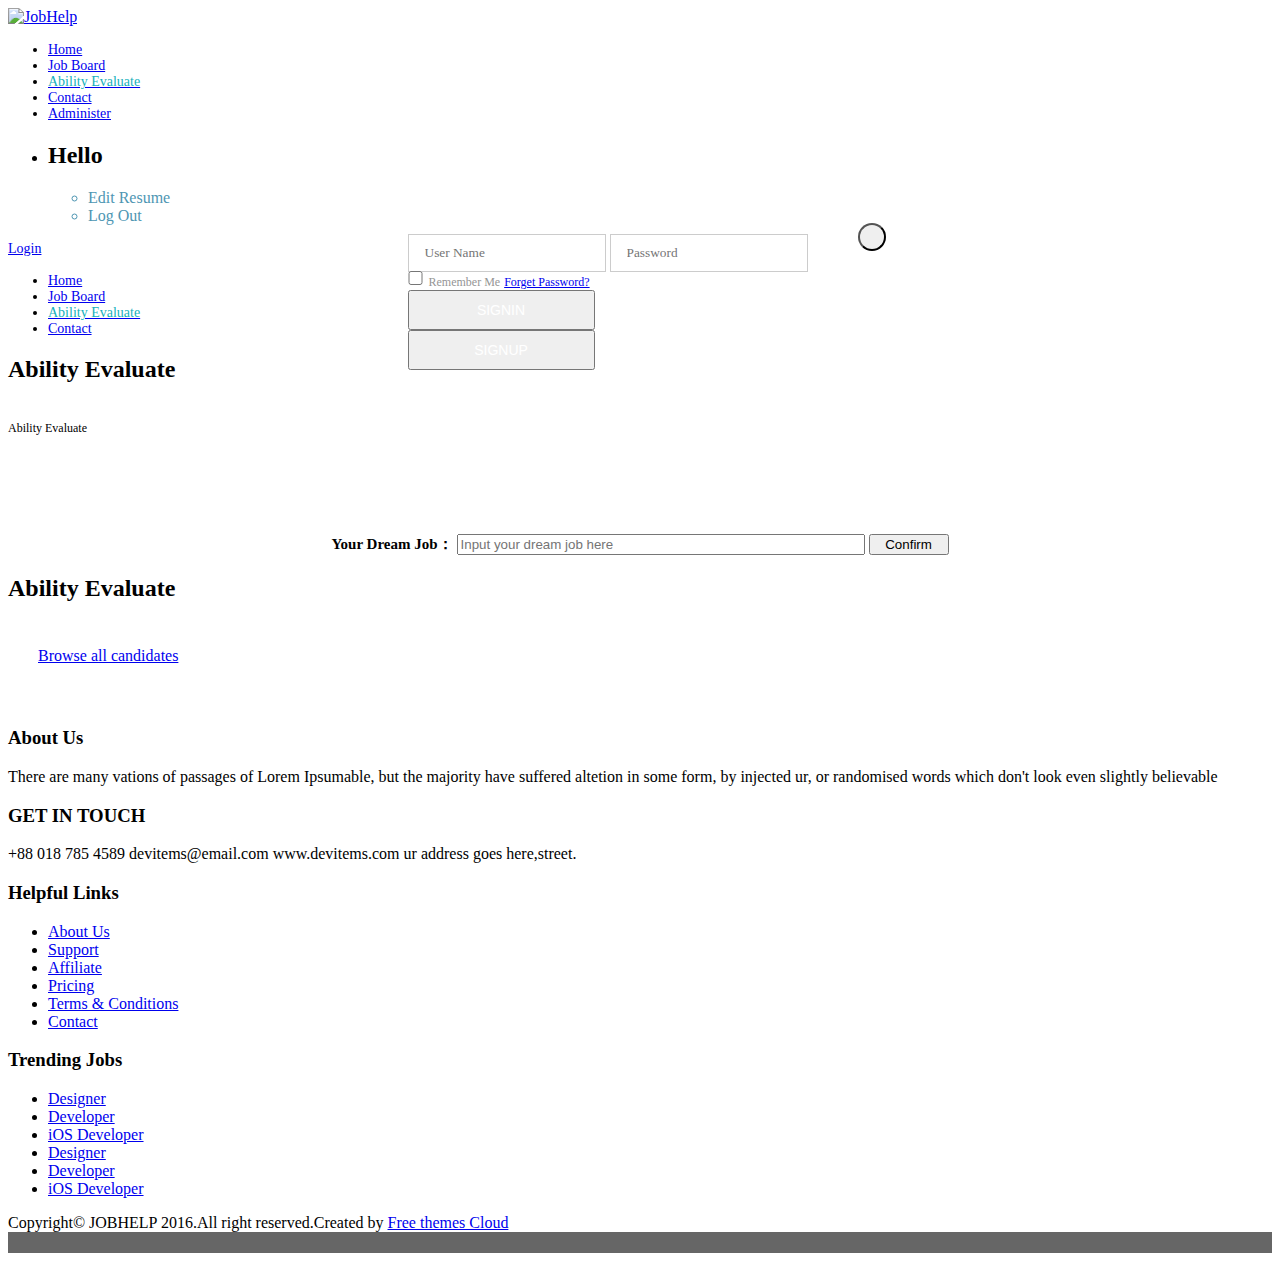
==== commit d6ddb866: "font-color/size problems" ====
--- a/src/main/resources/templates/ability_evaluate.html
+++ b/src/main/resources/templates/ability_evaluate.html
@@ -53,6 +53,16 @@
     <link rel="stylesheet" href="css/shadowloading.css">
     <!-- Modernizr JS -->
     <script src="js/vendor/modernizr-2.8.3.min.js"></script>
+    <style>
+        .navlogin>a:hover{
+            color:#FFFFFF;
+        }
+        .main-menu>li,.navlogin
+        {
+            font-size: 14px;
+
+        }
+    </style>
 
     <!-- Color Css Files
     ============================================ -->
@@ -101,10 +111,10 @@
                                         <a class="menu">
                                             <h2 class="menu-title menu-title_2nd" th:text="${chooseuser}">Hello</h2>
                                             <ul class="menu-dropdown">
-                                                <li onclick="window.open('/resume','_self')"
+                                                <li style="color:#4E96B3" onclick="window.open('/resume','_self')"
                                                     th:if="${session.username ne 'root'}">Edit Resume
                                                 </li><!--    用a标签和链接将默认展开        -->
-                                                <li id="logout">Log Out</li>
+                                                <li style="color:#4E96B3" id="logout">Log Out</li>
                                             </ul>
                                         </a>
                                     </li>
@@ -114,7 +124,7 @@
 
                             </div>
 
-                            <div class="login-btn pt-36" id="loginpos" th:if="${chooseuser eq 'null'}">
+                            <div class="login-btn pt-36  navlogin" id="loginpos" th:if="${chooseuser eq 'null'}">
                                 <a class="modal-view button" href="#" data-toggle="modal"
                                    data-target="#productModal">Login</a>
 
@@ -167,43 +177,7 @@
                                 </ul>
                             </div>
                         </div>
-                        <!--                        <form action="#" method="post">-->
-                        <!--                            <div class="form-container fix bg-opacity-blue-85 mt-125">-->
-                        <!--                                <div class="box-select">-->
-                        <!--                                    <div class="select large">-->
-                        <!--                                        <select name="category">-->
-                        <!--                                            <option>Keywords</option>-->
-                        <!--                                            <option>Finance</option>-->
-                        <!--                                            <option>Accountant</option>-->
-                        <!--                                            <option>Enginner</option>-->
-                        <!--                                            <option>Programmer</option>-->
-                        <!--                                            <option>Developer</option>-->
-                        <!--                                        </select>-->
-                        <!--                                    </div>-->
-                        <!--                                    <div class="select small">-->
-                        <!--                                        <select name="date">-->
-                        <!--                                            <option>All Regions</option>-->
-                        <!--                                            <option>Dhaka</option>-->
-                        <!--                                            <option>Shylet</option>-->
-                        <!--                                            <option>Khulna</option>-->
-                        <!--                                            <option>Barishal</option>-->
-                        <!--                                            <option>Chittagong</option>-->
-                        <!--                                        </select>-->
-                        <!--                                    </div>-->
-                        <!--                                    <div class="select medium">-->
-                        <!--                                        <select name="date">-->
-                        <!--                                            <option>Category</option>-->
-                        <!--                                            <option>Web Design</option>-->
-                        <!--                                            <option>Designing</option>-->
-                        <!--                                            <option>Development</option>-->
-                        <!--                                            <option>Programming</option>-->
-                        <!--                                            <option>Developing</option>-->
-                        <!--                                        </select>-->
-                        <!--                                    </div>-->
-                        <!--                                </div>-->
-                        <!--                                <button type="button" class="button-dark pull-right">Search</button>-->
-                        <!--                            </div>-->
-                        <!--                        </form>-->
+
                         <div class="form-container  mt-40">
                         </div>
                     </div>
@@ -251,30 +225,6 @@
 
                         <div class="job-post-container fix mb-70" id="skilllist">
 
-                            <!--                        test-->
-                            <!--                            展示样式表-->
-                            <!--                            <div class="single-job-post fix">-->
-                            <!--                                <div class="job-title col-3 pl-30">-->
-                            <!--                                            <span class="pull-left block mtb-17">-->
-                            <!--                                                <a href="#"><img src="images/candidates/1.jpg" alt=""></a>-->
-                            <!--                                            </span>-->
-                            <!--                                    <div class="fix pl-30 mt-29">-->
-                            <!--                                        <h4 class="mb-5">Jonathon Roy</h4>-->
-                            <!--                                        <h5><a href="#">Graphic Designer</a></h5>-->
-                            <!--                                    </div>-->
-                            <!--                                </div>-->
-                            <!--                                <div class="address col-3 pl-100">-->
-                            <!--                                            <span class="mtb-30 block">2020 Willshire Glen,<br>-->
-                            <!--                                            Alpharetta, GA-30009</span>-->
-                            <!--                                </div>-->
-                            <!--                                <div class="keyword col-4 pl-20 pt-39">-->
-                            <!--                                    <a href="#" class="button mr-10">ux/ui</a>-->
-                            <!--                                    <a href="#" class="button mr-10">designer</a>-->
-                            <!--                                    <a href="#" class="button">developer</a>-->
-                            <!--                                </div>-->
-                            <!--                            </div>-->
-                            <!--展示样式表-->
-                            <!--                            test-->
 
                         </div>
                         <div class="text-center">
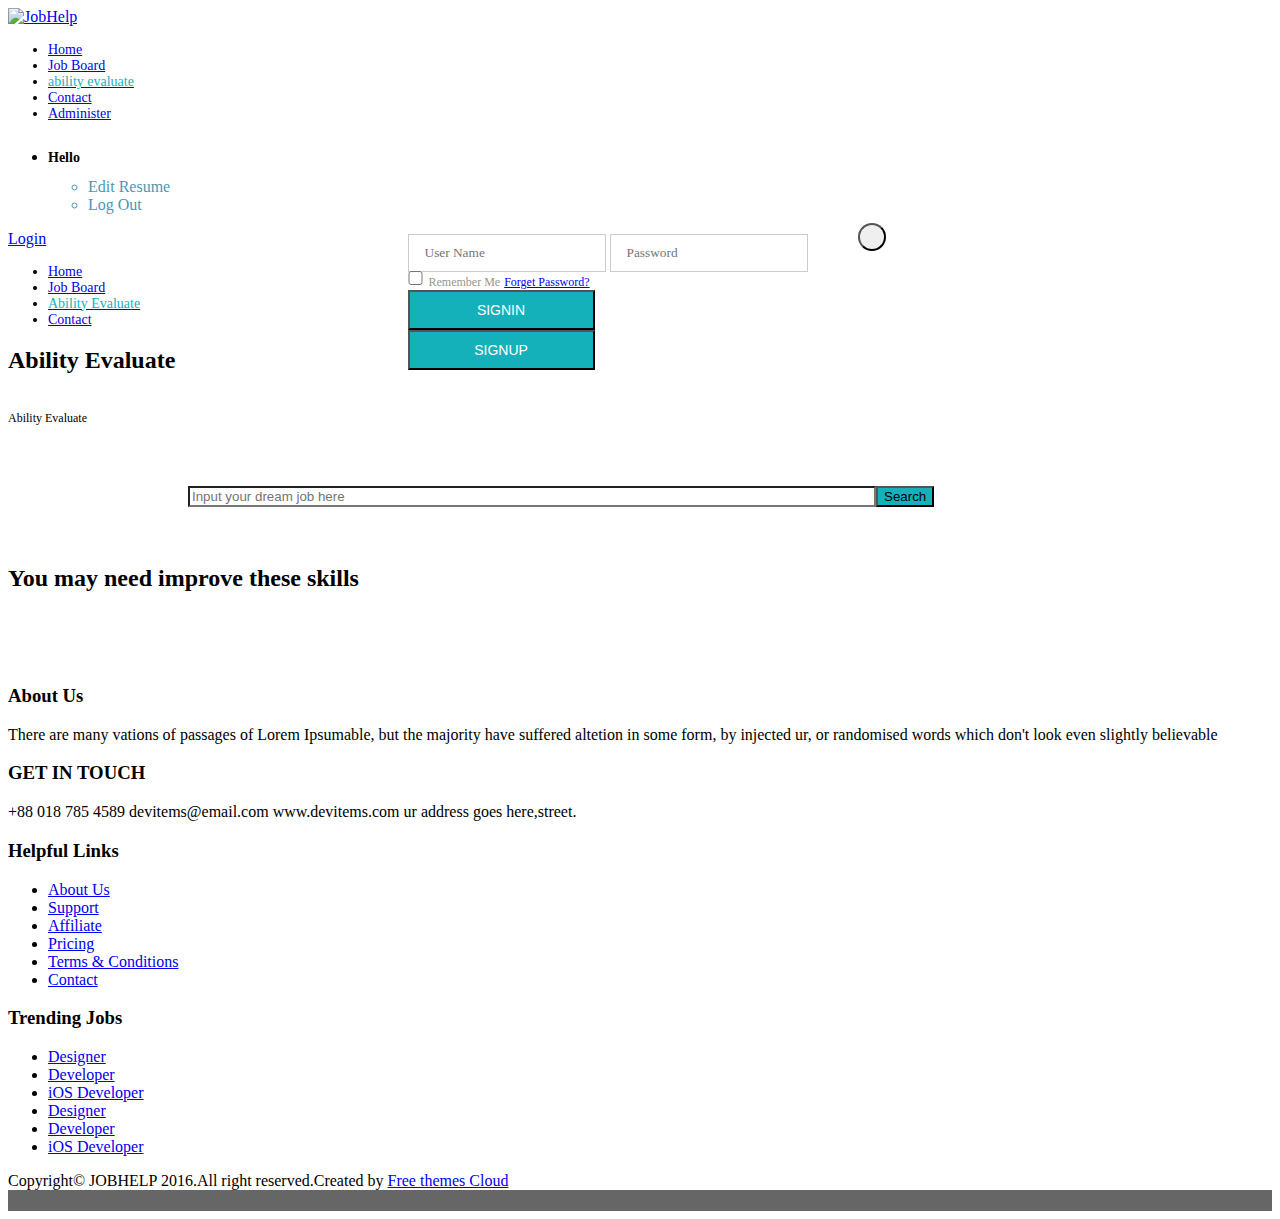
==== commit 595bdae1: "perfected pages display" ====
--- a/src/main/resources/templates/ability_evaluate.html
+++ b/src/main/resources/templates/ability_evaluate.html
@@ -54,14 +54,23 @@
     <!-- Modernizr JS -->
     <script src="js/vendor/modernizr-2.8.3.min.js"></script>
     <style>
-        .navlogin>a:hover{
+        .login-btn>a:hover{
             color:#FFFFFF;
         }
-        .main-menu>li,.navlogin
+        .main-menu>li,login-btn>a
         {
             font-size: 14px;
 
         }
+        .menu>h2{
+            padding-top:12px;
+        }
+        .btn-group>button
+        {
+            background-color: #14b1bb;
+        }
+
+
     </style>
 
     <!-- Color Css Files
@@ -91,14 +100,14 @@
                                 <ul class="main-menu text-right">
                                     <li><a href="/">Home</a>
                                     </li>
-                                    <li><a href="/job-board" target="_blank">Job Board</a>
+                                    <li><a href="/job-board"  >Job Board</a>
                                     </li>
 
-                                    <!--                                    <li><a href="/resume" target="_blank">Resume</a></li>-->
-                                    <li><a href="/ability-evaluate"><font color="#14b1bb">Ability Evaluate</font></a>
+                                    <!--                                    <li><a href="/resume"  >Resume</a></li>-->
+                                    <li><a href="/ability-evaluate"><font color="#14b1bb">ability evaluate</font></a>
                                     </li>
-                                    <li><a href="/contact" target="_blank">Contact</a></li>
-                                    <li th:if="${session.username eq 'root'}"><a href="/administer" target="_blank">Administer</a>
+                                    <li><a href="/contact"  >Contact</a></li>
+                                    <li th:if="${session.username eq 'root'}"><a href="/administer"  >Administer</a>
                                     </li>
                                 </ul>
                             </nav>
@@ -109,7 +118,7 @@
 
                                     <li>
                                         <a class="menu">
-                                            <h2 class="menu-title menu-title_2nd" th:text="${chooseuser}">Hello</h2>
+                                            <h2 class="menu-title menu-title_2nd"  style=" font-size:14px" th:text="${chooseuser}">Hello</h2>
                                             <ul class="menu-dropdown">
                                                 <li style="color:#4E96B3" onclick="window.open('/resume','_self')"
                                                     th:if="${session.username ne 'root'}">Edit Resume
@@ -124,7 +133,7 @@
 
                             </div>
 
-                            <div class="login-btn pt-36  navlogin" id="loginpos" th:if="${chooseuser eq 'null'}">
+                            <div class="login-btn pt-36" id="loginpos" th:if="${chooseuser eq 'null'}">
                                 <a class="modal-view button" href="#" data-toggle="modal"
                                    data-target="#productModal">Login</a>
 
@@ -145,14 +154,14 @@
                                     <ul class="main-menu text-right">
                                         <li><a href="/">Home</a>
                                         </li>
-                                        <li><a href="/job-board" target="_blank">Job Board</a>
+                                        <li><a href="/job-board"  >Job Board</a>
                                         </li>
 
-                                        <!--                                        <li><a href="/resume" target="_blank">Resume</a></li>-->
+                                        <!--                                        <li><a href="/resume"  >Resume</a></li>-->
                                         <li><a href="/ability-evaluate"><font color="#14b1bb">Ability
                                             Evaluate</font></a></li>
-                                        <li><a href="/contact" target="_blank">Contact</a></li>
-                                        <!--                                            <li><a href="/admin" target="_blank">Administer</a></li>-->
+                                        <li><a href="/contact"  >Contact</a></li>
+                                        <!--                                            <li><a href="/admin"  >Administer</a></li>-->
                                     </ul>
                                 </nav>
                             </div>
@@ -178,8 +187,21 @@
                             </div>
                         </div>
 
-                        <div class="form-container  mt-40">
-                        </div>
+
+
+                        <div class="form-container  mt-40 fix bg-opacity-blue-85:before">
+
+                            <div class="box-select">
+
+                                <input type="text" id="dreamjob"
+                                       placeholder="Input your dream job here"
+                                       style=" float:left;width:680px;background-color: #FFFFFF"/>
+                                <button type="button" id="jobconfirm" class="button-dark pull-right"
+                                        style="background-color:#14b1bb">Search</button>
+                            </div>
+
+                        </div>
+
                     </div>
                 </div>
             </div>
@@ -199,11 +221,14 @@
                 </div>
             </div>
         </div>
-        <div style="text-align: center">
-            <strong style="font-size:15px;">Your Dream Job：</strong>
-            <input type="text" id="dreamjob" style="width:400px" placeholder="Input your dream job here">
-            <input type="button" id="jobconfirm" style="width:80px;" value="Confirm">
-        </div>
+
+
+
+<!--        <div style="text-align: center">-->
+<!--            <strong style="font-size:15px;">Your Dream Job：</strong>-->
+<!--&lt;!&ndash;            <input type="text" id="dreamjob" style="width:400px" placeholder="Input your dream job here">&ndash;&gt;-->
+<!--&lt;!&ndash;            <input type="button" id="jobconfirm" style="width:80px;" value="Confirm">&ndash;&gt;-->
+<!--        </div>-->
 
 
         <!--Start of Candidates Area-->
@@ -212,7 +237,7 @@
                 <div class="row">
                     <div class="col-md-12">
                         <div class="section-title text-center ">
-                            <h2 class="uppercase">Ability Evaluate</h2>
+                            <h2 class="uppercase">You may need improve these skills</h2>
                             <div class="separator mt-35 mb-77">
                                 <span><img src="images/icons/1.png" alt=""></span>
                             </div>
@@ -227,9 +252,9 @@
 
 
                         </div>
-                        <div class="text-center">
-                            <a href="#" class="button large-button">Browse all candidates</a>
-                        </div>
+<!--                        <div class="text-center">-->
+<!--                            <a href="#" class="button large-button">Browse all candidates</a>-->
+<!--                        </div>-->
                     </div>
                 </div>
             </div>
@@ -338,7 +363,7 @@
                     <button type="button" class="close" data-dismiss="modal" aria-label="Close"><span
                             aria-hidden="true"><i class="zmdi zmdi-close"></i></span></button>
                 </div>
-                <div class="modal-body">
+                <div class="modal-body" onkeydown="KeyDown()">
                     <div class="form-pop-up-content ptb-60 pl-60 pr-60">
                         <!--								<div class="area-title text-center mb-43">-->
                         <!--									<h2 class="pt-7 pb-7 pl-40 pr-40">Login</h2>-->
@@ -353,18 +378,14 @@
                                                                     type="checkbox">Remember Me</span>
                             <span class="pull-right"><a href="#">Forget Password?</a></span>
                         </div>
-
-
-                        <div class="btn-group btn-group-justified" role="group" aria-label="...">
+                        <div class="btn-group btn-group-justified"   role="group" aria-label="...">
                             <div class="btn-group" role="group">
-                                <button type="button" class="btn btn-default" onclick="signin()">SIGNIN</button>
+                                <button type="button" class="btn btn-defaul" onclick="signin()">SIGNIN</button>
                             </div>
                             <div class="btn-group" role="group">
-                                <button type="button" class="btn btn-default" onclick="signup()">SIGNUP</button>
-                            </div>
-                        </div>
-
-
+                                <button type="button" class="btn btn-default"  onclick="signup()">SIGNUP</button>
+                            </div>
+                        </div>
                     </div>
                 </div>
             </div>
@@ -375,7 +396,7 @@
 <div class="modal fade" id="loadingModal" backdrop="static" keyboard="false">
     　　
     <div class="modal-dialog" role="document">
-        <div class="loader">
+        <div class="loader"style="padding-top: 50%;padding-left: 50%">
             <div class="face">
                 <div class="circle"></div>
             </div>
@@ -415,7 +436,7 @@
 
 <!-- AJax Mail JS
 ========================================================= -->
-<script src="js/ajax-mail.js"></script>
+<!--<script src="js/ajax-mail.js"></script>-->
 
 <!-- Mail Chimp JS
 ========================================================= -->
@@ -436,5 +457,9 @@
 <script type="text/javascript" src="/js/data.js"></script>
 <script type="text/javascript" src="/js/abev.js"></script>
 <script type="text/javascript" src="/js/abevresult.js"></script>
+
+
+
+
 </body>
 </html>